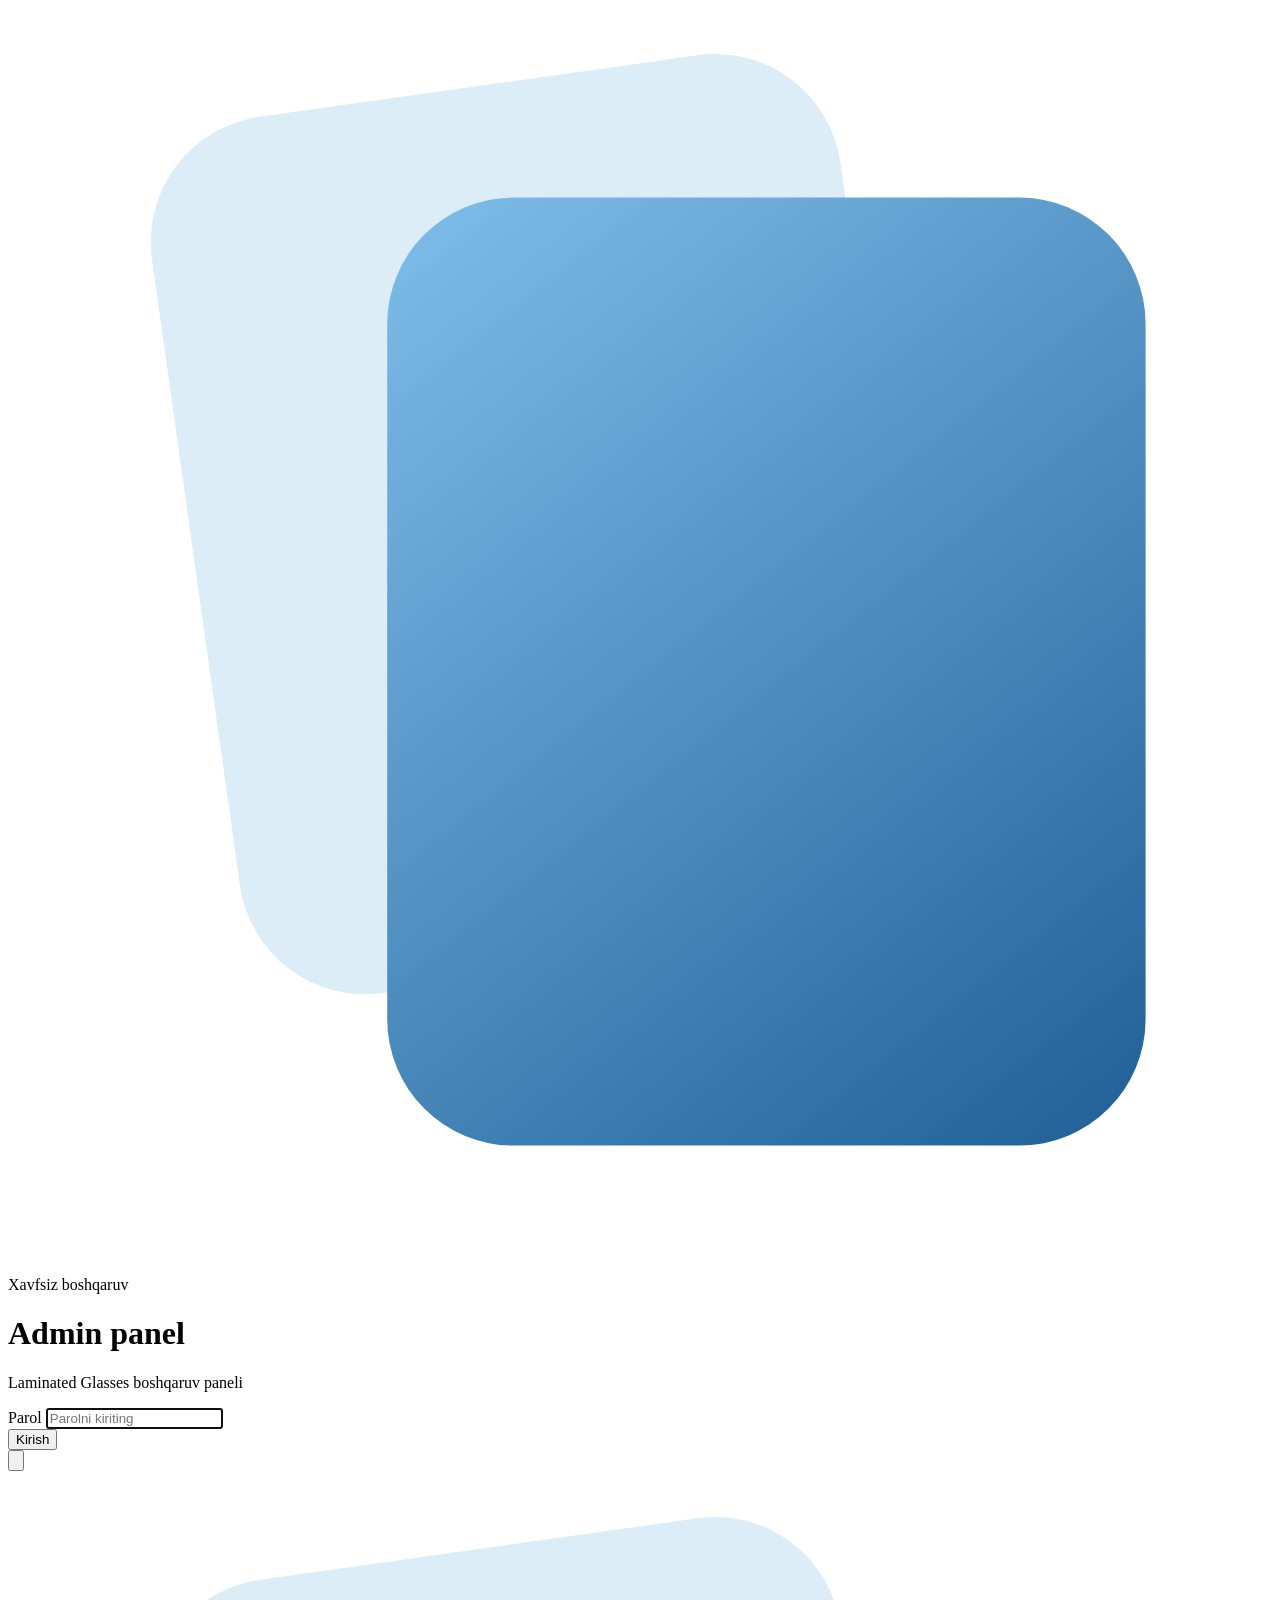
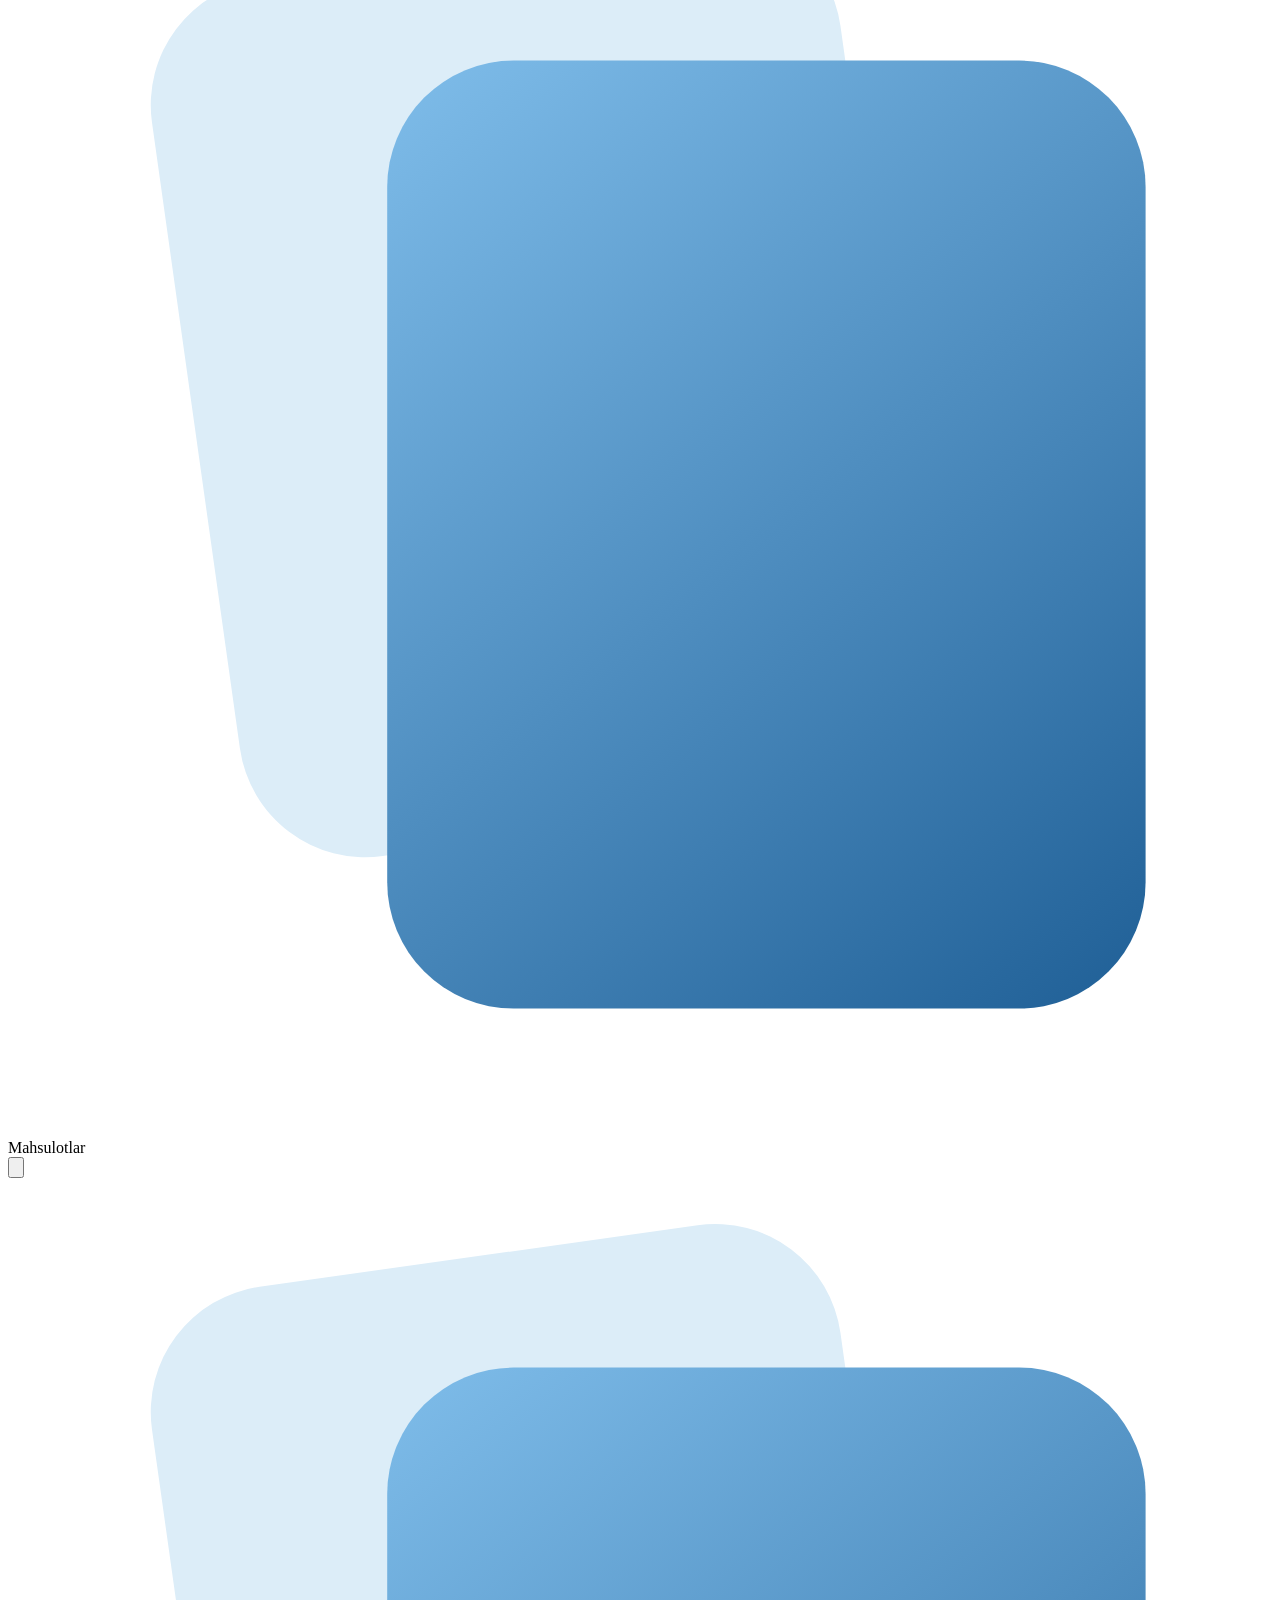
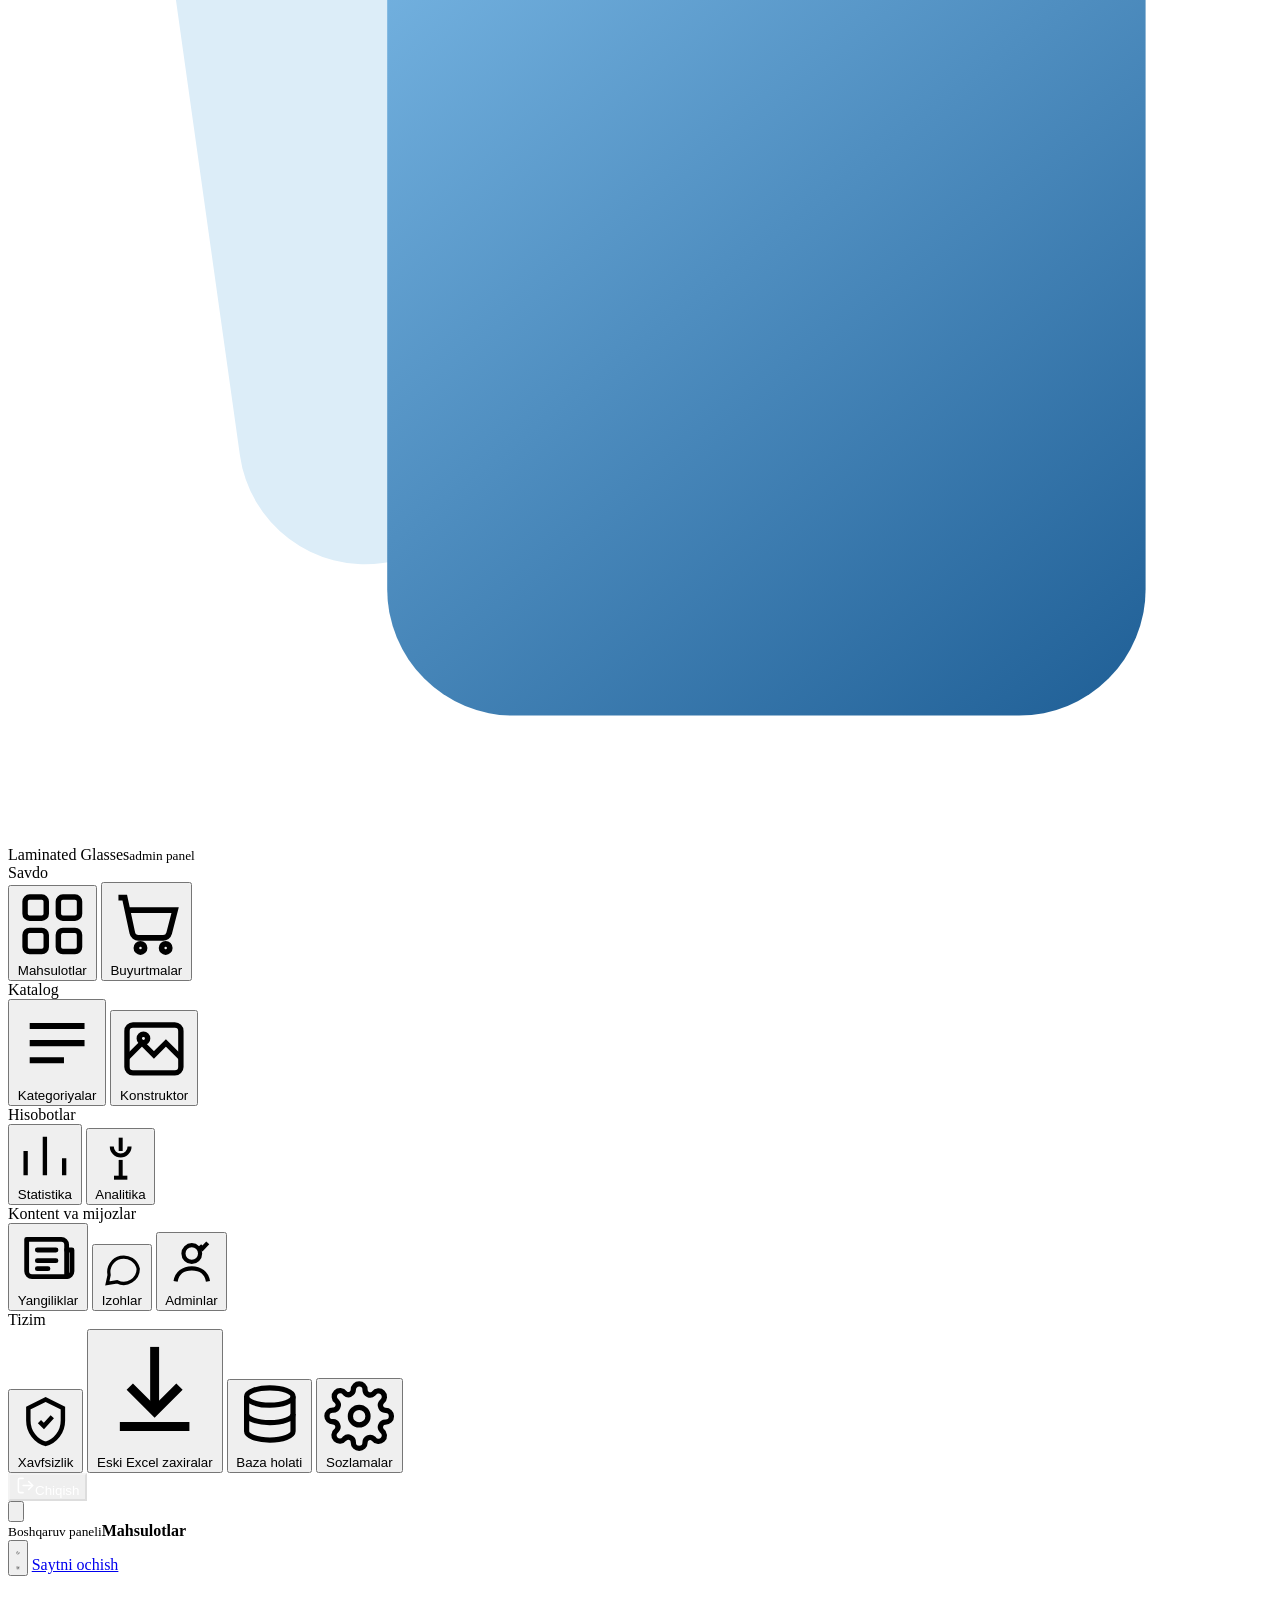
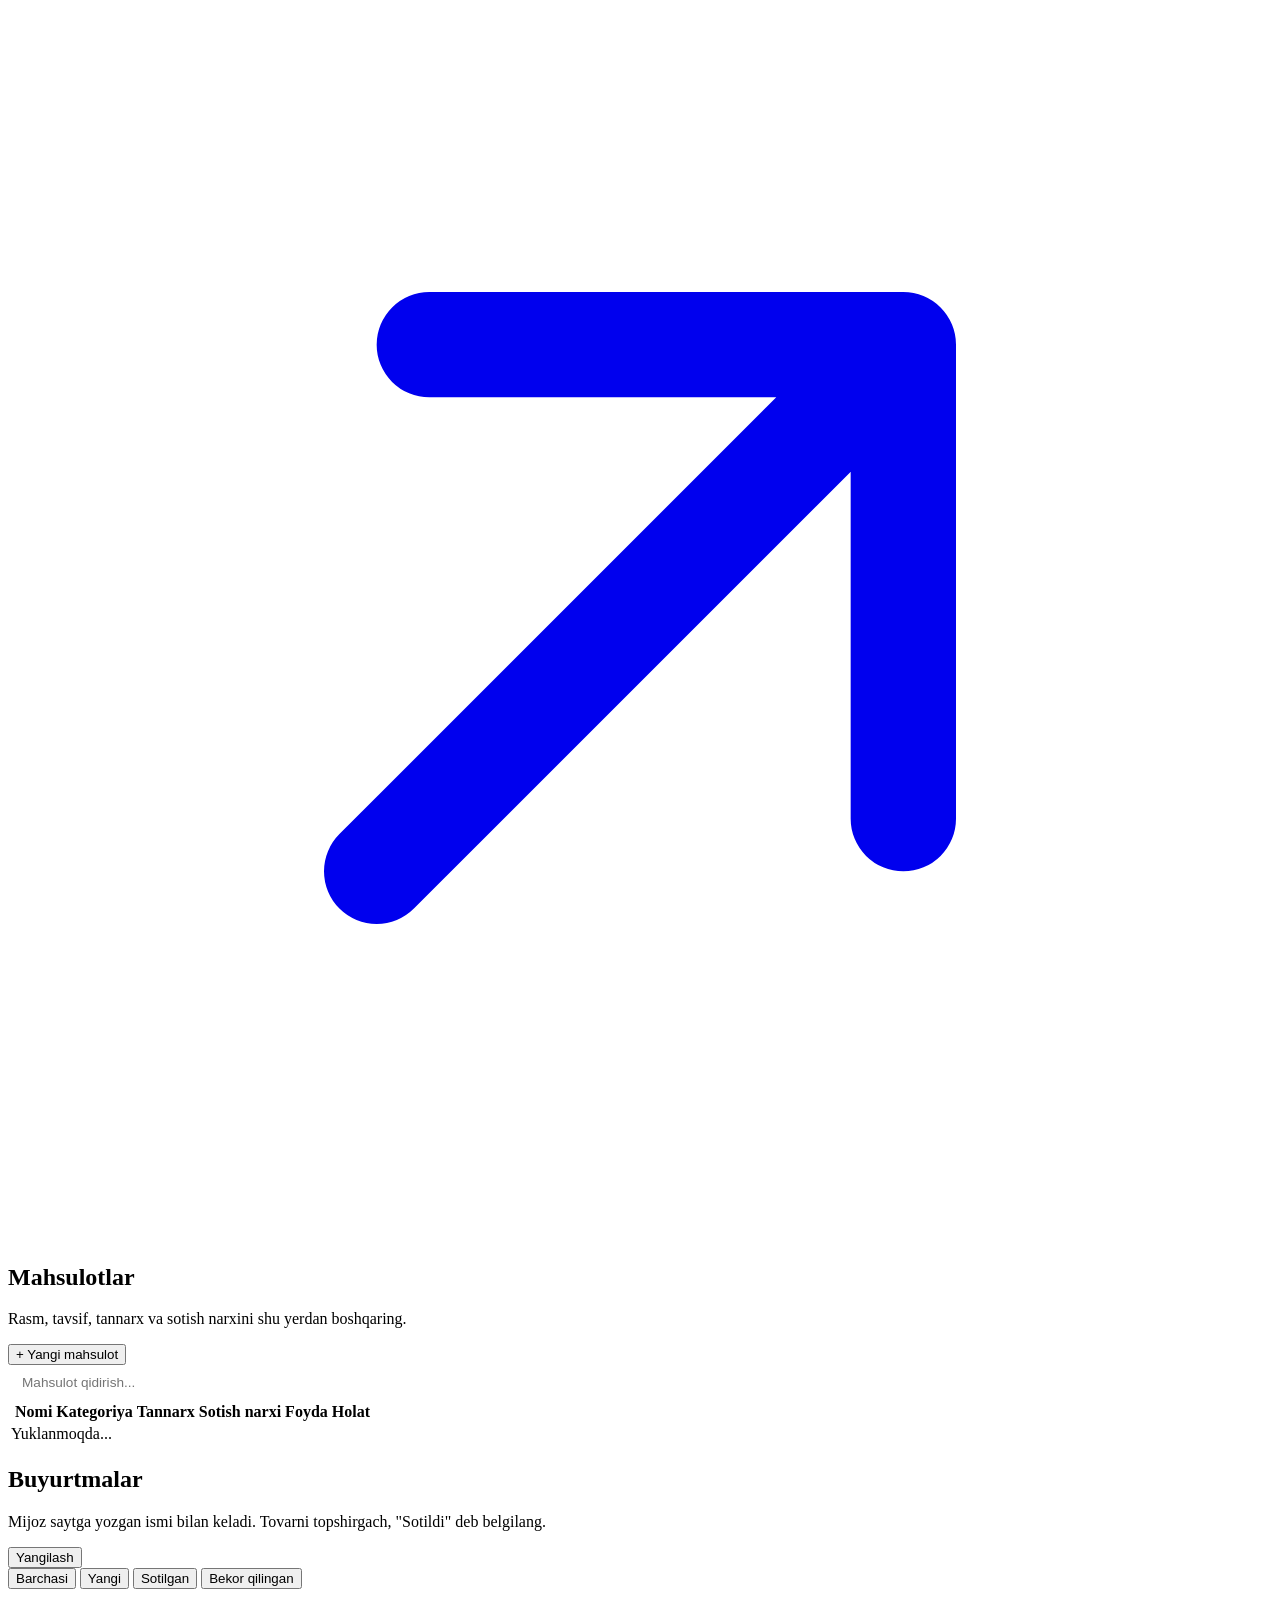
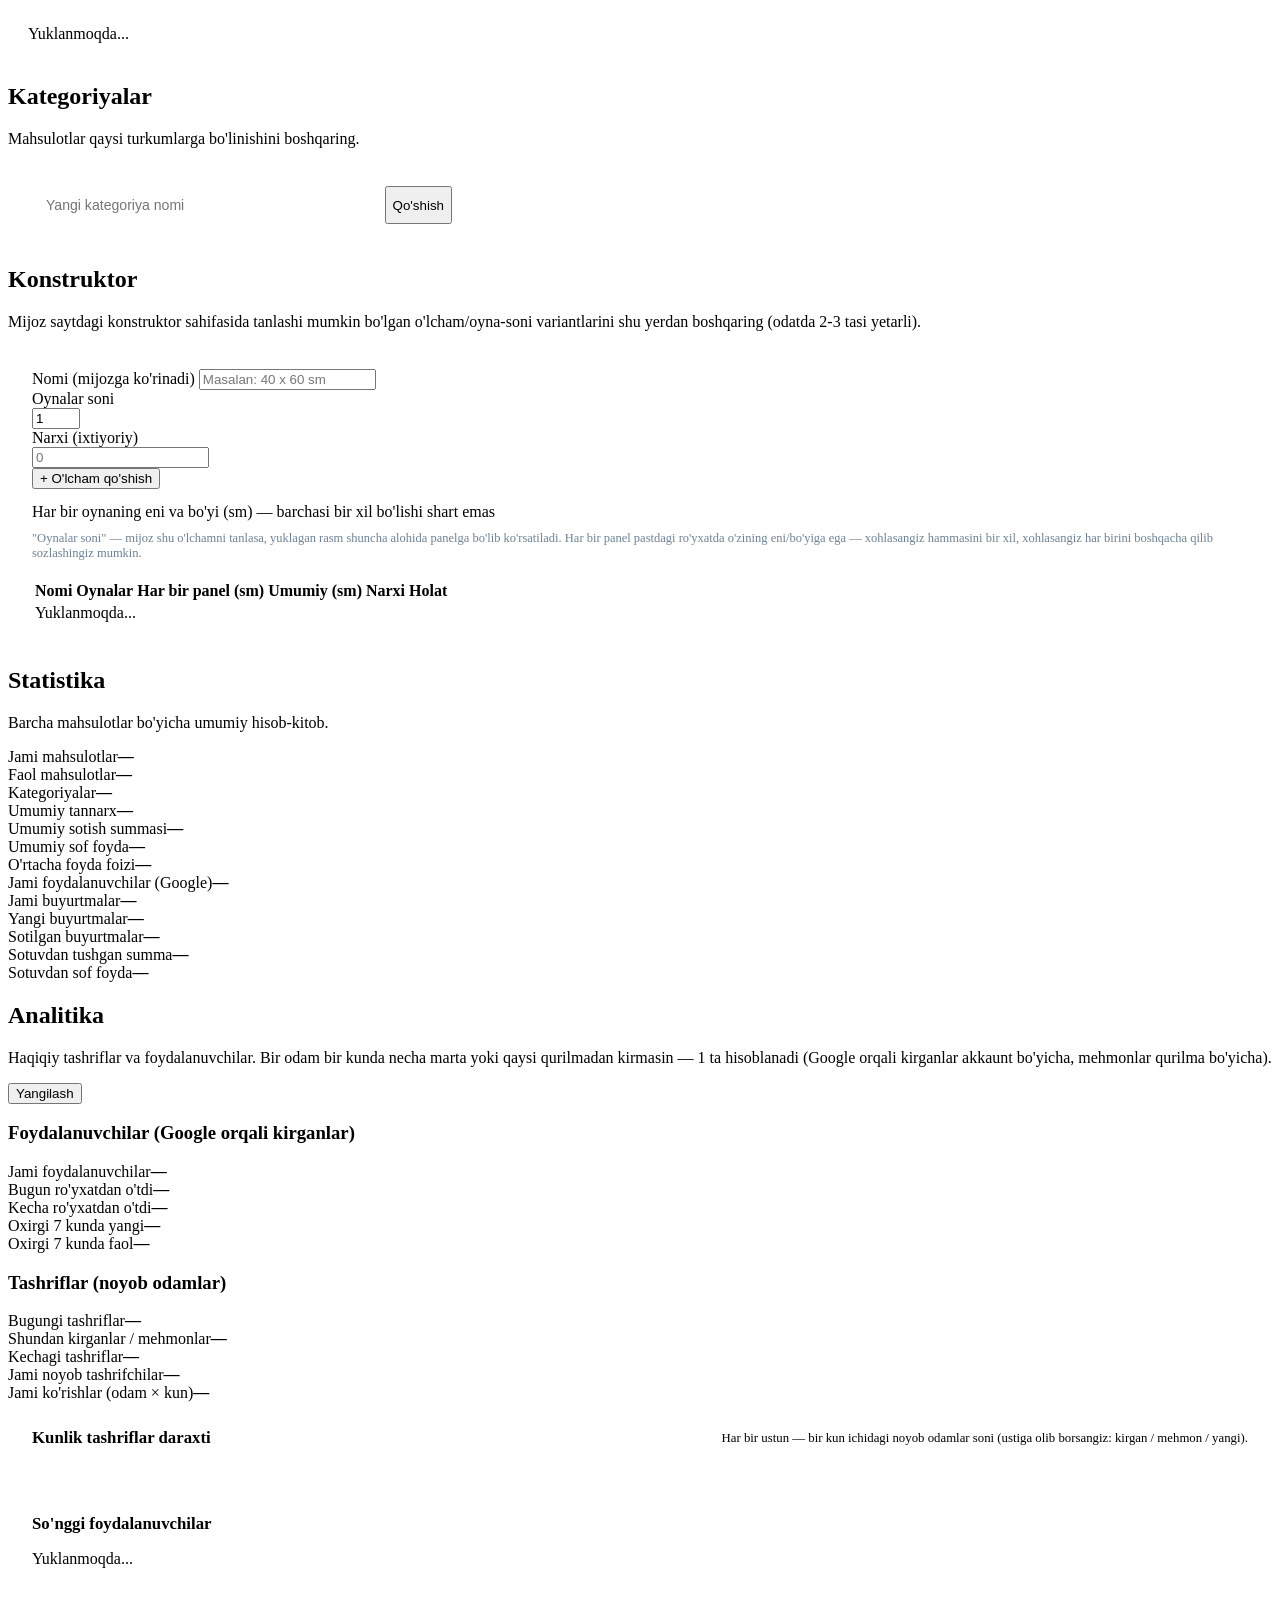
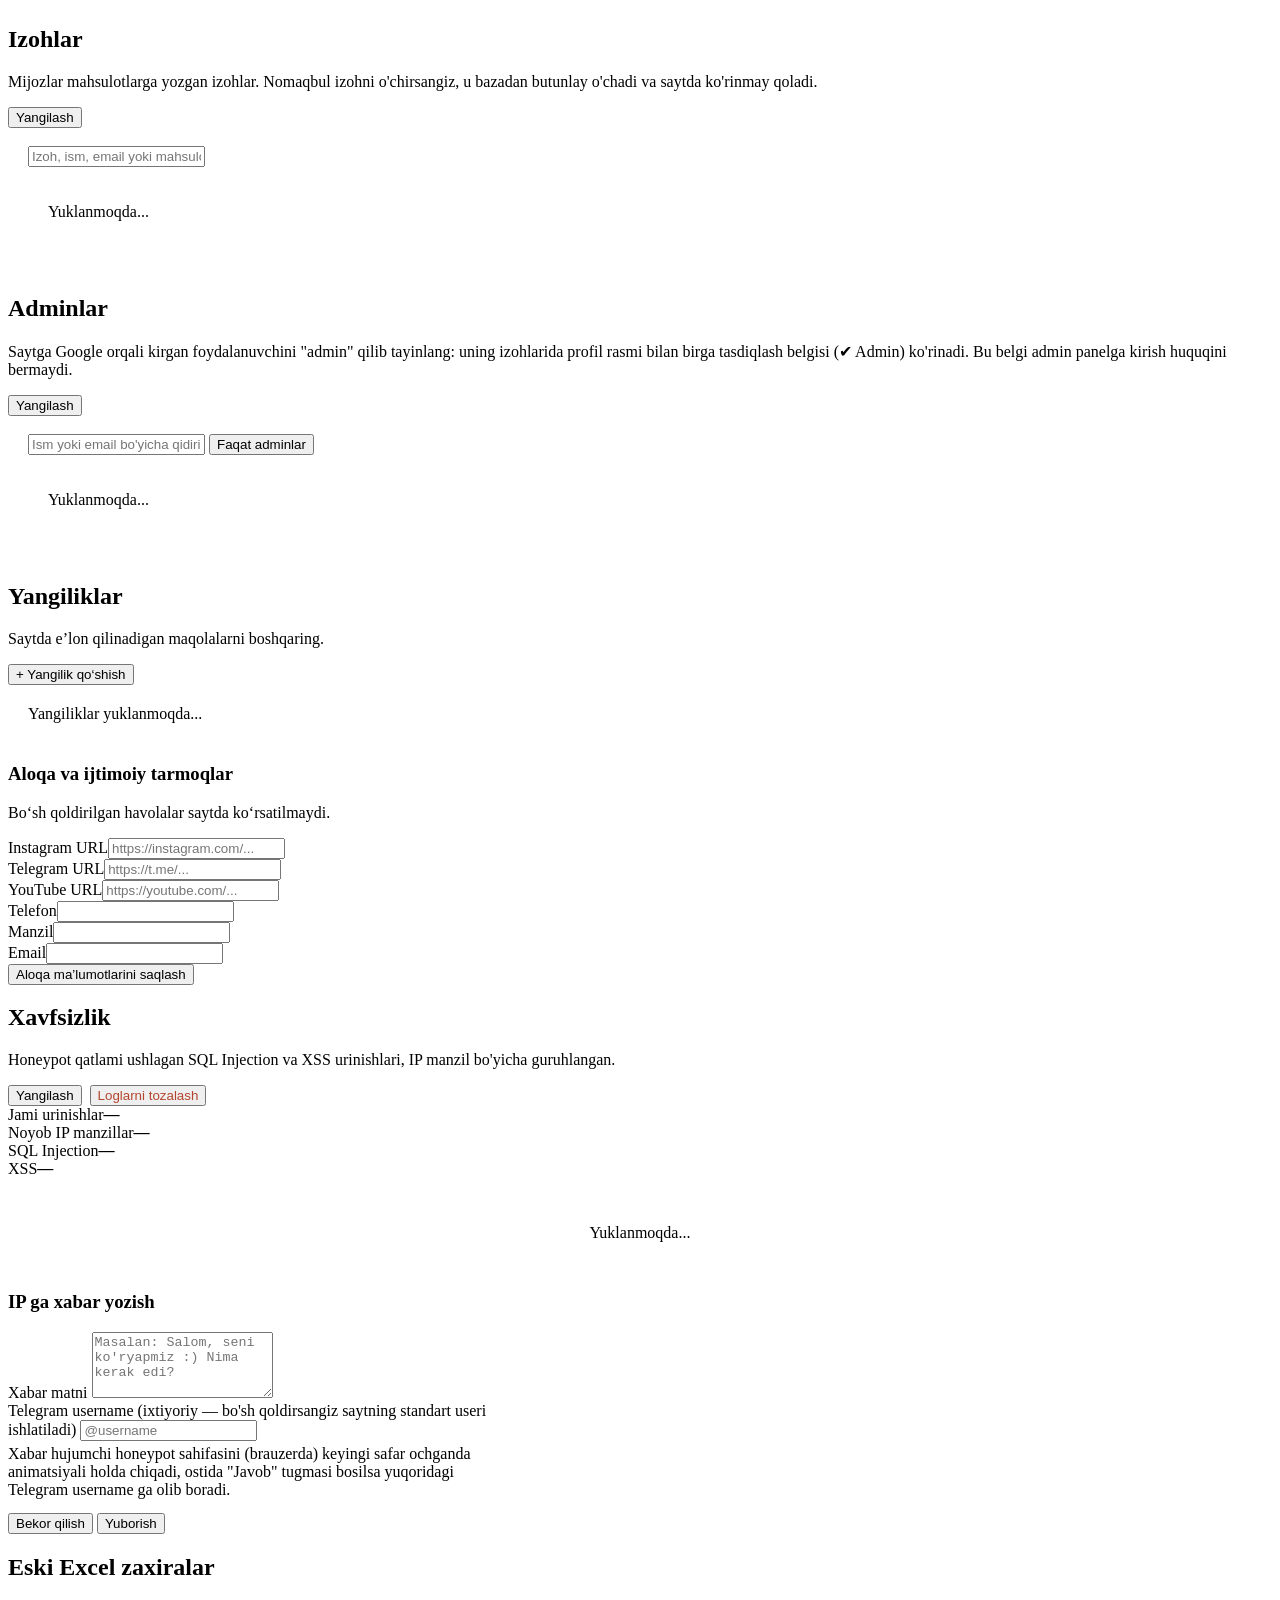
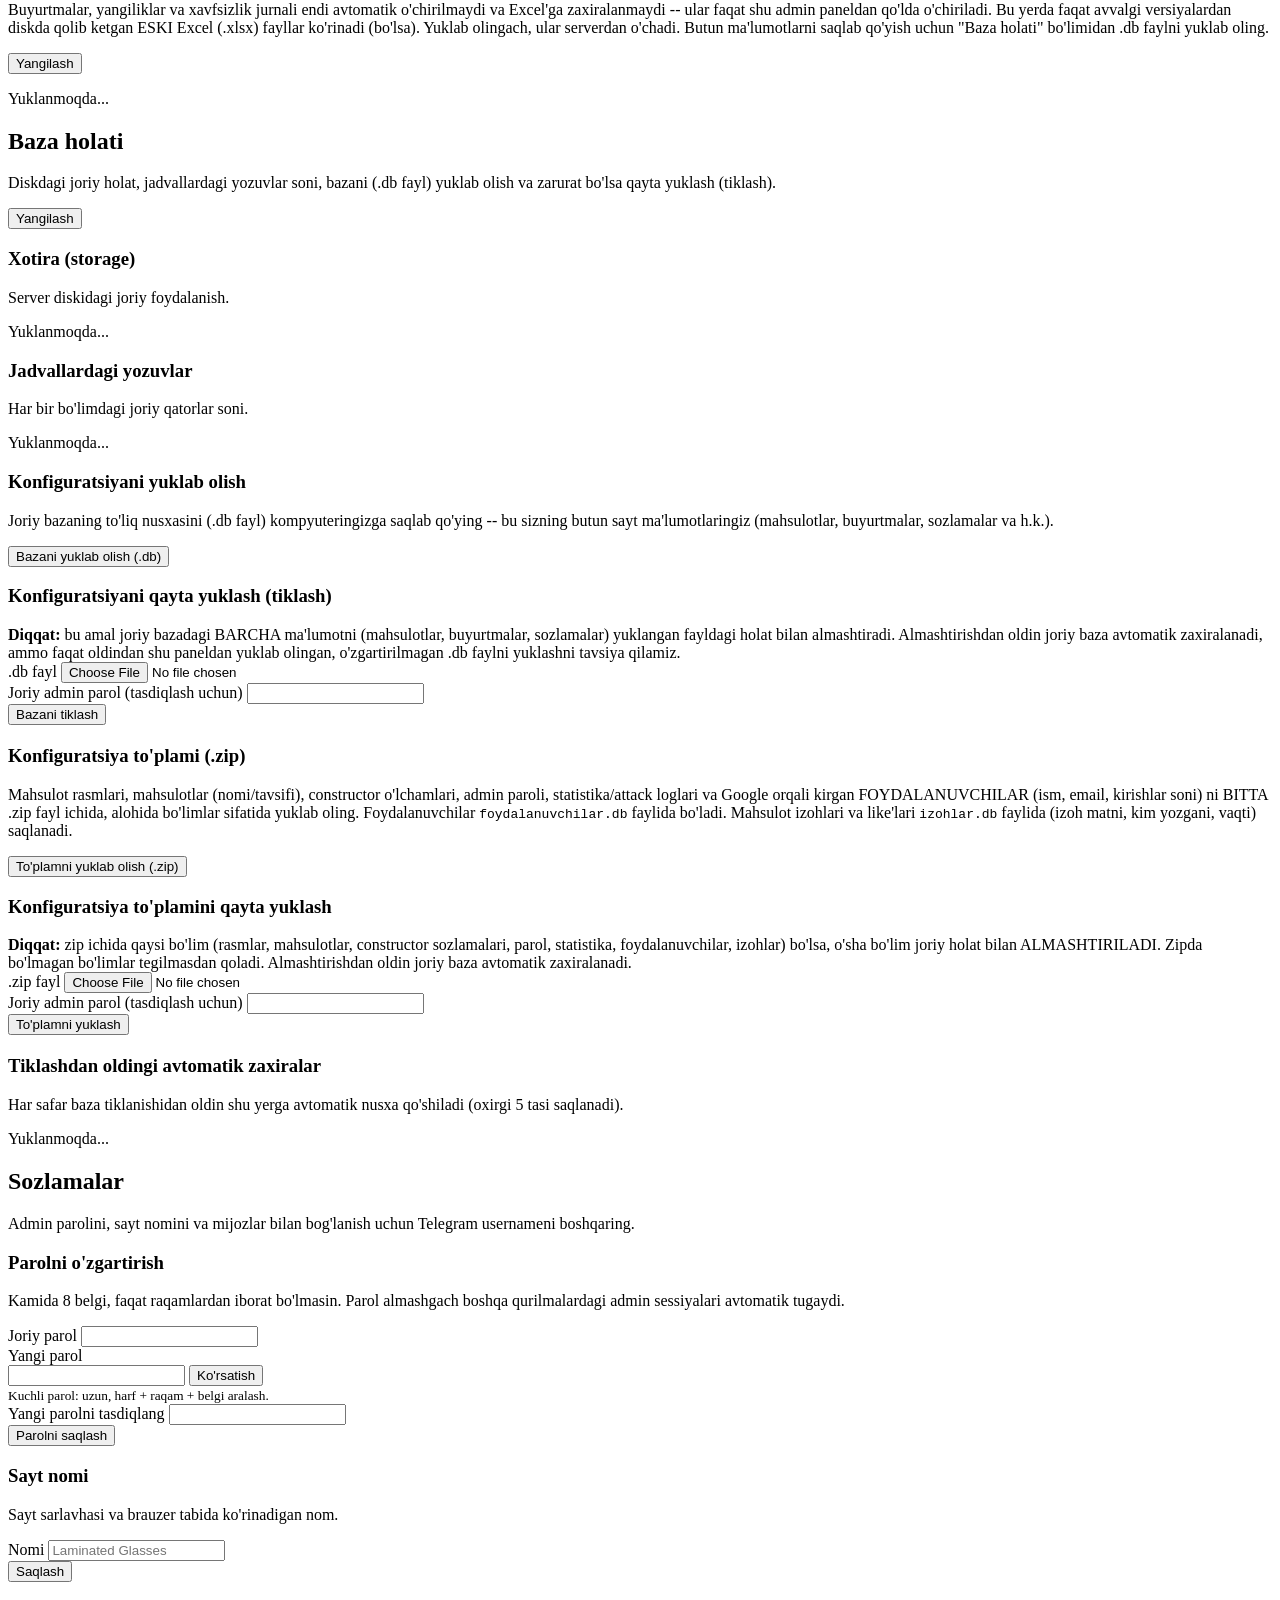
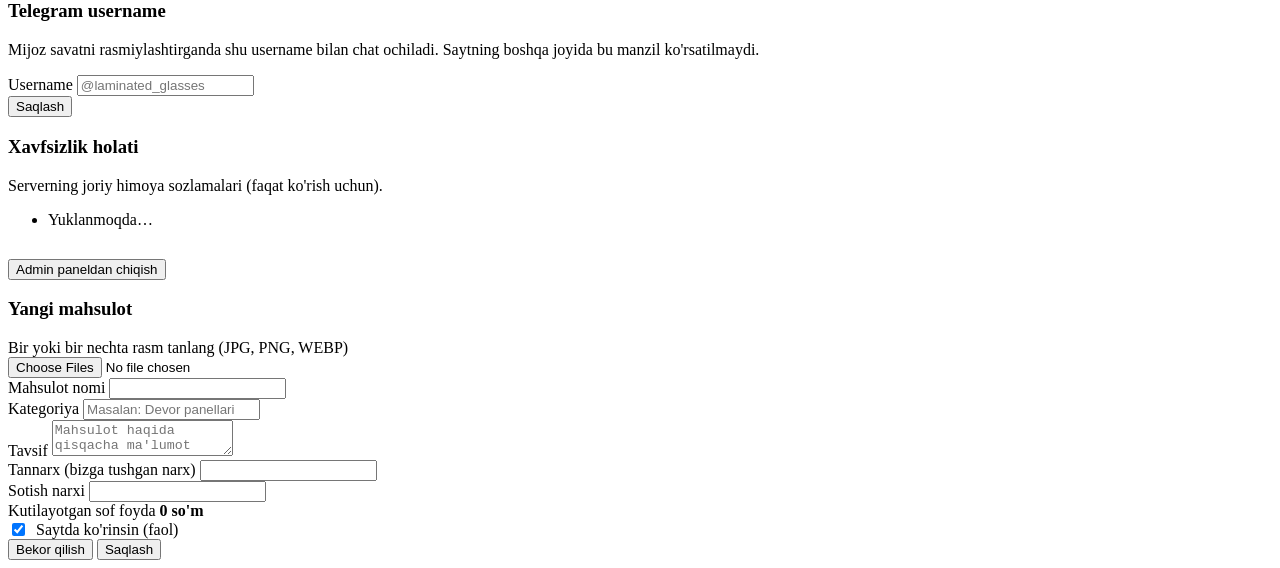
==== laminated_glasses/frontend/admin.html @ d3bf2f87 "4.6v Takomillashgan constructor" ====
<!DOCTYPE html>
<html lang="uz">
<head>
<meta charset="UTF-8" />
<meta name="viewport" content="width=device-width, initial-scale=1.0, viewport-fit=cover" />
<title>Admin panel — Laminated Glasses</title>
<meta name="robots" content="noindex, nofollow" />
<link rel="icon" href="data:image/svg+xml,<svg xmlns=%22http://www.w3.org/2000/svg%22 viewBox=%220 0 100 100%22><text y=%22.9em%22 font-size=%2290%22>🔐</text></svg>" />
<link rel="preconnect" href="https://fonts.googleapis.com" />
<link rel="preconnect" href="https://fonts.gstatic.com" crossorigin />
<link href="https://fonts.googleapis.com/css2?family=Fraunces:opsz,wght@9..144,500;9..144,600&family=Manrope:wght@400;500;600;700&display=swap" rel="stylesheet" />
<link rel="stylesheet" href="/css/style.css" />
<link rel="stylesheet" href="/css/dialogs.css" />
<link rel="stylesheet" href="/css/admin.css" />
<link rel="stylesheet" href="/css/admin-pro.css" />
</head>
<body class="admin-body">
<script>try{if(localStorage.getItem("lg_admin_theme")==="dark")document.body.setAttribute("data-atheme","dark")}catch(e){}</script>

<!-- ============ LOGIN ============ -->
<div class="login-screen" id="loginScreen">
  <div class="login-card">
    <svg class="brand-mark" viewBox="0 0 40 40" fill="none" xmlns="http://www.w3.org/2000/svg">
      <rect x="4" y="4" width="22" height="28" rx="4" transform="rotate(-8 4 4)" fill="#DCEDF8"/>
      <rect x="12" y="6" width="24" height="30" rx="4" fill="url(#gl)"/>
      <defs>
        <linearGradient id="gl" x1="12" y1="6" x2="36" y2="36" gradientUnits="userSpaceOnUse">
          <stop stop-color="#7FBDEA"/><stop offset="1" stop-color="#1F5F96"/>
        </linearGradient>
      </defs>
    </svg>
    <span class="login-chip"><i></i>Xavfsiz boshqaruv</span>
    <h1>Admin panel</h1>
    <p class="sub">Laminated Glasses boshqaruv paneli</p>
    <form id="loginForm">
      <div class="field">
        <label for="loginPassword">Parol</label>
        <input type="password" id="loginPassword" placeholder="Parolni kiriting" required autofocus />
      </div>
      <button type="submit" class="btn btn-primary btn-block" id="loginBtn">Kirish</button>
      <div class="field-error" id="loginError"></div>
    </form>
  </div>
</div>

<!-- ============ DASHBOARD ============ -->
<div class="dash-shell" id="dashShell">
  <div class="mobile-topbar">
    <button type="button" class="mobile-menu-btn" id="mobileMenuBtn" aria-label="Menyu">
      <svg viewBox="0 0 24 24" fill="none" stroke="currentColor" stroke-width="2" stroke-linecap="round"><path d="M4 7h16M4 12h16M4 17h16"/></svg>
    </button>
    <div class="mobile-topbar-brand">
      <svg class="brand-mark" viewBox="0 0 40 40" fill="none" xmlns="http://www.w3.org/2000/svg">
        <rect x="4" y="4" width="22" height="28" rx="4" transform="rotate(-8 4 4)" fill="#DCEDF8"/>
        <rect x="12" y="6" width="24" height="30" rx="4" fill="url(#gm)"/>
        <defs>
          <linearGradient id="gm" x1="12" y1="6" x2="36" y2="36" gradientUnits="userSpaceOnUse">
            <stop stop-color="#7FBDEA"/><stop offset="1" stop-color="#1F5F96"/>
          </linearGradient>
        </defs>
      </svg>
      <span id="mobileTopbarTitle">Mahsulotlar</span>
    </div>
    <button type="button" class="mobile-logout-btn" id="mobileLogoutBtn" aria-label="Chiqish">
      <svg viewBox="0 0 24 24" fill="none" stroke="currentColor" stroke-width="1.8" stroke-linecap="round" stroke-linejoin="round"><path d="M9 21H5a2 2 0 0 1-2-2V5a2 2 0 0 1 2-2h4"/><path d="M16 17l5-5-5-5"/><path d="M21 12H9"/></svg>
    </button>
  </div>
  <div class="sidebar-backdrop" id="sidebarBackdrop"></div>
  <aside class="sidebar" id="sidebarPanel">
    <div class="brand">
      <svg class="brand-mark" viewBox="0 0 40 40" fill="none" xmlns="http://www.w3.org/2000/svg">
        <rect x="4" y="4" width="22" height="28" rx="4" transform="rotate(-8 4 4)" fill="#DCEDF8"/>
        <rect x="12" y="6" width="24" height="30" rx="4" fill="url(#gs)"/>
        <defs>
          <linearGradient id="gs" x1="12" y1="6" x2="36" y2="36" gradientUnits="userSpaceOnUse">
            <stop stop-color="#7FBDEA"/><stop offset="1" stop-color="#1F5F96"/>
          </linearGradient>
        </defs>
      </svg>
      <span>Laminated Glasses<small>admin panel</small></span>
    </div>

    <nav class="side-nav" id="sideNav">
      <div class="nav-group">Savdo</div>
      <button data-view="products" data-title="Mahsulotlar" class="active">
        <svg viewBox="0 0 24 24" fill="none" stroke="currentColor" stroke-width="1.8"><rect x="3" y="3" width="7" height="7" rx="1.5"/><rect x="14" y="3" width="7" height="7" rx="1.5"/><rect x="3" y="14" width="7" height="7" rx="1.5"/><rect x="14" y="14" width="7" height="7" rx="1.5"/></svg>
        Mahsulotlar
      </button>
      <button data-view="orders" data-title="Buyurtmalar">
        <svg viewBox="0 0 24 24" fill="none" stroke="currentColor" stroke-width="1.8"><path d="M3 4h2l2.4 11.2a2 2 0 0 0 2 1.6h7.7a2 2 0 0 0 2-1.5L21 8H6"/><circle cx="10" cy="20" r="1.3"/><circle cx="18" cy="20" r="1.3"/></svg>
        Buyurtmalar
        <span class="order-badge" id="newOrdersBadge" style="display:none;margin-left:auto;background:#e0983a;color:#29190a;border-radius:999px;padding:1px 8px;font-size:0.72rem;font-weight:700;"></span>
      </button>
      <div class="nav-group">Katalog</div>
      <button data-view="categories" data-title="Kategoriyalar">
        <svg viewBox="0 0 24 24" fill="none" stroke="currentColor" stroke-width="1.8"><path d="M4 7h16M4 12h16M4 17h10"/></svg>
        Kategoriyalar
      </button>
      <button data-view="constructor" data-title="Konstruktor">
        <svg viewBox="0 0 24 24" fill="none" stroke="currentColor" stroke-width="1.8"><rect x="3" y="4" width="18" height="16" rx="2"/><path d="m3 15 5-5 4 4 4-4 5 5"/><circle cx="8.5" cy="8.5" r="1.4"/></svg>
        Konstruktor
      </button>
      <div class="nav-group">Hisobotlar</div>
      <button data-view="stats" data-title="Statistika">
        <svg viewBox="0 0 24 24" fill="none" stroke="currentColor" stroke-width="1.8"><path d="M4 20V10M12 20V4M20 20v-7"/></svg>
        Statistika
      </button>
      <button data-view="analytics" data-title="Analitika">
        <svg viewBox="0 0 24 24" fill="none" stroke="currentColor" stroke-width="1.8"><path d="M12 3v6"/><path d="M8 7c0 2.2 1.8 4 4 4s4-1.8 4-4"/><path d="M12 13v8"/><path d="M9 21h6"/></svg>
        Analitika
      </button>
      <div class="nav-group">Kontent va mijozlar</div>
      <button data-view="news" data-title="Yangiliklar">
        <svg viewBox="0 0 24 24" fill="none" stroke="currentColor" stroke-width="1.8" stroke-linecap="round" stroke-linejoin="round"><path d="M4 5h13a2 2 0 0 1 2 2v12H6a2 2 0 0 1-2-2V5z"/><path d="M19 9h2v8a2 2 0 0 1-2 2"/><path d="M8 9h7M8 13h7M8 16h4"/></svg>
        Yangiliklar
      </button>
      <button data-view="comments" data-title="Izohlar">
        <svg viewBox="0 0 24 24" fill="none" stroke="currentColor" stroke-width="1.8"><path d="M21 12a8 8 0 0 1-11.6 7.1L4 20l1-4.6A8 8 0 1 1 21 12z"/></svg>
        Izohlar
      </button>
      <button data-view="staff" data-title="Adminlar">
        <svg viewBox="0 0 24 24" fill="none" stroke="currentColor" stroke-width="1.8"><circle cx="12" cy="8" r="3.6"/><path d="M5 20c.6-3.6 3.4-5.6 7-5.6s6.4 2 7 5.6"/><path d="m15.4 4.6 1.2 1.2 2.3-2.4"/></svg>
        Adminlar
      </button>
      <div class="nav-group">Tizim</div>
      <button data-view="security" data-title="Xavfsizlik">
        <svg viewBox="0 0 24 24" fill="none" stroke="currentColor" stroke-width="1.8"><path d="M12 3l7 3.5v5c0 4.6-3 8.4-7 9.5-4-1.1-7-4.9-7-9.5v-5L12 3z"/><path d="M9.5 12l1.8 1.8L14.7 10"/></svg>
        Xavfsizlik
        <span class="order-badge" id="securityBadge" style="display:none;margin-left:auto;background:#e0483a;color:#fff;border-radius:999px;padding:1px 8px;font-size:0.72rem;font-weight:700;"></span>
      </button>
      <button data-view="backups" data-title="Eski Excel zaxiralar">
        <svg viewBox="0 0 24 24" fill="none" stroke="currentColor" stroke-width="1.8"><path d="M12 3v12"/><path d="m7 11 5 5 5-5"/><path d="M5 19h14"/></svg>
        Eski Excel zaxiralar
      </button>
      <button data-view="database" data-title="Baza holati">
        <svg viewBox="0 0 24 24" fill="none" stroke="currentColor" stroke-width="1.8"><ellipse cx="12" cy="5" rx="8" ry="3"/><path d="M4 5v6c0 1.7 3.6 3 8 3s8-1.3 8-3V5"/><path d="M4 11v6c0 1.7 3.6 3 8 3s8-1.3 8-3v-6"/></svg>
        Baza holati
      </button>
      <button data-view="settings" data-title="Sozlamalar">
        <svg viewBox="0 0 24 24" fill="none" stroke="currentColor" stroke-width="1.8"><circle cx="12" cy="12" r="3"/><path d="M19.4 15a1.7 1.7 0 0 0 .3 1.9l.1.1a2 2 0 1 1-2.8 2.8l-.1-.1a1.7 1.7 0 0 0-1.9-.3 1.7 1.7 0 0 0-1 1.5V21a2 2 0 1 1-4 0v-.1a1.7 1.7 0 0 0-1-1.6 1.7 1.7 0 0 0-1.9.3l-.1.1a2 2 0 1 1-2.8-2.8l.1-.1a1.7 1.7 0 0 0 .3-1.9 1.7 1.7 0 0 0-1.5-1H3a2 2 0 1 1 0-4h.1a1.7 1.7 0 0 0 1.6-1 1.7 1.7 0 0 0-.3-1.9l-.1-.1a2 2 0 1 1 2.8-2.8l.1.1a1.7 1.7 0 0 0 1.9.3H9a1.7 1.7 0 0 0 1-1.5V3a2 2 0 1 1 4 0v.1a1.7 1.7 0 0 0 1 1.5 1.7 1.7 0 0 0 1.9-.3l.1-.1a2 2 0 1 1 2.8 2.8l-.1.1a1.7 1.7 0 0 0-.3 1.9V9a1.7 1.7 0 0 0 1.5 1H21a2 2 0 1 1 0 4h-.1a1.7 1.7 0 0 0-1.5 1z"/></svg>
        Sozlamalar
      </button>
    </nav>

    <div class="sidebar-foot">
      <button id="logoutBtn" class="btn btn-ghost btn-block btn-sm" style="border-color:rgba(255,255,255,0.25);color:#fff;"><svg class="lo-ico" viewBox="0 0 24 24" fill="none" stroke="currentColor" stroke-width="1.9" stroke-linecap="round" stroke-linejoin="round" width="19" height="19"><path d="M9 21H5a2 2 0 0 1-2-2V5a2 2 0 0 1 2-2h4"/><path d="M16 17l5-5-5-5"/><path d="M21 12H9"/></svg><span>Chiqish</span></button>
    </div>
  </aside>

  <main class="dash-main">

    <header class="pro-bar">
      <button type="button" class="pro-bar-toggle" id="proSideBtn" aria-label="Yon panelni yig'ish / ochish" title="Yon panelni yig'ish">
        <svg viewBox="0 0 24 24" fill="none" stroke="currentColor" stroke-width="1.9" stroke-linecap="round"><path d="M4 6h16M4 12h10M4 18h16"/></svg>
      </button>
      <div class="pro-crumb"><small>Boshqaruv paneli</small><strong id="proCrumbTitle">Mahsulotlar</strong></div>
      <span class="pro-date" id="proDate"></span>
      <button type="button" class="pro-icon-btn" id="proThemeBtn" aria-label="Yorug' / tungi rejim" title="Yorug' / tungi rejim">
        <svg class="i-moon" viewBox="0 0 24 24" fill="none" stroke="currentColor" stroke-width="1.8" stroke-linecap="round" stroke-linejoin="round"><path d="M21 12.8A9 9 0 1 1 11.2 3a7 7 0 0 0 9.8 9.8z"/></svg>
        <svg class="i-sun" viewBox="0 0 24 24" fill="none" stroke="currentColor" stroke-width="1.8" stroke-linecap="round"><circle cx="12" cy="12" r="4"/><path d="M12 2v2M12 20v2M4.9 4.9l1.4 1.4M17.7 17.7l1.4 1.4M2 12h2M20 12h2M4.9 19.1l1.4-1.4M17.7 6.3l1.4-1.4"/></svg>
      </button>
      <a class="pro-site-link" href="/bosh-sahifa" target="_blank" rel="noopener">
        Saytni ochish
        <svg viewBox="0 0 24 24" fill="none" stroke="currentColor" stroke-width="2" stroke-linecap="round" stroke-linejoin="round"><path d="M7 17 17 7M8 7h9v9"/></svg>
      </a>
    </header>

    <!-- ---- Products view ---- -->
    <section class="view active" id="view-products">
      <div class="dash-topbar">
        <div>
          <h2>Mahsulotlar</h2>
          <p>Rasm, tavsif, tannarx va sotish narxini shu yerdan boshqaring.</p>
        </div>
        <button class="btn btn-primary" id="openAddProductBtn">+ Yangi mahsulot</button>
      </div>

      <div class="table-card">
        <div class="table-toolbar">
          <input type="text" id="productSearchAdmin" placeholder="Mahsulot qidirish..." style="max-width:260px;padding:10px 14px;border-radius:999px;border:1px solid var(--line);font-size:0.85rem;outline:none;" />
        </div>
        <div style="overflow-x:auto;">
          <table class="admin-table">
            <thead>
              <tr>
                <th></th>
                <th>Nomi</th>
                <th>Kategoriya</th>
                <th>Tannarx</th>
                <th>Sotish narxi</th>
                <th>Foyda</th>
                <th>Holat</th>
                <th></th>
              </tr>
            </thead>
            <tbody id="productsTableBody">
              <tr class="empty-row"><td colspan="8">Yuklanmoqda...</td></tr>
            </tbody>
          </table>
        </div>
      </div>
    </section>

    <!-- ---- Orders view ---- -->
    <section class="view" id="view-orders">
      <div class="dash-topbar">
        <div>
          <h2>Buyurtmalar</h2>
          <p>Mijoz saytga yozgan ismi bilan keladi. Tovarni topshirgach, "Sotildi" deb belgilang.</p>
        </div>
        <button class="btn btn-ghost btn-sm" id="refreshOrdersBtn">Yangilash</button>
      </div>

      <div class="order-filters" id="orderFilters">
        <button data-status="" class="active">Barchasi</button>
        <button data-status="new">Yangi</button>
        <button data-status="sold">Sotilgan</button>
        <button data-status="cancelled">Bekor qilingan</button>
      </div>

      <div id="ordersList"><p class="empty-row" style="padding:20px;">Yuklanmoqda...</p></div>
    </section>

    <!-- ---- Categories view ---- -->
    <section class="view" id="view-categories">
      <div class="dash-topbar">
        <div>
          <h2>Kategoriyalar</h2>
          <p>Mahsulotlar qaysi turkumlarga bo'linishini boshqaring.</p>
        </div>
      </div>
      <div class="table-card" style="padding:22px 24px;">
        <form id="addCategoryForm" style="display:flex;gap:10px;max-width:420px;">
          <input type="text" id="newCategoryName" placeholder="Yangi kategoriya nomi" required style="flex:1;padding:11px 14px;border-radius:var(--radius-sm);border:1px solid var(--line);font-size:0.88rem;outline:none;" />
          <button type="submit" class="btn btn-primary btn-sm">Qo'shish</button>
        </form>
        <div class="category-chip-list" id="categoryChipList"></div>
      </div>
    </section>

    <!-- ---- Constructor sizes view ---- -->
    <section class="view" id="view-constructor">
      <div class="dash-topbar">
        <div>
          <h2>Konstruktor</h2>
          <p>Mijoz saytdagi konstruktor sahifasida tanlashi mumkin bo'lgan o'lcham/oyna-soni variantlarini shu yerdan boshqaring (odatda 2-3 tasi yetarli).</p>
        </div>
      </div>

      <div class="table-card" style="padding:22px 24px;">
        <form id="addConstructorSizeForm" class="form-row" style="flex-wrap:wrap;align-items:flex-end;">
          <div class="field" style="min-width:170px;">
            <label for="newSizeLabel">Nomi (mijozga ko'rinadi)</label>
            <input type="text" id="newSizeLabel" placeholder="Masalan: 40 x 60 sm" required maxlength="120" />
          </div>
          <div class="field" style="max-width:130px;">
            <label for="newSizePaneCount">Oynalar soni</label>
            <input type="number" id="newSizePaneCount" min="1" max="20" step="1" value="1" required />
          </div>
          <div class="field" style="max-width:160px;">
            <label for="newSizePrice">Narxi (ixtiyoriy)</label>
            <input type="number" id="newSizePrice" min="0" step="1000" placeholder="0" />
          </div>
          <button type="submit" class="btn btn-primary btn-sm">+ O'lcham qo'shish</button>
        </form>

        <div class="field" style="max-width:640px;margin-top:14px;">
          <label>Har bir oynaning eni va bo'yi (sm) — barchasi bir xil bo'lishi shart emas</label>
          <div id="newSizePanesList" style="display:grid;gap:8px;"></div>
        </div>

        <div class="field-error" id="constructorSizeFormError"></div>
        <p style="font-size:12.5px;color:var(--muted,#6d8294);margin-top:10px;">
          "Oynalar soni" — mijoz shu o'lchamni tanlasa, yuklagan rasm shuncha alohida panelga bo'lib ko'rsatiladi.
          Har bir panel pastdagi ro'yxatda o'zining eni/bo'yiga ega — xohlasangiz hammasini bir xil,
          xohlasangiz har birini boshqacha qilib sozlashingiz mumkin.
        </p>

        <div style="overflow-x:auto;margin-top:18px;">
          <table class="admin-table">
            <thead>
              <tr>
                <th>Nomi</th>
                <th>Oynalar</th>
                <th>Har bir panel (sm)</th>
                <th>Umumiy (sm)</th>
                <th>Narxi</th>
                <th>Holat</th>
                <th></th>
              </tr>
            </thead>
            <tbody id="constructorSizesTableBody">
              <tr class="empty-row"><td colspan="7">Yuklanmoqda...</td></tr>
            </tbody>
          </table>
        </div>
      </div>
    </section>

    <!-- ---- Stats view ---- -->
    <section class="view" id="view-stats">
      <div class="dash-topbar">
        <div>
          <h2>Statistika</h2>
          <p>Barcha mahsulotlar bo'yicha umumiy hisob-kitob.</p>
        </div>
      </div>
      <div class="stat-grid" id="statsGrid">
        <div class="stat-card"><span>Jami mahsulotlar</span><strong id="statTotalProducts">—</strong></div>
        <div class="stat-card"><span>Faol mahsulotlar</span><strong id="statActiveProducts">—</strong></div>
        <div class="stat-card"><span>Kategoriyalar</span><strong id="statTotalCategories">—</strong></div>
        <div class="stat-card"><span>Umumiy tannarx</span><strong id="statTotalCost">—</strong></div>
        <div class="stat-card"><span>Umumiy sotish summasi</span><strong id="statTotalRevenue">—</strong></div>
        <div class="stat-card profit"><span>Umumiy sof foyda</span><strong id="statTotalProfit">—</strong></div>
        <div class="stat-card"><span>O'rtacha foyda foizi</span><strong id="statAvgMargin">—</strong></div>
        <div class="stat-card"><span>Jami foydalanuvchilar (Google)</span><strong id="statTotalUsersMain">—</strong></div>
        <div class="stat-card"><span>Jami buyurtmalar</span><strong id="statTotalOrders">—</strong></div>
        <div class="stat-card"><span>Yangi buyurtmalar</span><strong id="statNewOrders">—</strong></div>
        <div class="stat-card"><span>Sotilgan buyurtmalar</span><strong id="statSoldOrders">—</strong></div>
        <div class="stat-card"><span>Sotuvdan tushgan summa</span><strong id="statSoldRevenue">—</strong></div>
        <div class="stat-card profit"><span>Sotuvdan sof foyda</span><strong id="statSoldProfit">—</strong></div>
      </div>
    </section>

    <!-- ---- Analytics view ---- -->
    <section class="view" id="view-analytics">
      <div class="dash-topbar">
        <div>
          <h2>Analitika</h2>
          <p>Haqiqiy tashriflar va foydalanuvchilar. Bir odam bir kunda necha marta yoki qaysi qurilmadan kirmasin — 1 ta hisoblanadi (Google orqali kirganlar akkaunt bo'yicha, mehmonlar qurilma bo'yicha).</p>
        </div>
        <button class="btn btn-ghost btn-sm" id="refreshAnalyticsBtn">Yangilash</button>
      </div>

      <h3 class="analytics-subtitle">Foydalanuvchilar (Google orqali kirganlar)</h3>
      <div class="stat-grid">
        <div class="stat-card profit"><span>Jami foydalanuvchilar</span><strong id="statTotalUsers">—</strong></div>
        <div class="stat-card"><span>Bugun ro'yxatdan o'tdi</span><strong id="statNewUsersToday">—</strong></div>
        <div class="stat-card"><span>Kecha ro'yxatdan o'tdi</span><strong id="statNewUsersYesterday">—</strong></div>
        <div class="stat-card"><span>Oxirgi 7 kunda yangi</span><strong id="statNewUsers7d">—</strong></div>
        <div class="stat-card"><span>Oxirgi 7 kunda faol</span><strong id="statActiveUsers7d">—</strong></div>
      </div>

      <h3 class="analytics-subtitle">Tashriflar (noyob odamlar)</h3>
      <div class="stat-grid">
        <div class="stat-card"><span>Bugungi tashriflar</span><strong id="statTodayVisitors">—</strong></div>
        <div class="stat-card"><span>Shundan kirganlar / mehmonlar</span><strong id="statTodaySplit">—</strong></div>
        <div class="stat-card"><span>Kechagi tashriflar</span><strong id="statYesterdayVisitors">—</strong></div>
        <div class="stat-card"><span>Jami noyob tashrifchilar</span><strong id="statTotalDevices">—</strong></div>
        <div class="stat-card"><span>Jami ko'rishlar (odam × kun)</span><strong id="statTotalViews">—</strong></div>
      </div>

      <div class="table-card" style="padding:26px 24px 18px;">
        <div style="display:flex;align-items:center;justify-content:space-between;flex-wrap:wrap;gap:10px;margin-bottom:6px;">
          <h3 style="margin:0;font-family:var(--font-head);font-size:1.05rem;color:var(--navy);">Kunlik tashriflar daraxti</h3>
          <p style="margin:0;font-size:0.8rem;color:var(--navy-soft);">Har bir ustun — bir kun ichidagi noyob odamlar soni (ustiga olib borsangiz: kirgan / mehmon / yangi).</p>
        </div>
        <div id="visitsChart" class="visits-chart"></div>
      </div>

      <div class="table-card" style="padding:22px 24px;margin-top:20px;">
        <h3 style="margin:0 0 12px;font-family:var(--font-head);font-size:1.05rem;color:var(--navy);">So'nggi foydalanuvchilar</h3>
        <div id="recentUsers" class="recent-users"><p class="sub">Yuklanmoqda...</p></div>
      </div>
    </section>

    <!-- Yangiliklar boshqaruvi -->
    <section class="view" id="view-comments">
      <div class="dash-topbar">
        <div>
          <h2>Izohlar</h2>
          <p>Mijozlar mahsulotlarga yozgan izohlar. Nomaqbul izohni o'chirsangiz, u bazadan butunlay o'chadi va saytda ko'rinmay qoladi.</p>
        </div>
        <button class="btn btn-ghost btn-sm" id="refreshCommentsBtn">Yangilash</button>
      </div>
      <div class="table-card" style="padding:18px 20px;">
        <div class="comments-toolbar">
          <input type="text" id="commentSearch" placeholder="Izoh, ism, email yoki mahsulot bo'yicha qidirish..." />
          <span class="comments-total" id="commentsTotal"></span>
        </div>
        <div id="adminCommentsList"><p class="empty-row" style="padding:20px;">Yuklanmoqda...</p></div>
        <div class="comments-more"><button class="btn btn-ghost btn-sm" id="commentsMoreBtn" hidden>Yana yuklash</button></div>
      </div>
    </section>

    <!-- Adminlarni tayinlash -->
    <section class="view" id="view-staff">
      <div class="dash-topbar">
        <div>
          <h2>Adminlar</h2>
          <p>Saytga Google orqali kirgan foydalanuvchini "admin" qilib tayinlang: uning izohlarida profil rasmi bilan birga tasdiqlash belgisi (✔ Admin) ko'rinadi. Bu belgi admin panelga kirish huquqini bermaydi.</p>
        </div>
        <button class="btn btn-ghost btn-sm" id="refreshStaffBtn">Yangilash</button>
      </div>
      <div class="table-card" style="padding:18px 20px;">
        <div class="comments-toolbar">
          <input type="text" id="staffSearch" placeholder="Ism yoki email bo'yicha qidirish..." />
          <button class="btn btn-ghost btn-sm" id="staffOnlyBtn" type="button" aria-pressed="false">Faqat adminlar</button>
          <span class="comments-total" id="staffTotal"></span>
        </div>
        <div id="staffList"><p class="empty-row" style="padding:20px;">Yuklanmoqda...</p></div>
        <div class="comments-more"><button class="btn btn-ghost btn-sm" id="staffMoreBtn" hidden>Yana yuklash</button></div>
      </div>
    </section>

    <section class="view" id="view-news">
      <div class="dash-topbar"><div><h2>Yangiliklar</h2><p>Saytda e’lon qilinadigan maqolalarni boshqaring.</p></div><button class="btn btn-primary" id="addNewsBtn">+ Yangilik qo‘shish</button></div>
      <div class="table-card" style="padding:20px"><div id="adminNewsList">Yangiliklar yuklanmoqda...</div></div>
      <div class="settings-card" style="margin-top:20px"><h3>Aloqa va ijtimoiy tarmoqlar</h3><p class="sub">Bo‘sh qoldirilgan havolalar saytda ko‘rsatilmaydi.</p>
      <form id="siteLinksForm"><div class="form-row" style="flex-wrap:wrap">
      <div class="field"><label>Instagram URL</label><input id="linkInstagram" type="url" placeholder="https://instagram.com/..." /></div>
      <div class="field"><label>Telegram URL</label><input id="linkTelegram" type="url" placeholder="https://t.me/..." /></div>
      <div class="field"><label>YouTube URL</label><input id="linkYoutube" type="url" placeholder="https://youtube.com/..." /></div>
      <div class="field"><label>Telefon</label><input id="linkPhone" type="text" /></div><div class="field"><label>Manzil</label><input id="linkAddress" type="text" /></div><div class="field"><label>Email</label><input id="linkEmail" type="email" /></div>
      </div><button class="btn btn-primary" type="submit">Aloqa ma’lumotlarini saqlash</button></form></div>
    </section>

    <!-- ---- Security / honeypot view ---- -->
    <section class="view" id="view-security">
      <div class="dash-topbar">
        <div>
          <h2>Xavfsizlik</h2>
          <p>Honeypot qatlami ushlagan SQL Injection va XSS urinishlari, IP manzil bo'yicha guruhlangan.</p>
        </div>
        <div style="display:flex;gap:8px;">
          <button class="btn btn-ghost btn-sm" id="refreshSecurityBtn">Yangilash</button>
          <button class="btn btn-ghost btn-sm" id="clearSecurityLogsBtn" style="color:#b3452f;">Loglarni tozalash</button>
        </div>
      </div>

      <div class="stat-grid">
        <div class="stat-card"><span>Jami urinishlar</span><strong id="secTotal">—</strong></div>
        <div class="stat-card"><span>Noyob IP manzillar</span><strong id="secUniqueIps">—</strong></div>
        <div class="stat-card"><span>SQL Injection</span><strong id="secSqlCount">—</strong></div>
        <div class="stat-card"><span>XSS</span><strong id="secXssCount">—</strong></div>
      </div>

      <div class="ip-attack-list" id="securityIpList">
        <p class="empty-row" style="padding:30px 18px;text-align:center;">Yuklanmoqda...</p>
      </div>
    </section>

    <!-- ---- Honeypot message compose modal ---- -->
    <div class="admin-modal-overlay" id="honeypotMsgOverlay">
      <div class="admin-modal" style="max-width:480px;">
        <h3>IP <span id="honeypotMsgIp" style="font-family:monospace;"></span> ga xabar yozish</h3>
        <p class="sub" id="honeypotMsgExistingNote" style="display:none;margin:-12px 0 16px;color:#a3651f;"></p>
        <form id="honeypotMsgForm">
          <div class="field">
            <label for="honeypotMsgText">Xabar matni</label>
            <textarea id="honeypotMsgText" rows="4" maxlength="1000" required
              placeholder="Masalan: Salom, seni ko'ryapmiz :) Nima kerak edi?"></textarea>
          </div>
          <div class="field">
            <label for="honeypotMsgTelegram">Telegram username (ixtiyoriy — bo'sh qoldirsangiz saytning standart useri ishlatiladi)</label>
            <input type="text" id="honeypotMsgTelegram" placeholder="@username" />
          </div>
          <p class="sub" style="margin:4px 0 14px;">Xabar hujumchi honeypot sahifasini (brauzerda) keyingi safar ochganda animatsiyali holda chiqadi, ostida "Javob" tugmasi bosilsa yuqoridagi Telegram username ga olib boradi.</p>
          <div class="modal-actions">
            <button type="button" class="btn btn-ghost" id="cancelHoneypotMsgBtn">Bekor qilish</button>
            <button type="submit" class="btn btn-primary">Yuborish</button>
          </div>
        </form>
      </div>
    </div>

    <!-- ---- Backups view ---- -->
    <section class="view" id="view-backups">
      <div class="dash-topbar">
        <div>
          <h2>Eski Excel zaxiralar</h2>
          <p class="sub">
            Buyurtmalar, yangiliklar va xavfsizlik jurnali endi avtomatik o'chirilmaydi va
            Excel'ga zaxiralanmaydi -- ular faqat shu admin paneldan qo'lda o'chiriladi.
            Bu yerda faqat avvalgi versiyalardan diskda qolib ketgan ESKI Excel (.xlsx)
            fayllar ko'rinadi (bo'lsa). Yuklab olingach, ular serverdan o'chadi.
            Butun ma'lumotlarni saqlab qo'yish uchun "Baza holati" bo'limidan .db faylni
            yuklab oling.
          </p>
        </div>
        <button class="btn btn-ghost btn-sm" id="refreshBackupsBtn">Yangilash</button>
      </div>

      <div class="backups-list" id="backupsList">
        <p class="state-msg">Yuklanmoqda...</p>
      </div>
    </section>

    <!-- ---- Database status view ---- -->
    <section class="view" id="view-database">
      <div class="dash-topbar">
        <div>
          <h2>Baza holati</h2>
          <p class="sub">
            Diskdagi joriy holat, jadvallardagi yozuvlar soni, bazani (.db fayl)
            yuklab olish va zarurat bo'lsa qayta yuklash (tiklash).
          </p>
        </div>
        <button class="btn btn-ghost btn-sm" id="refreshDbStatusBtn">Yangilash</button>
      </div>

      <div class="db-status-grid">
        <div class="db-status-card">
          <h3>Xotira (storage)</h3>
          <p class="sub">Server diskidagi joriy foydalanish.</p>
          <div id="dbStorageBars"><p class="state-msg">Yuklanmoqda...</p></div>
        </div>
        <div class="db-status-card">
          <h3>Jadvallardagi yozuvlar</h3>
          <p class="sub">Har bir bo'limdagi joriy qatorlar soni.</p>
          <div class="db-table-counts" id="dbTableCounts"><p class="state-msg">Yuklanmoqda...</p></div>
        </div>
      </div>

      <div class="db-status-grid">
        <div class="db-status-card">
          <h3>Konfiguratsiyani yuklab olish</h3>
          <p class="sub">
            Joriy bazaning to'liq nusxasini (.db fayl) kompyuteringizga saqlab
            qo'ying -- bu sizning butun sayt ma'lumotlaringiz (mahsulotlar,
            buyurtmalar, sozlamalar va h.k.).
          </p>
          <button class="btn btn-primary" id="downloadDbBtn">Bazani yuklab olish (.db)</button>
        </div>
        <div class="db-status-card">
          <h3>Konfiguratsiyani qayta yuklash (tiklash)</h3>
          <div class="db-restore-warning">
            <strong>Diqqat:</strong> bu amal joriy bazadagi BARCHA ma'lumotni
            (mahsulotlar, buyurtmalar, sozlamalar) yuklangan fayldagi holat bilan
            almashtiradi. Almashtirishdan oldin joriy baza avtomatik zaxiralanadi,
            ammo faqat oldindan shu paneldan yuklab olingan, o'zgartirilmagan .db
            faylni yuklashni tavsiya qilamiz.
          </div>
          <form id="restoreDbForm">
            <div class="field">
              <label for="restoreDbFile">.db fayl</label>
              <input type="file" id="restoreDbFile" accept=".db" required />
            </div>
            <div class="field">
              <label for="restoreDbPassword">Joriy admin parol (tasdiqlash uchun)</label>
              <input type="password" id="restoreDbPassword" required autocomplete="current-password" />
            </div>
            <button type="submit" class="btn btn-danger" id="restoreDbBtn">Bazani tiklash</button>
          </form>
        </div>
      </div>

      <div class="db-status-grid" style="margin-top:20px;">
        <div class="db-status-card">
          <h3>Konfiguratsiya to'plami (.zip)</h3>
          <p class="sub">
            Mahsulot rasmlari, mahsulotlar (nomi/tavsifi), constructor
            o'lchamlari, admin paroli, statistika/attack loglari va
            Google orqali kirgan FOYDALANUVCHILAR (ism, email, kirishlar soni)
            ni BITTA .zip fayl ichida, alohida bo'limlar sifatida yuklab oling.
            Foydalanuvchilar <code>foydalanuvchilar.db</code> faylida bo'ladi.
            Mahsulot izohlari va like'lari <code>izohlar.db</code> faylida
            (izoh matni, kim yozgani, vaqti) saqlanadi.
          </p>
          <button class="btn btn-primary" id="downloadConfigBundleBtn">To'plamni yuklab olish (.zip)</button>
        </div>
        <div class="db-status-card">
          <h3>Konfiguratsiya to'plamini qayta yuklash</h3>
          <div class="db-restore-warning">
            <strong>Diqqat:</strong> zip ichida qaysi bo'lim (rasmlar,
            mahsulotlar, constructor sozlamalari, parol, statistika, foydalanuvchilar, izohlar) bo'lsa,
            o'sha bo'lim joriy holat bilan ALMASHTIRILADI. Zipda bo'lmagan
            bo'limlar tegilmasdan qoladi. Almashtirishdan oldin joriy baza
            avtomatik zaxiralanadi.
          </div>
          <form id="restoreConfigBundleForm">
            <div class="field">
              <label for="restoreConfigBundleFile">.zip fayl</label>
              <input type="file" id="restoreConfigBundleFile" accept=".zip" required />
            </div>
            <div class="field">
              <label for="restoreConfigBundlePassword">Joriy admin parol (tasdiqlash uchun)</label>
              <input type="password" id="restoreConfigBundlePassword" required autocomplete="current-password" />
            </div>
            <button type="submit" class="btn btn-danger" id="restoreConfigBundleBtn">To'plamni yuklash</button>
          </form>
          <div id="configBundleResult"></div>
        </div>
      </div>

      <div class="db-status-card" style="margin-top:20px;">
        <h3>Tiklashdan oldingi avtomatik zaxiralar</h3>
        <p class="sub">Har safar baza tiklanishidan oldin shu yerga avtomatik nusxa qo'shiladi (oxirgi 5 tasi saqlanadi).</p>
        <div class="backups-list" id="dbSnapshotsList"><p class="state-msg">Yuklanmoqda...</p></div>
      </div>
    </section>

    <!-- ---- Settings view ---- -->
    <section class="view" id="view-settings">
      <div class="dash-topbar">
        <div>
          <h2>Sozlamalar</h2>
          <p>Admin parolini, sayt nomini va mijozlar bilan bog'lanish uchun Telegram usernameni boshqaring.</p>
        </div>
      </div>

      <div class="settings-grid">
        <div class="settings-card">
          <h3>Parolni o'zgartirish</h3>
          <p class="sub">Kamida 8 belgi, faqat raqamlardan iborat bo'lmasin. Parol almashgach boshqa qurilmalardagi admin sessiyalari avtomatik tugaydi.</p>
          <form id="changePasswordForm" autocomplete="off">
            <div class="field">
              <label for="currentPassword">Joriy parol</label>
              <input type="password" id="currentPassword" autocomplete="current-password" required />
            </div>
            <div class="field">
              <label for="newPassword">Yangi parol</label>
              <div class="pw-wrap">
                <input type="password" id="newPassword" minlength="8" autocomplete="new-password" required />
                <button type="button" class="pw-toggle" id="pwToggle" aria-label="Parolni ko'rsatish">Ko'rsatish</button>
              </div>
              <div class="pw-meter" aria-hidden="true"><span id="pwMeterBar"></span></div>
              <small class="pw-hint" id="pwHint">Kuchli parol: uzun, harf + raqam + belgi aralash.</small>
            </div>
            <div class="field">
              <label for="confirmPassword">Yangi parolni tasdiqlang</label>
              <input type="password" id="confirmPassword" minlength="8" autocomplete="new-password" required />
            </div>
            <button type="submit" class="btn btn-primary">Parolni saqlash</button>
            <div class="field-error" id="passwordError"></div>
            <div class="settings-success" id="passwordSuccess"></div>
          </form>
        </div>

        <div class="settings-card">
          <h3>Sayt nomi</h3>
          <p class="sub">Sayt sarlavhasi va brauzer tabida ko'rinadigan nom.</p>
          <form id="siteForm">
            <div class="field">
              <label for="siteTitleInput">Nomi</label>
              <input type="text" id="siteTitleInput" maxlength="200" placeholder="Laminated Glasses" required />
            </div>
            <button type="submit" class="btn btn-primary">Saqlash</button>
            <div class="field-error" id="siteError"></div>
            <div class="settings-success" id="siteSuccess"></div>
          </form>
        </div>

        <div class="settings-card">
          <h3>Telegram username</h3>
          <p class="sub">Mijoz savatni rasmiylashtirganda shu username bilan chat ochiladi. Saytning boshqa joyida bu manzil ko'rsatilmaydi.</p>
          <form id="telegramForm">
            <div class="field">
              <label for="telegramUsername">Username</label>
              <input type="text" id="telegramUsername" placeholder="@laminated_glasses" required />
            </div>
            <button type="submit" class="btn btn-primary">Saqlash</button>
            <div class="field-error" id="telegramError"></div>
            <div class="settings-success" id="telegramSuccess"></div>
          </form>
        </div>

        <div class="settings-card">
          <h3>Xavfsizlik holati</h3>
          <p class="sub">Serverning joriy himoya sozlamalari (faqat ko'rish uchun).</p>
          <ul class="sec-list" id="securityChecks"><li class="sec-item">Yuklanmoqda…</li></ul>
          <button type="button" class="btn btn-ghost" id="logoutAdminBtn" style="margin-top:14px">Admin paneldan chiqish</button>
        </div>
      </div>
    </section>

  </main>
</div>

<!-- ============ Product add/edit modal ============ -->
<div class="admin-modal-overlay" id="productFormOverlay">
  <div class="admin-modal">
    <h3 id="productFormTitle">Yangi mahsulot</h3>
    <form id="productForm">
      <input type="hidden" id="productId" />

      <label class="image-drop" id="imageDropLabel">
        <img id="imagePreview" style="display:none;" />
        <span id="imageDropText">Bir yoki bir nechta rasm tanlang (JPG, PNG, WEBP)</span><div id="imagePreviews" class="image-previews"></div>
        <input type="file" id="productImage" accept=".jpg,.jpeg,.png,.webp" multiple />
      </label>

      <div class="field">
        <label for="productName">Mahsulot nomi</label>
        <input type="text" id="productName" required maxlength="200" />
      </div>

      <div class="field">
        <label for="productCategory">Kategoriya</label>
        <input type="text" id="productCategory" list="categoryOptions" required maxlength="120" placeholder="Masalan: Devor panellari" />
        <datalist id="categoryOptions"></datalist>
      </div>

      <div class="field">
        <label for="productDescription">Tavsif</label>
        <textarea id="productDescription" maxlength="4000" placeholder="Mahsulot haqida qisqacha ma'lumot"></textarea>
      </div>

      <div class="form-row">
        <div class="field">
          <label for="productCostPrice">Tannarx (bizga tushgan narx)</label>
          <input type="number" id="productCostPrice" min="0" step="1000" required />
        </div>
        <div class="field">
          <label for="productSalePrice">Sotish narxi</label>
          <input type="number" id="productSalePrice" min="0" step="1000" required />
        </div>
      </div>

      <div class="profit-preview">
        <span>Kutilayotgan sof foyda</span>
        <strong id="profitPreviewValue">0 so'm</strong>
      </div>

      <div class="field">
        <label style="display:flex;align-items:center;gap:8px;font-weight:500;">
          <input type="checkbox" id="productActive" checked style="width:auto;" />
          Saytda ko'rinsin (faol)
        </label>
      </div>

      <div class="field-error" id="productFormError"></div>

      <div class="modal-actions">
        <button type="button" class="btn btn-ghost" id="cancelProductFormBtn">Bekor qilish</button>
        <button type="submit" class="btn btn-primary" id="saveProductBtn">Saqlash</button>
      </div>
    </form>
  </div>
</div>

<div class="admin-modal-overlay" id="newsFormOverlay" style="display:none;position:fixed;inset:0;z-index:1000;background:#071629a8;overflow:auto;padding:24px;align-items:center;justify-content:center">
 <div class="admin-modal" style="width:min(760px,100%);max-height:92vh;overflow:auto;background:#fff;border-radius:20px;padding:28px">
  <div class="dash-topbar"><div><h2 id="newsFormHeading">Yangi yangilik</h2><p class="sub">Yangilikni shu sahifada to‘ldiring va saqlang.</p></div><button type="button" class="btn btn-ghost" id="closeNewsFormBtn">✕</button></div>
  <form id="newsForm"><input type="hidden" id="newsEditId" />
   <div class="field"><label for="newsTitle">Sarlavha *</label><input id="newsTitle" required minlength="2" maxlength="180" placeholder="Yangilik sarlavhasi" /></div>
   <div class="field"><label for="newsExcerpt">Qisqa tavsif</label><textarea id="newsExcerpt" rows="3" placeholder="Qisqacha mazmun"></textarea></div>
   <div class="field"><label for="newsBody">To‘liq matn *</label><textarea id="newsBody" rows="8" required placeholder="Yangilik matnini kiriting"></textarea></div>
   <div class="field"><label for="newsImage">Rasm URL (ixtiyoriy)</label><input id="newsImage" type="url" placeholder="https://..." /></div>
   <label style="display:flex;gap:10px;align-items:center;margin:16px 0"><input type="checkbox" id="newsPublished" checked style="width:auto"/> Saytda e’lon qilinsin</label>
   <div class="modal-actions"><button type="button" class="btn btn-ghost" id="cancelNewsFormBtn">Bekor qilish</button><button type="submit" class="btn btn-primary" id="saveNewsBtn">Yangilikni saqlash</button></div>
  </form>
 </div>
</div>

<div class="toast" id="toast"></div>

<script src="/js/dialogs.js"></script>
<script src="/js/admin.js"></script>
<script src="/js/admin-pro.js"></script>
</body>
</html>
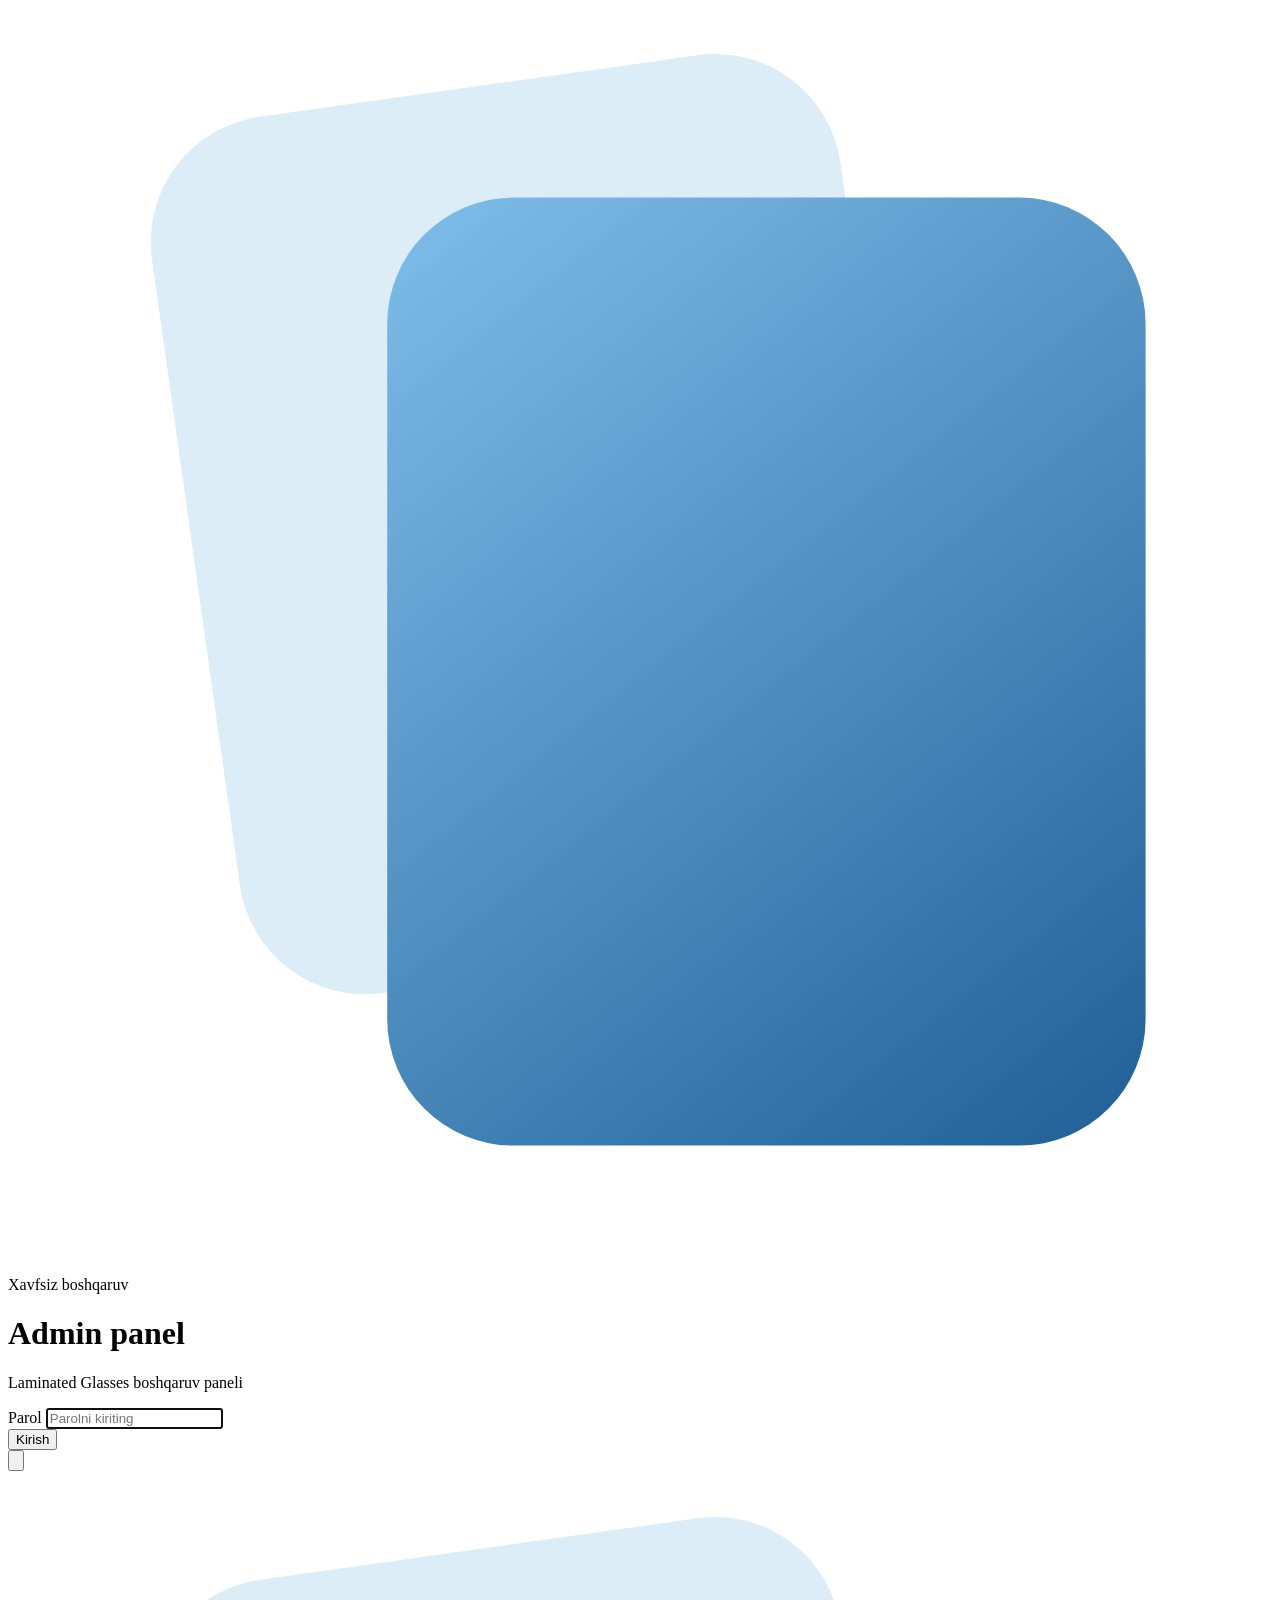
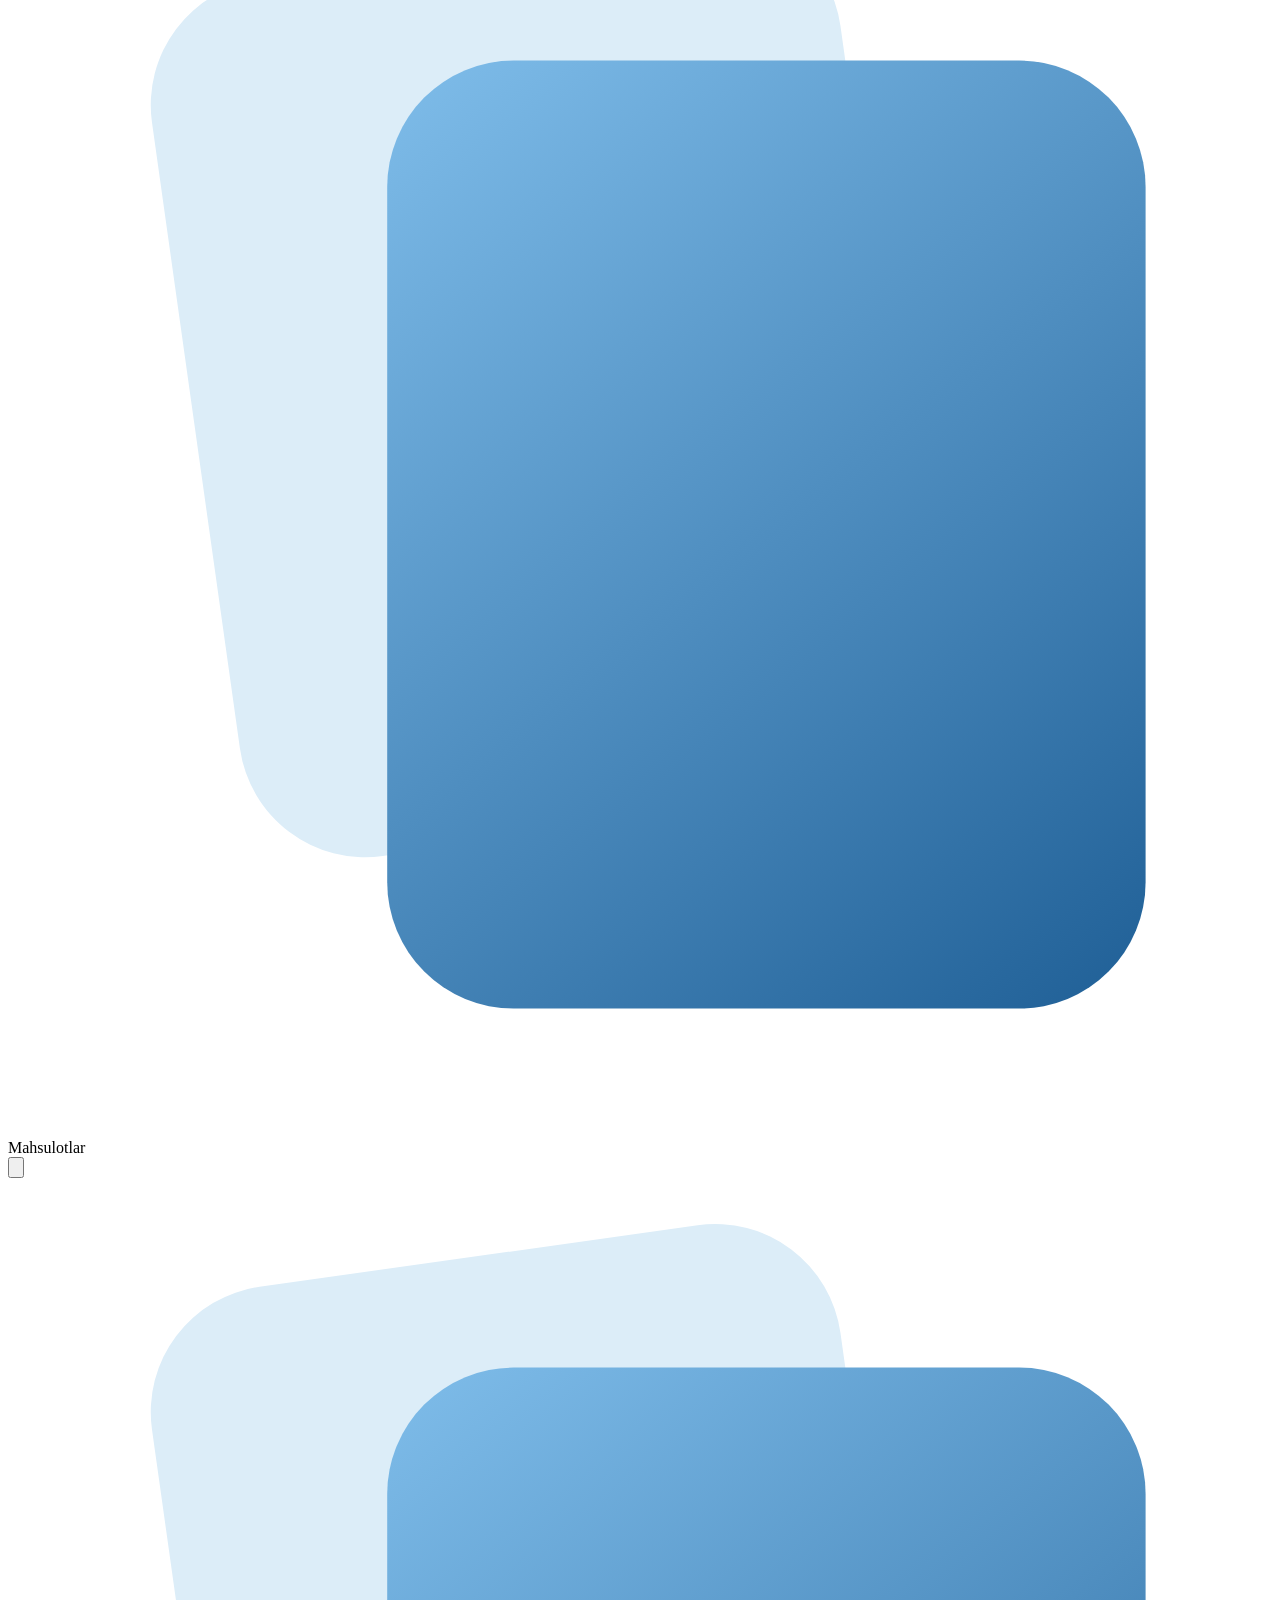
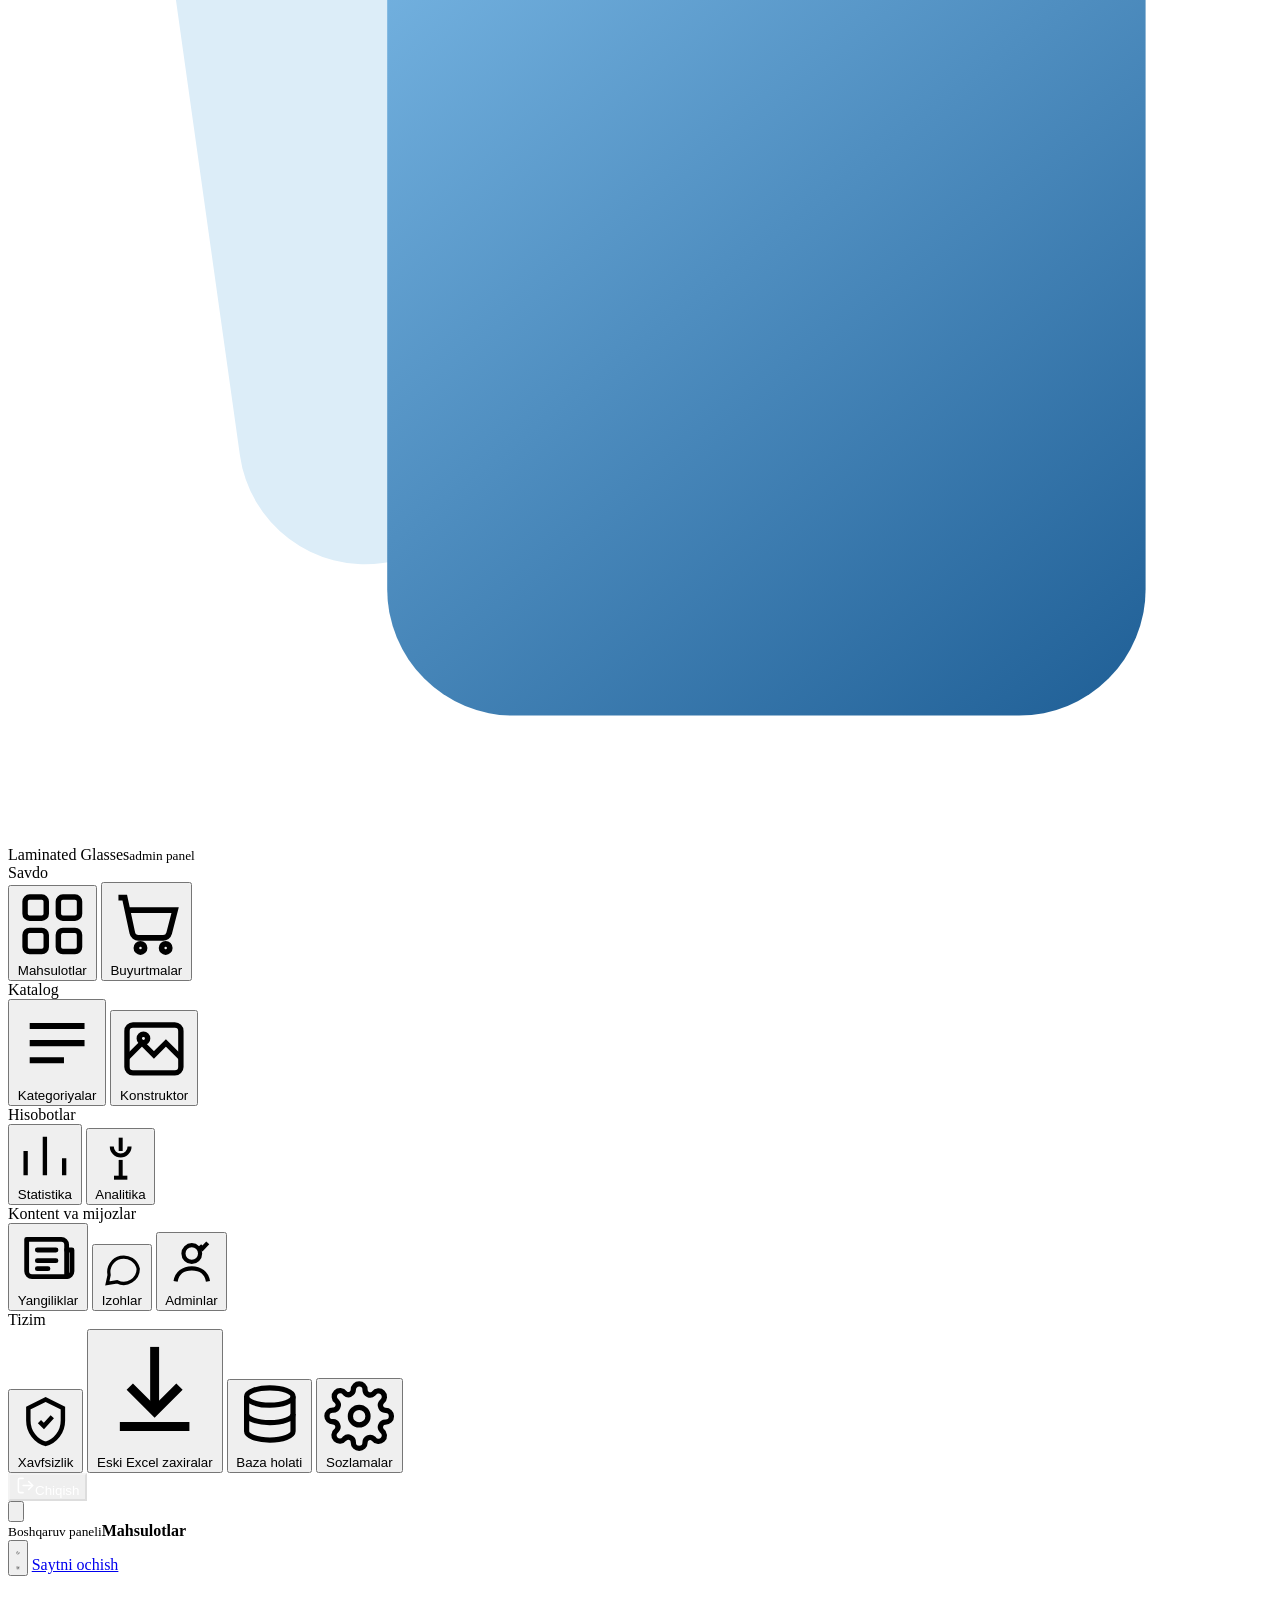
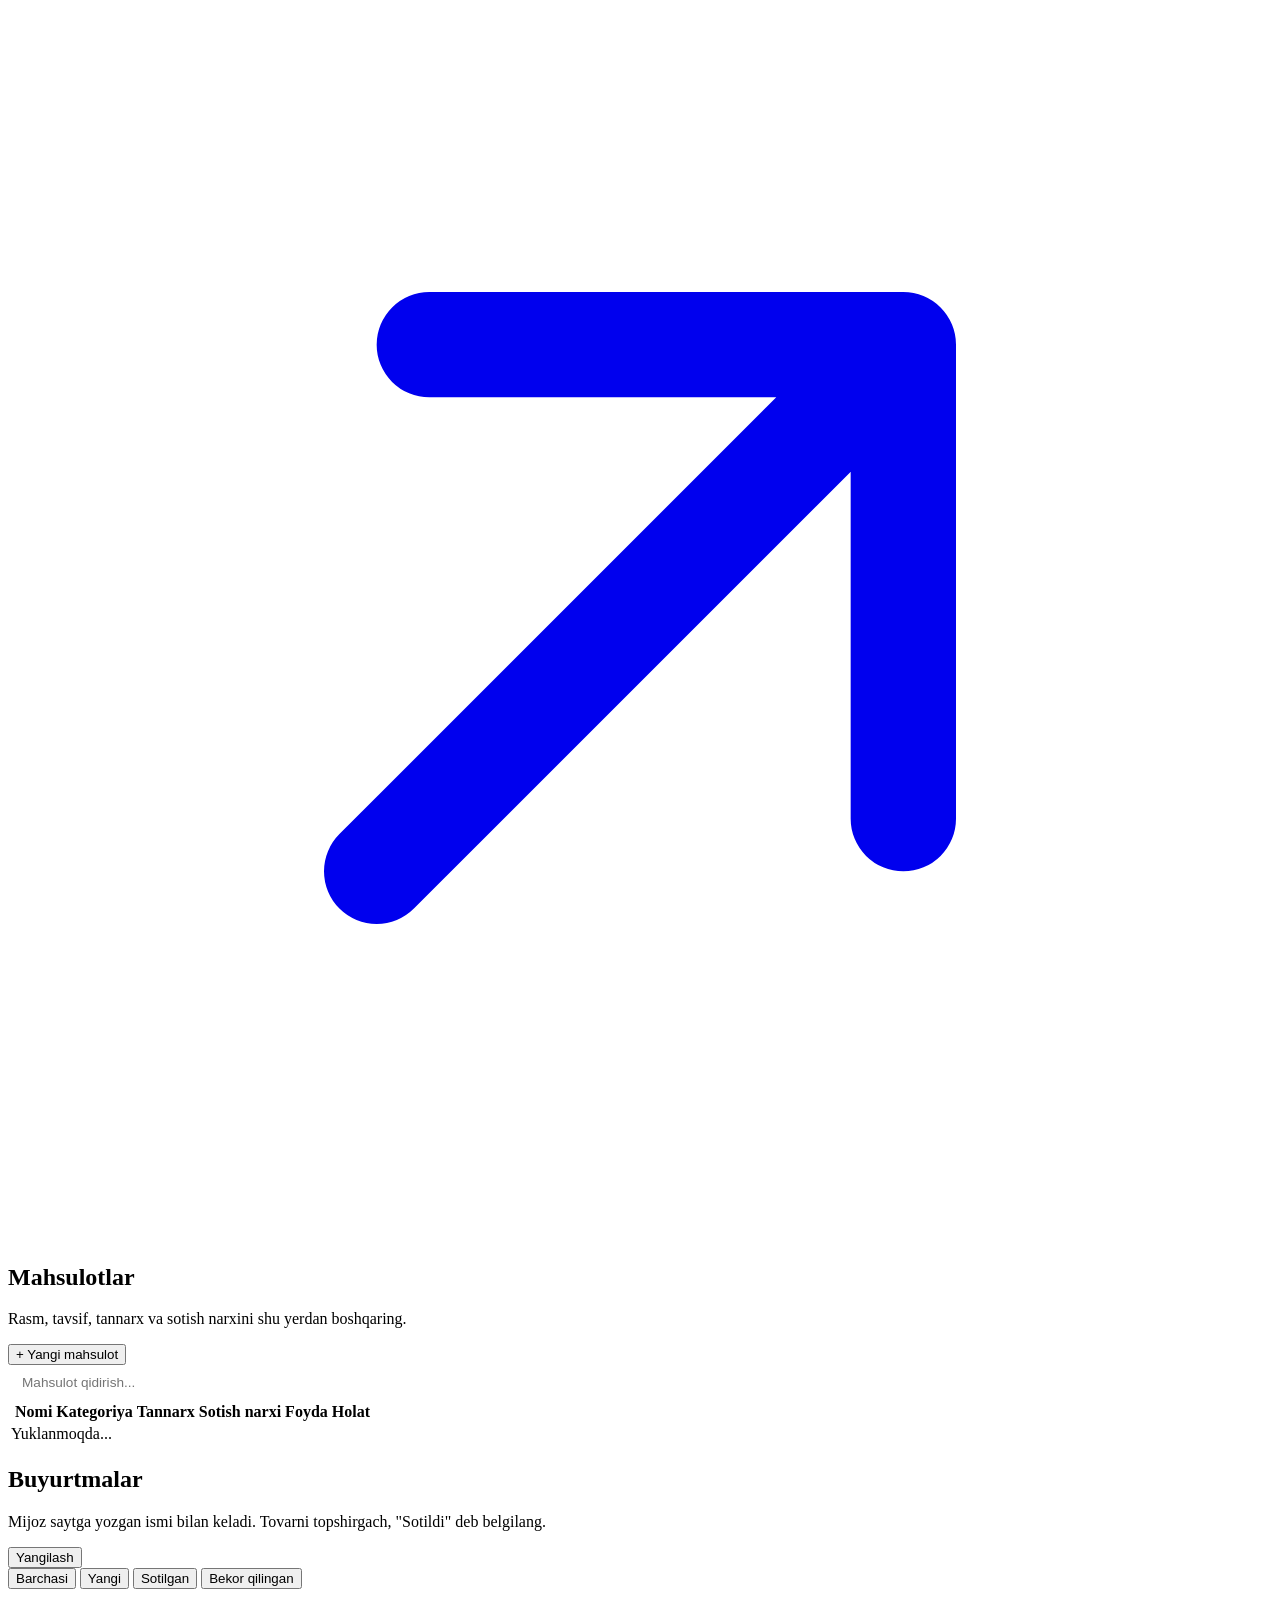
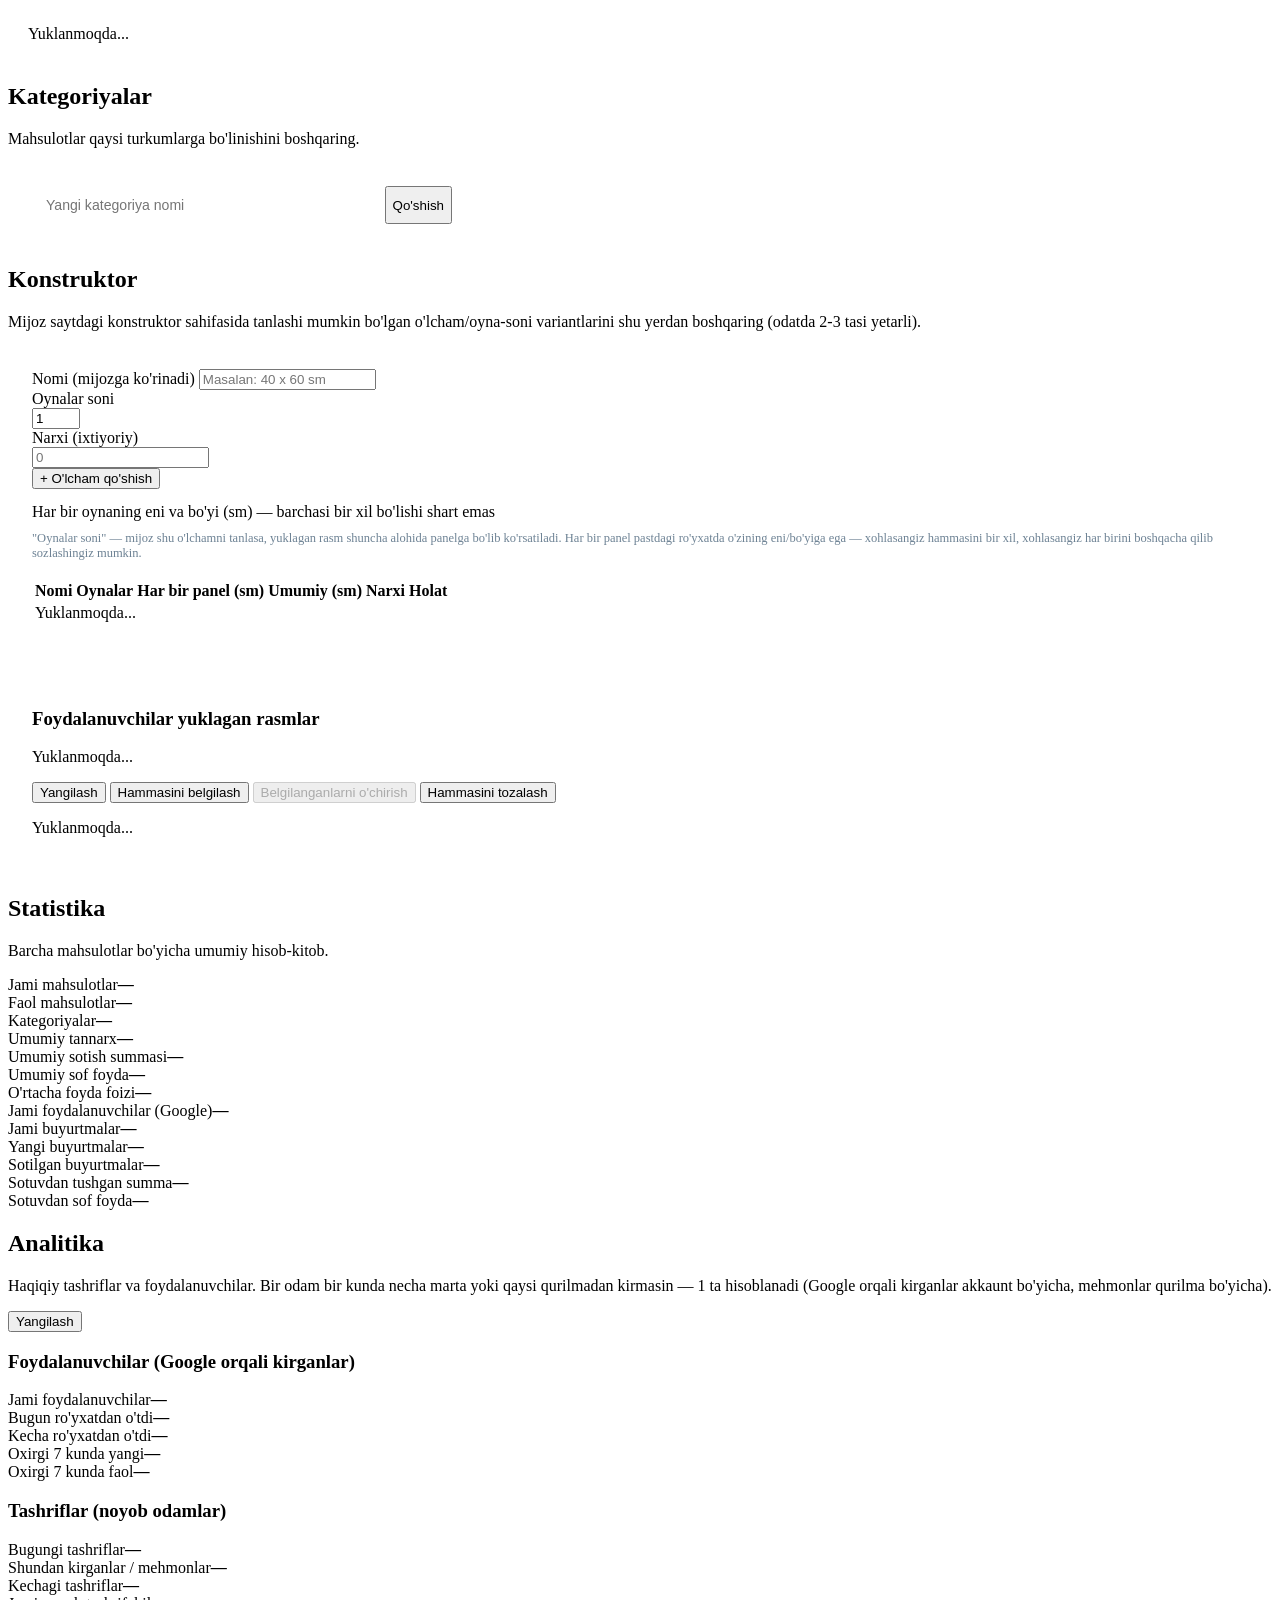
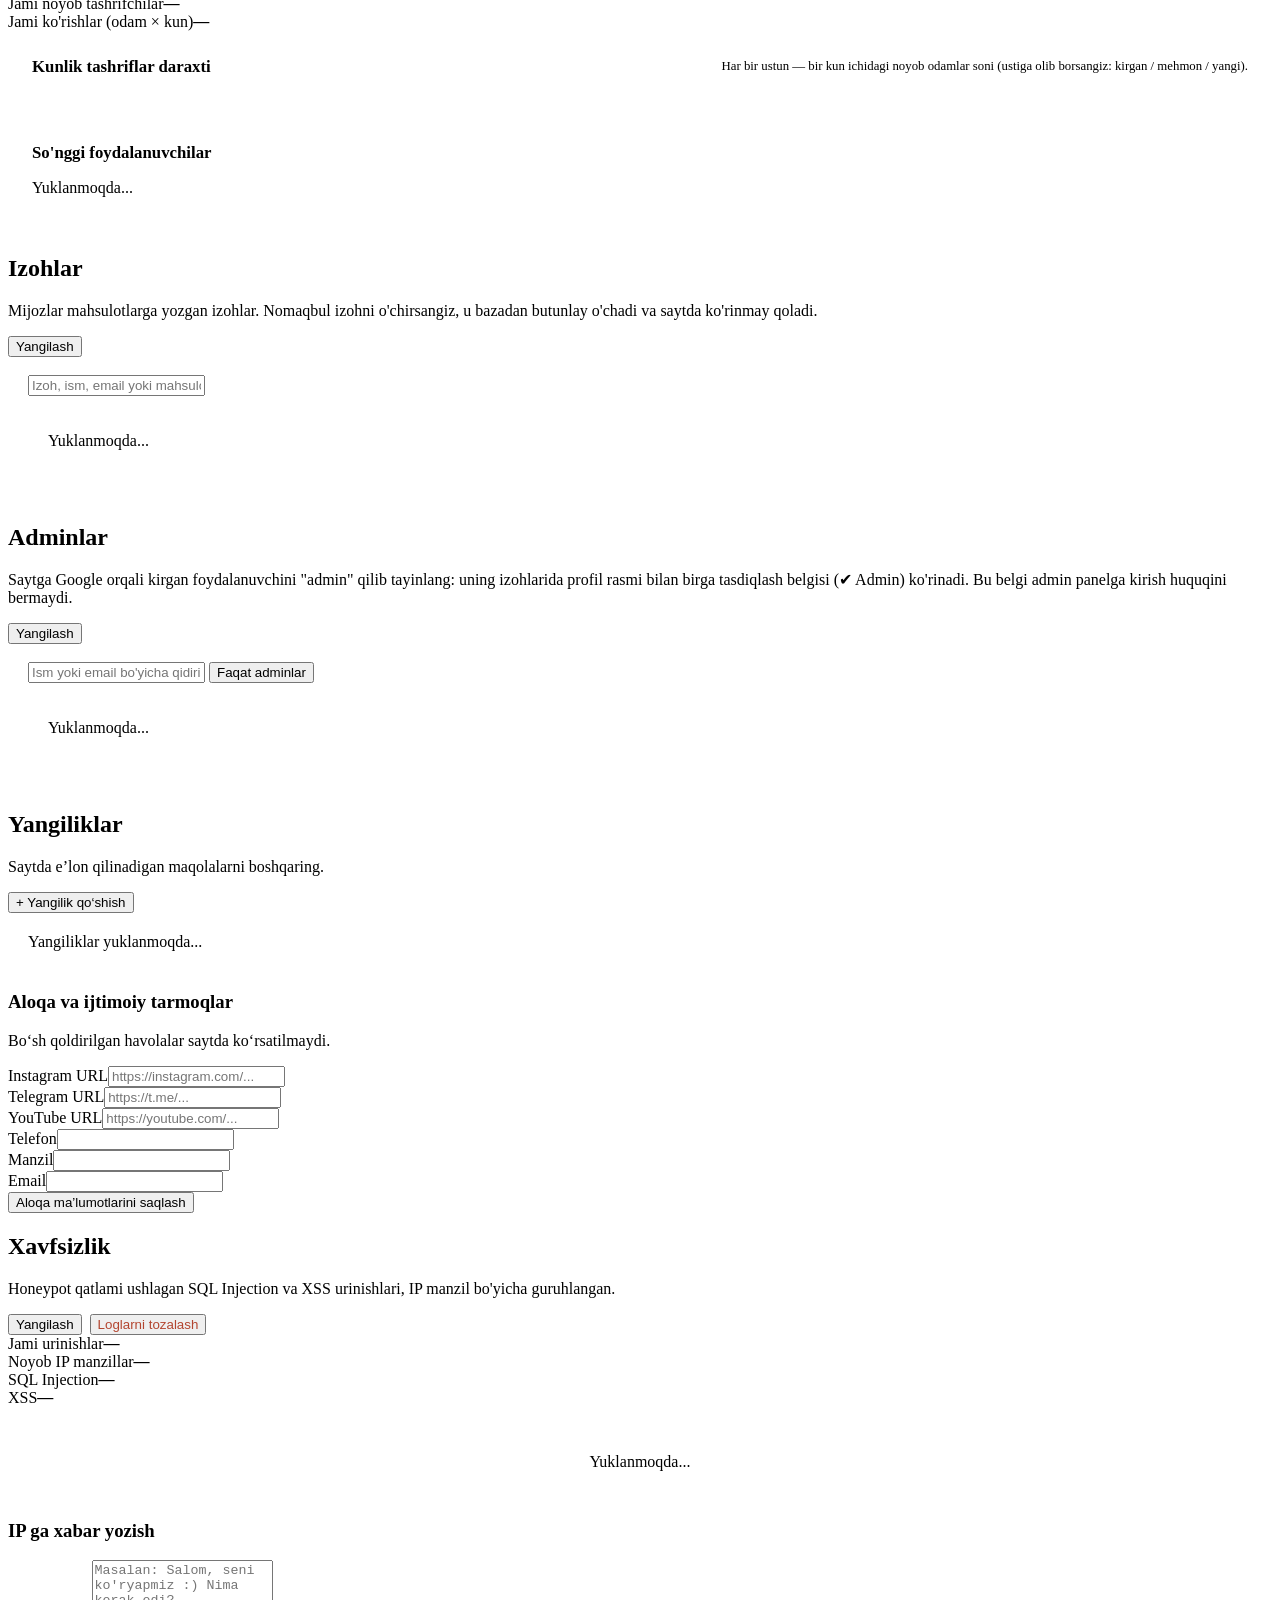
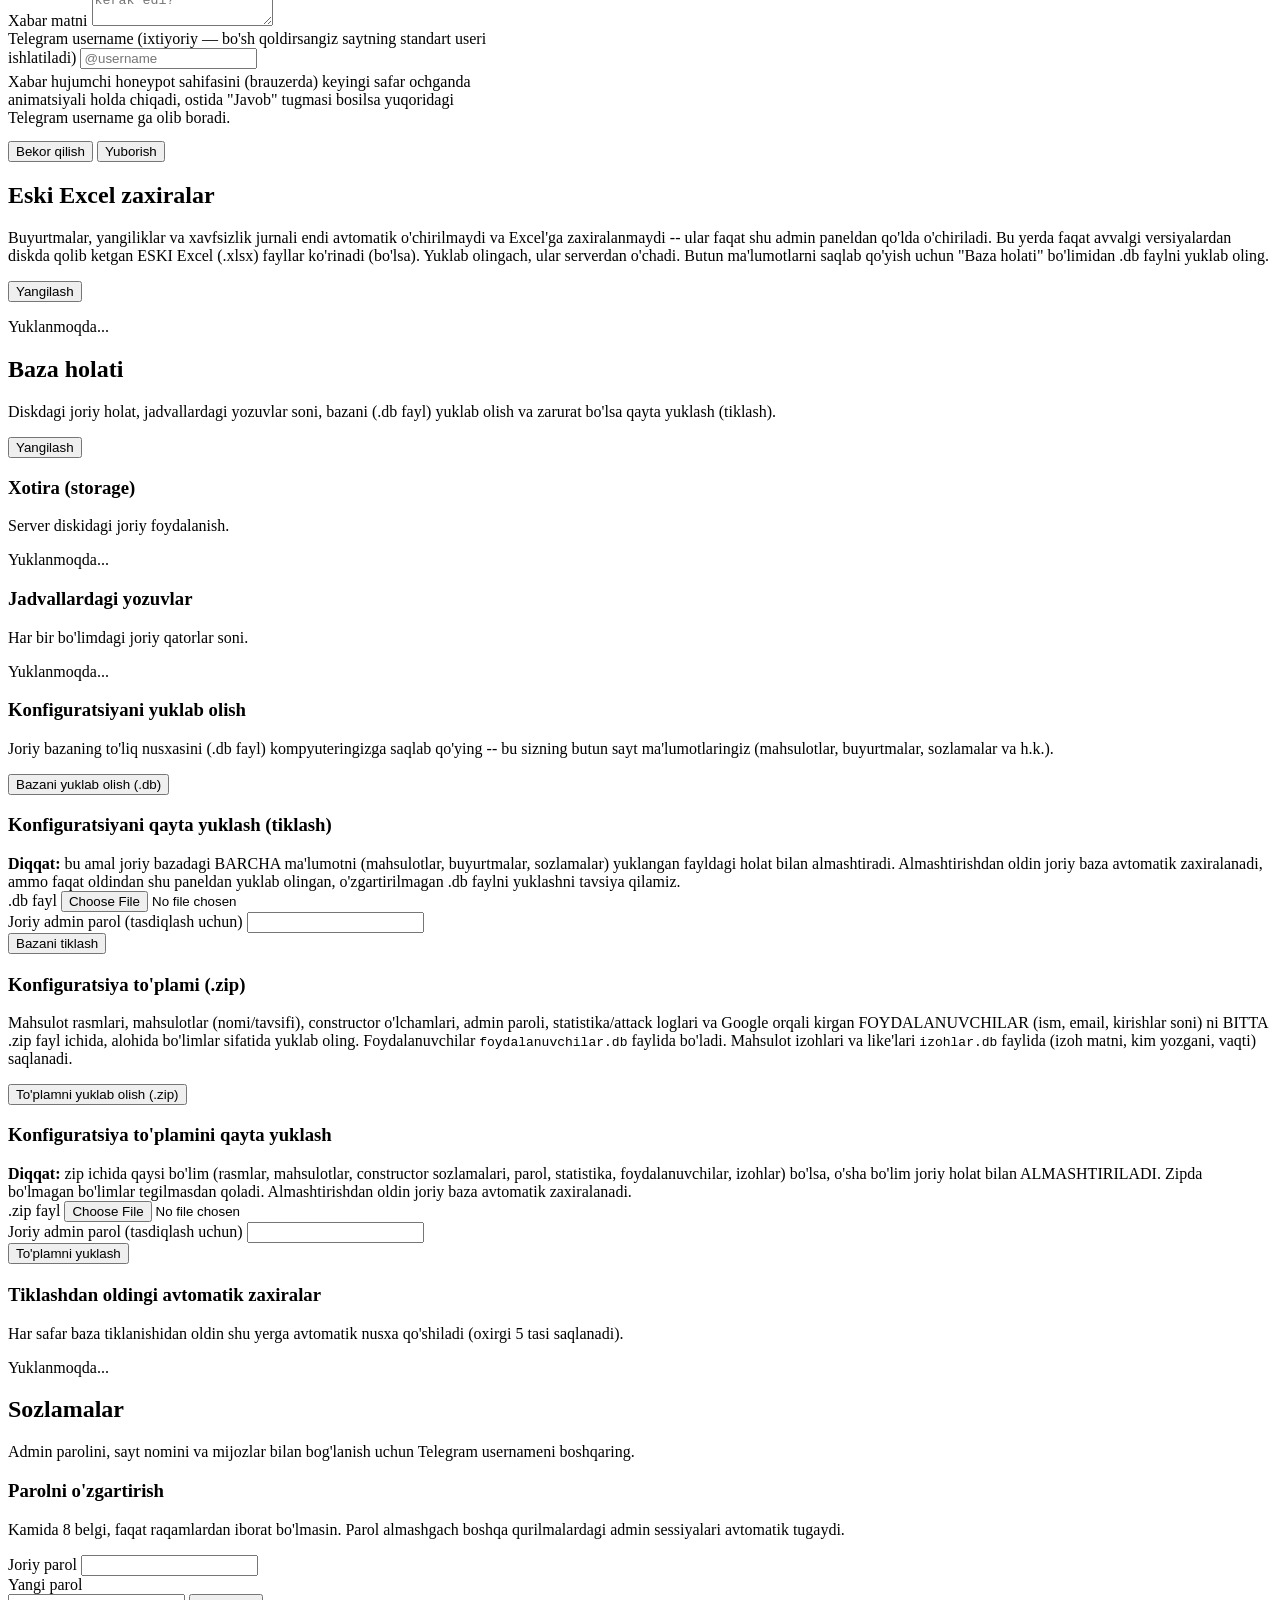
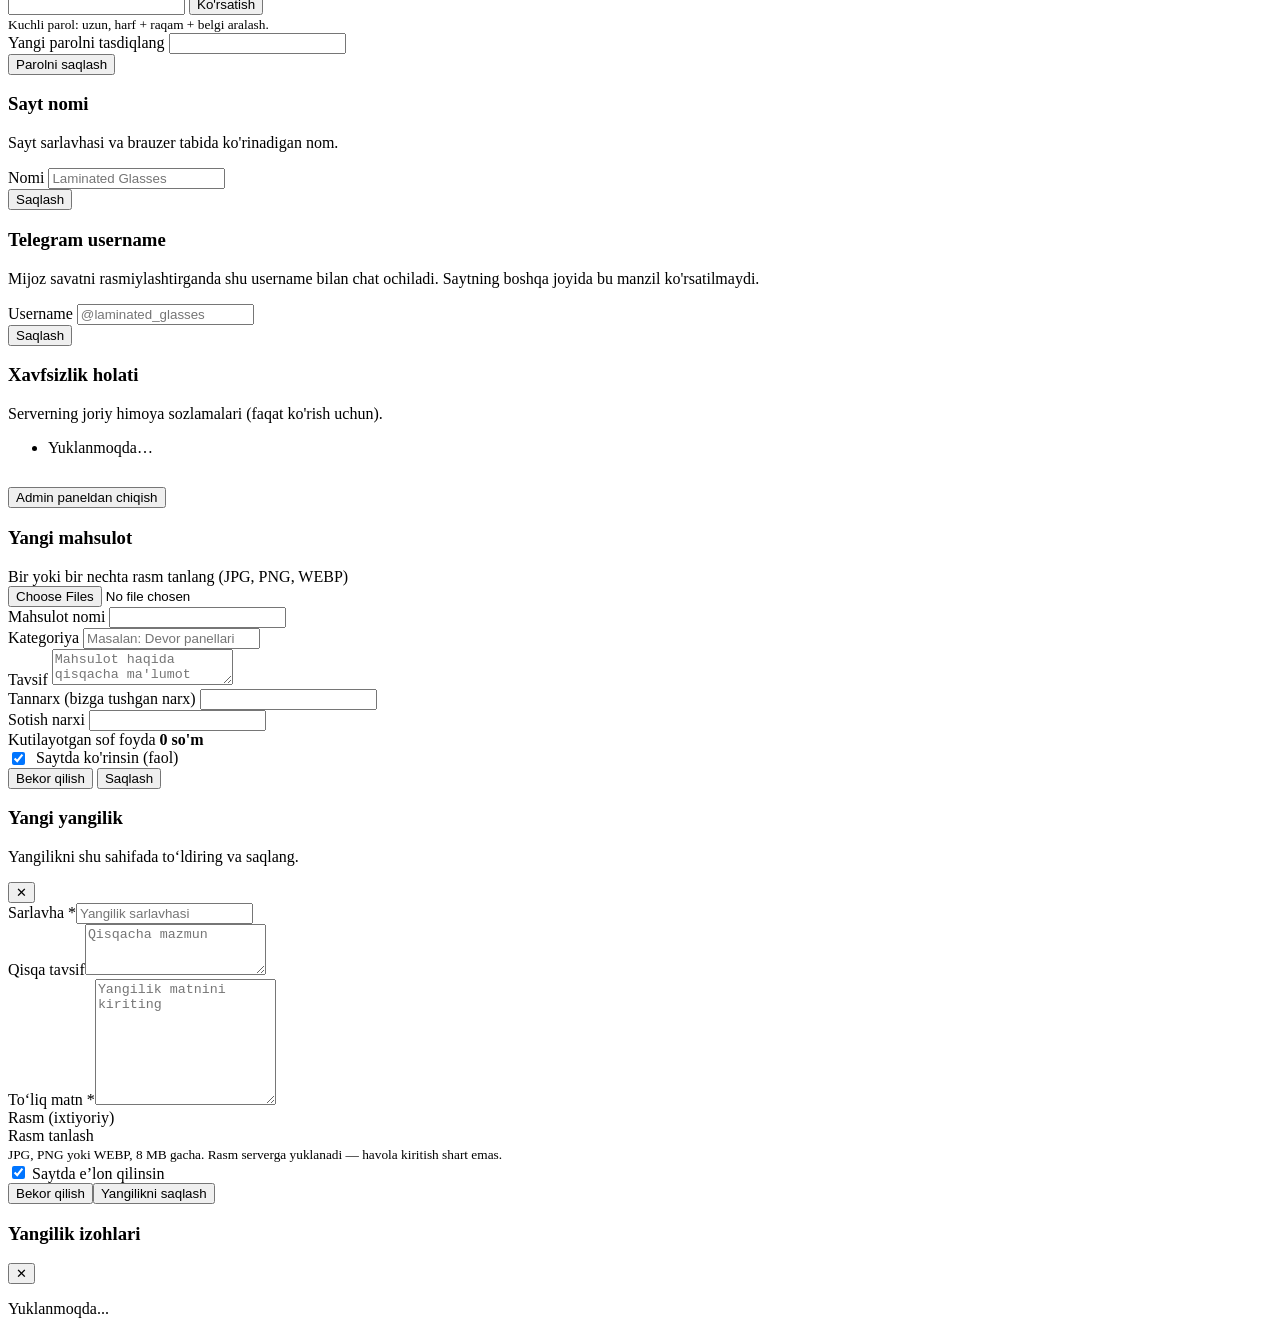
==== commit 8f4b578f: "4.7 versiya admin panel va hatolar tuzatuvi" ====
--- a/laminated_glasses/frontend/admin.html
+++ b/laminated_glasses/frontend/admin.html
@@ -295,6 +295,22 @@
           </table>
         </div>
       </div>
+
+      <div class="table-card ctor-uploads-card" style="padding:22px 24px;margin-top:20px;">
+        <div class="ctor-uploads-head">
+          <div>
+            <h3>Foydalanuvchilar yuklagan rasmlar</h3>
+            <p class="sub" id="ctorUploadsInfo">Yuklanmoqda...</p>
+          </div>
+          <div class="ctor-uploads-tools">
+            <button type="button" class="btn btn-ghost btn-sm" id="ctorUploadsRefresh">Yangilash</button>
+            <button type="button" class="btn btn-ghost btn-sm" id="ctorUploadsSelectAll">Hammasini belgilash</button>
+            <button type="button" class="btn btn-danger btn-sm" id="ctorUploadsDeleteSel" disabled>Belgilanganlarni o'chirish</button>
+            <button type="button" class="btn btn-ghost btn-sm ctor-danger-ghost" id="ctorUploadsDeleteAll">Hammasini tozalash</button>
+          </div>
+        </div>
+        <div class="ctor-uploads-grid" id="ctorUploadsGrid"><p class="state-msg">Yuklanmoqda...</p></div>
+      </div>
     </section>
 
     <!-- ---- Stats view ---- -->
@@ -729,17 +745,42 @@
   </div>
 </div>
 
-<div class="admin-modal-overlay" id="newsFormOverlay" style="display:none;position:fixed;inset:0;z-index:1000;background:#071629a8;overflow:auto;padding:24px;align-items:center;justify-content:center">
- <div class="admin-modal" style="width:min(760px,100%);max-height:92vh;overflow:auto;background:#fff;border-radius:20px;padding:28px">
-  <div class="dash-topbar"><div><h2 id="newsFormHeading">Yangi yangilik</h2><p class="sub">Yangilikni shu sahifada to‘ldiring va saqlang.</p></div><button type="button" class="btn btn-ghost" id="closeNewsFormBtn">✕</button></div>
+<div class="admin-modal-overlay news-overlay" id="newsFormOverlay">
+ <div class="admin-modal admin-modal-wide" role="dialog" aria-modal="true" aria-labelledby="newsFormHeading">
+  <div class="news-modal-head">
+   <div><h3 id="newsFormHeading">Yangi yangilik</h3><p class="sub">Yangilikni shu sahifada to‘ldiring va saqlang.</p></div>
+   <button type="button" class="btn btn-ghost btn-sm" id="closeNewsFormBtn" aria-label="Yopish">✕</button>
+  </div>
   <form id="newsForm"><input type="hidden" id="newsEditId" />
    <div class="field"><label for="newsTitle">Sarlavha *</label><input id="newsTitle" required minlength="2" maxlength="180" placeholder="Yangilik sarlavhasi" /></div>
-   <div class="field"><label for="newsExcerpt">Qisqa tavsif</label><textarea id="newsExcerpt" rows="3" placeholder="Qisqacha mazmun"></textarea></div>
-   <div class="field"><label for="newsBody">To‘liq matn *</label><textarea id="newsBody" rows="8" required placeholder="Yangilik matnini kiriting"></textarea></div>
-   <div class="field"><label for="newsImage">Rasm URL (ixtiyoriy)</label><input id="newsImage" type="url" placeholder="https://..." /></div>
-   <label style="display:flex;gap:10px;align-items:center;margin:16px 0"><input type="checkbox" id="newsPublished" checked style="width:auto"/> Saytda e’lon qilinsin</label>
+   <div class="field"><label for="newsExcerpt">Qisqa tavsif</label><textarea id="newsExcerpt" rows="3" maxlength="1000" placeholder="Qisqacha mazmun"></textarea></div>
+   <div class="field"><label for="newsBody">To‘liq matn *</label><textarea id="newsBody" rows="8" required maxlength="12000" placeholder="Yangilik matnini kiriting"></textarea></div>
+   <div class="field">
+    <label>Rasm (ixtiyoriy)</label>
+    <div class="news-image-box" id="newsImageBox">
+     <img id="newsImagePreview" alt="" hidden />
+     <div class="news-image-actions">
+      <label class="btn btn-ghost btn-sm news-image-pick" for="newsImageFile" id="newsImagePickLabel">Rasm tanlash</label>
+      <input type="file" id="newsImageFile" accept=".jpg,.jpeg,.png,.webp,image/jpeg,image/png,image/webp" hidden />
+      <button type="button" class="btn btn-ghost btn-sm" id="newsImageRemove" hidden>Rasmni olib tashlash</button>
+     </div>
+     <small class="news-image-hint" id="newsImageHint">JPG, PNG yoki WEBP, 8 MB gacha. Rasm serverga yuklanadi — havola kiritish shart emas.</small>
+    </div>
+    <input type="hidden" id="newsImage" />
+   </div>
+   <label class="news-check"><input type="checkbox" id="newsPublished" checked /> Saytda e’lon qilinsin</label>
    <div class="modal-actions"><button type="button" class="btn btn-ghost" id="cancelNewsFormBtn">Bekor qilish</button><button type="submit" class="btn btn-primary" id="saveNewsBtn">Yangilikni saqlash</button></div>
   </form>
+ </div>
+</div>
+
+<div class="admin-modal-overlay news-overlay" id="newsCommentsOverlay">
+ <div class="admin-modal admin-modal-wide" role="dialog" aria-modal="true" aria-labelledby="newsCommentsHeading">
+  <div class="news-modal-head">
+   <div><h3 id="newsCommentsHeading">Yangilik izohlari</h3><p class="sub" id="newsCommentsSub"></p></div>
+   <button type="button" class="btn btn-ghost btn-sm" id="closeNewsCommentsBtn" aria-label="Yopish">✕</button>
+  </div>
+  <div id="newsCommentsList" class="news-comments-list"><p class="state-msg">Yuklanmoqda...</p></div>
  </div>
 </div>
 
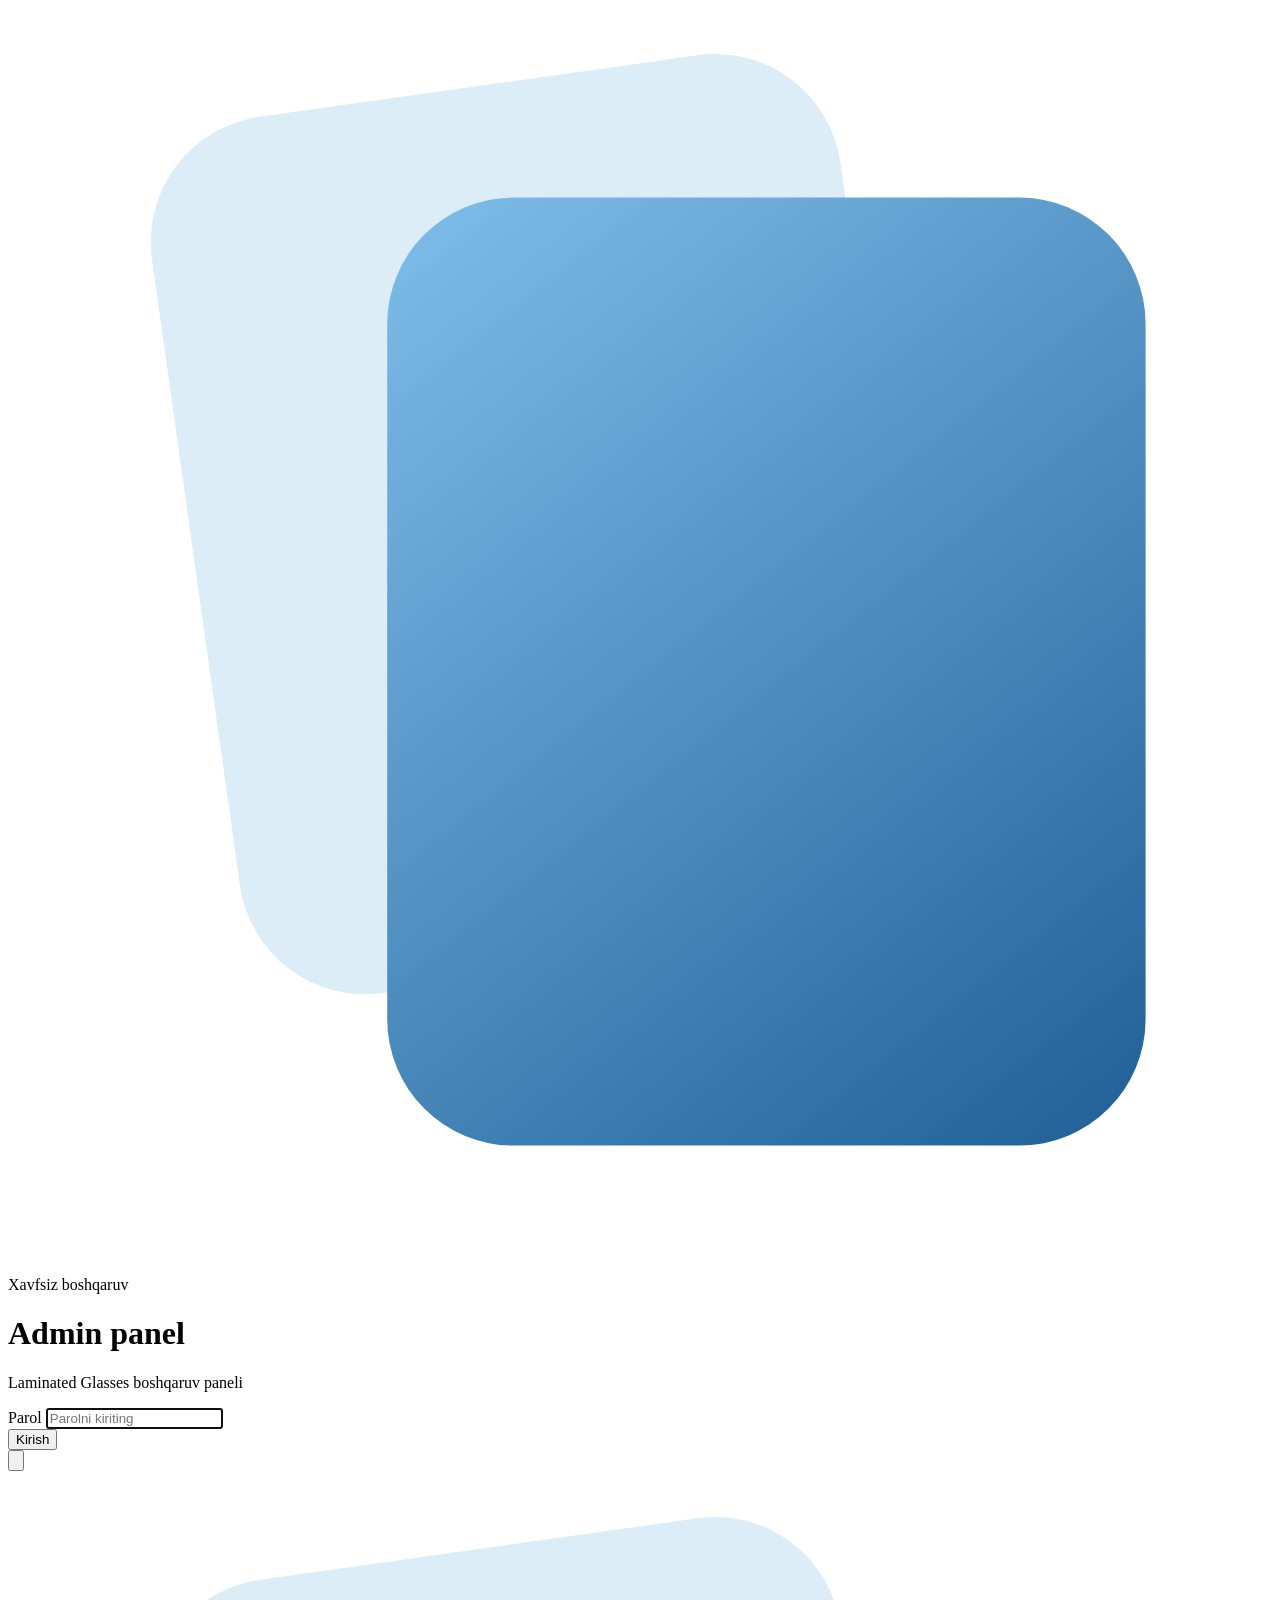
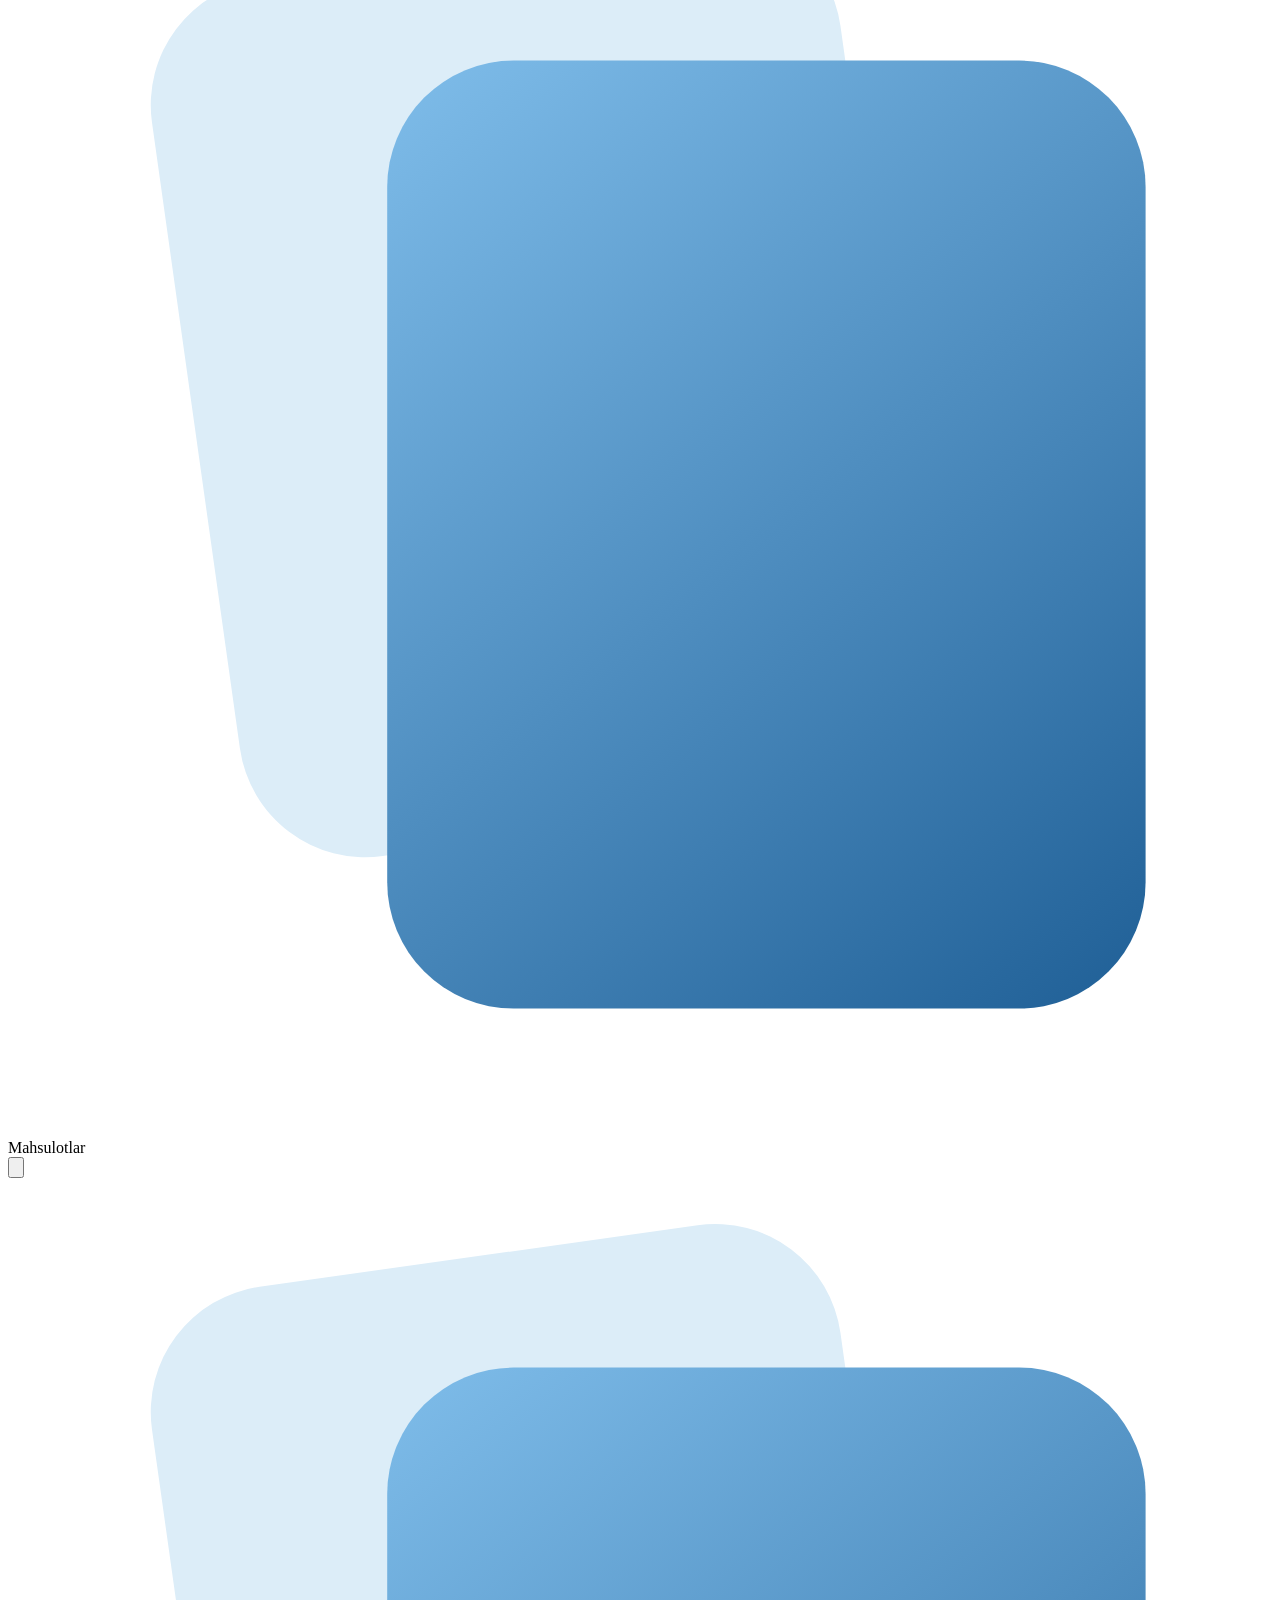
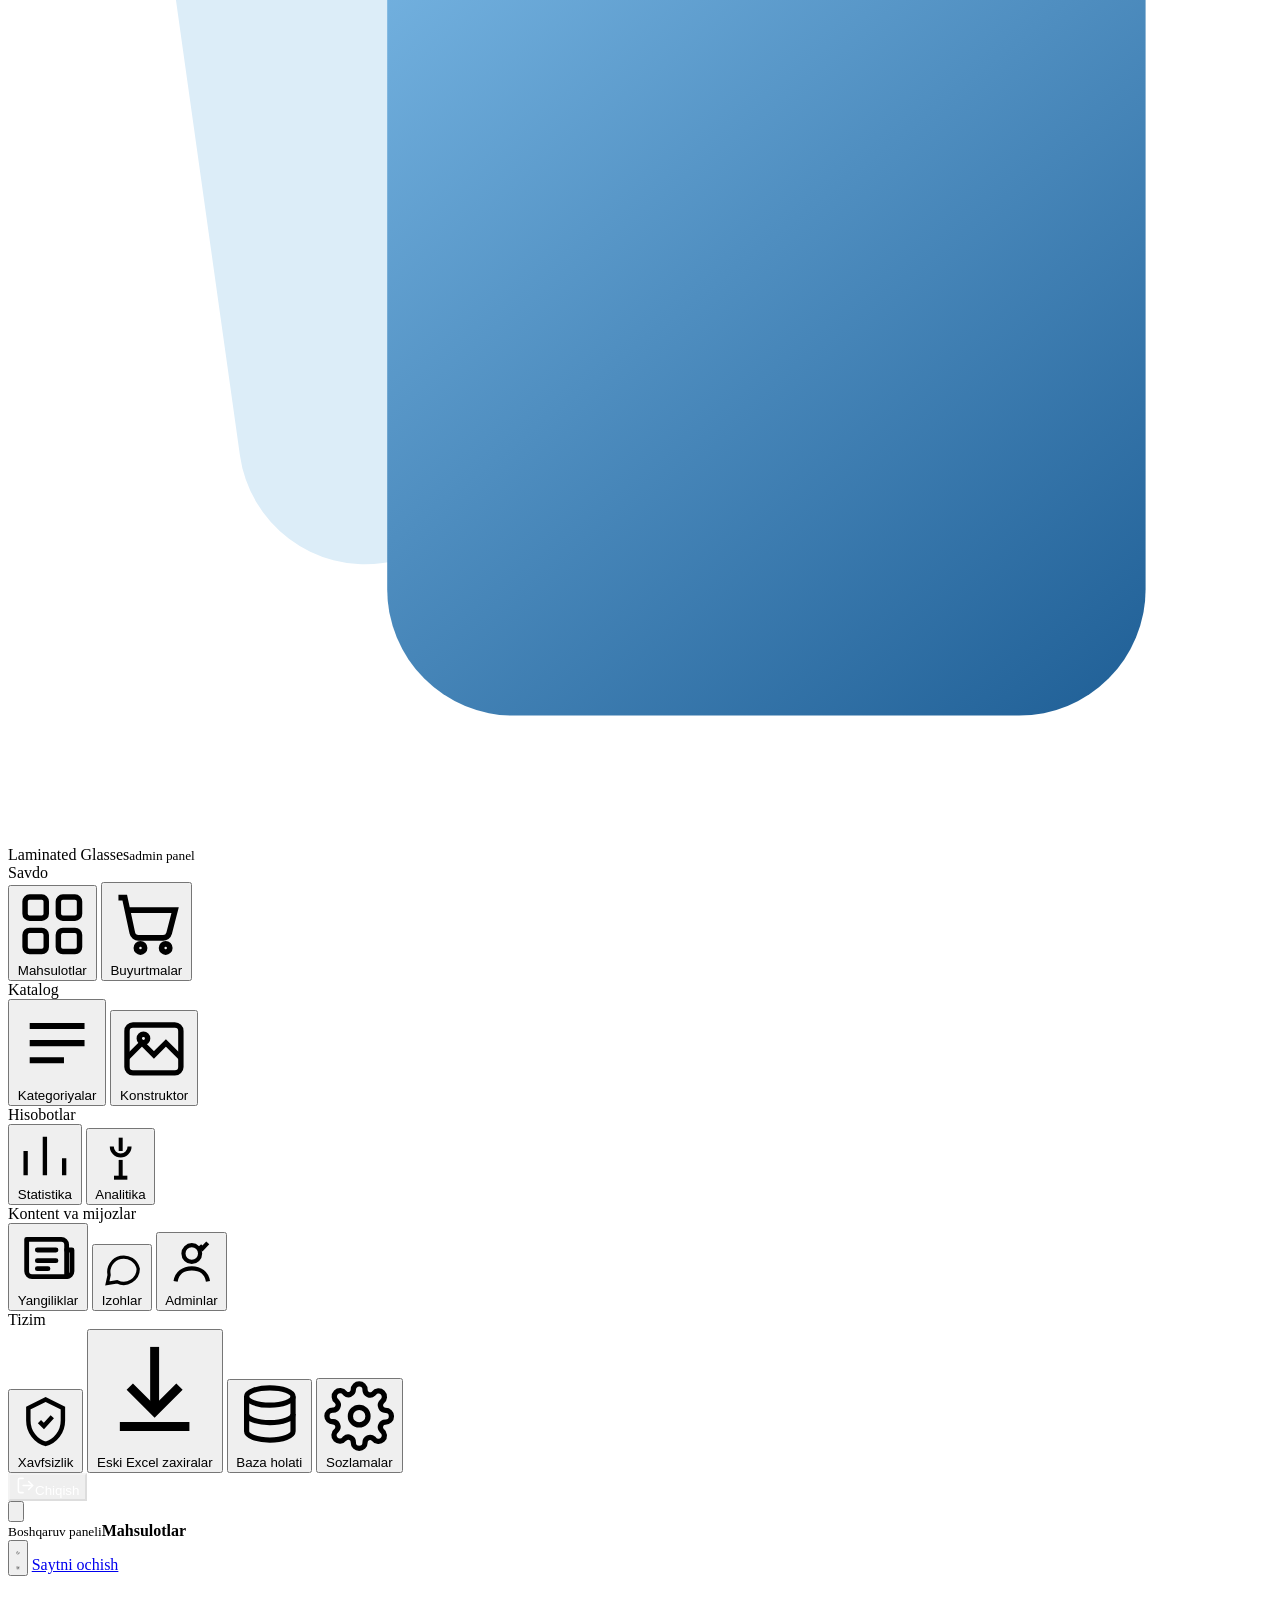
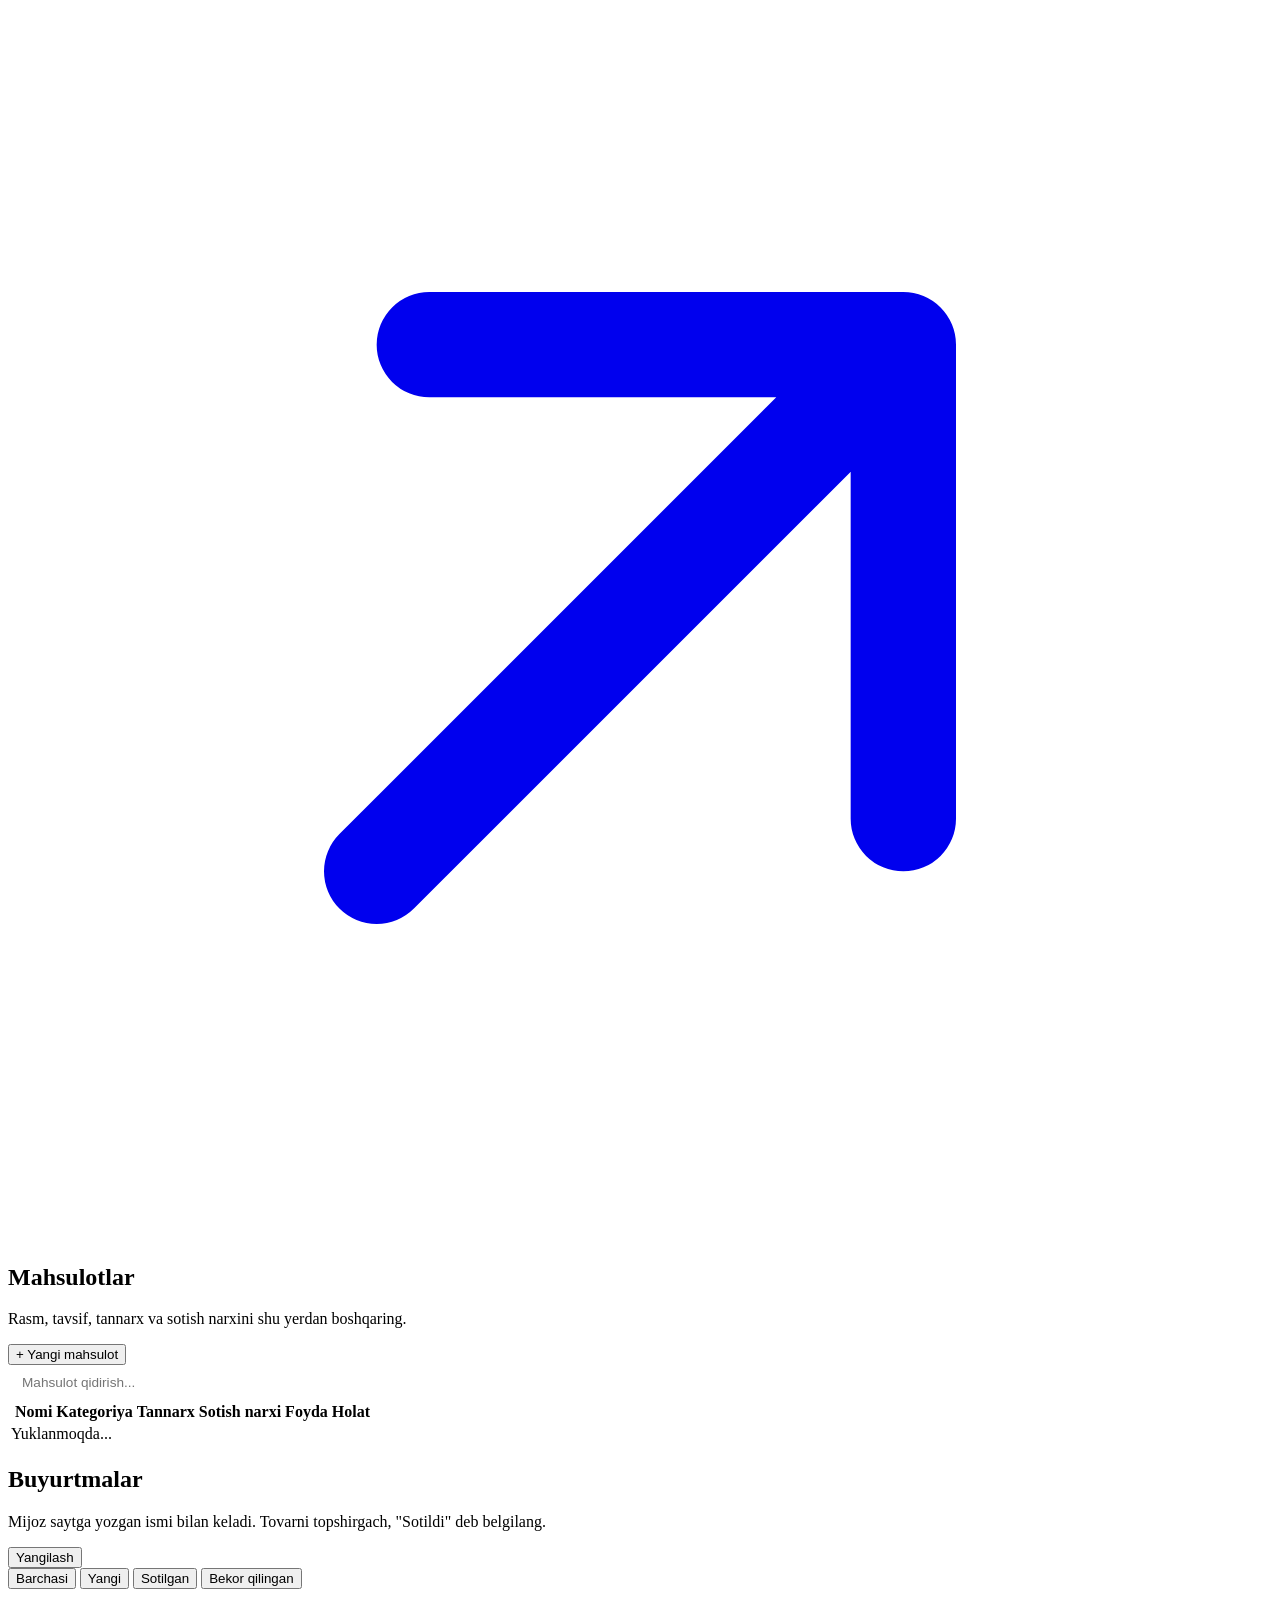
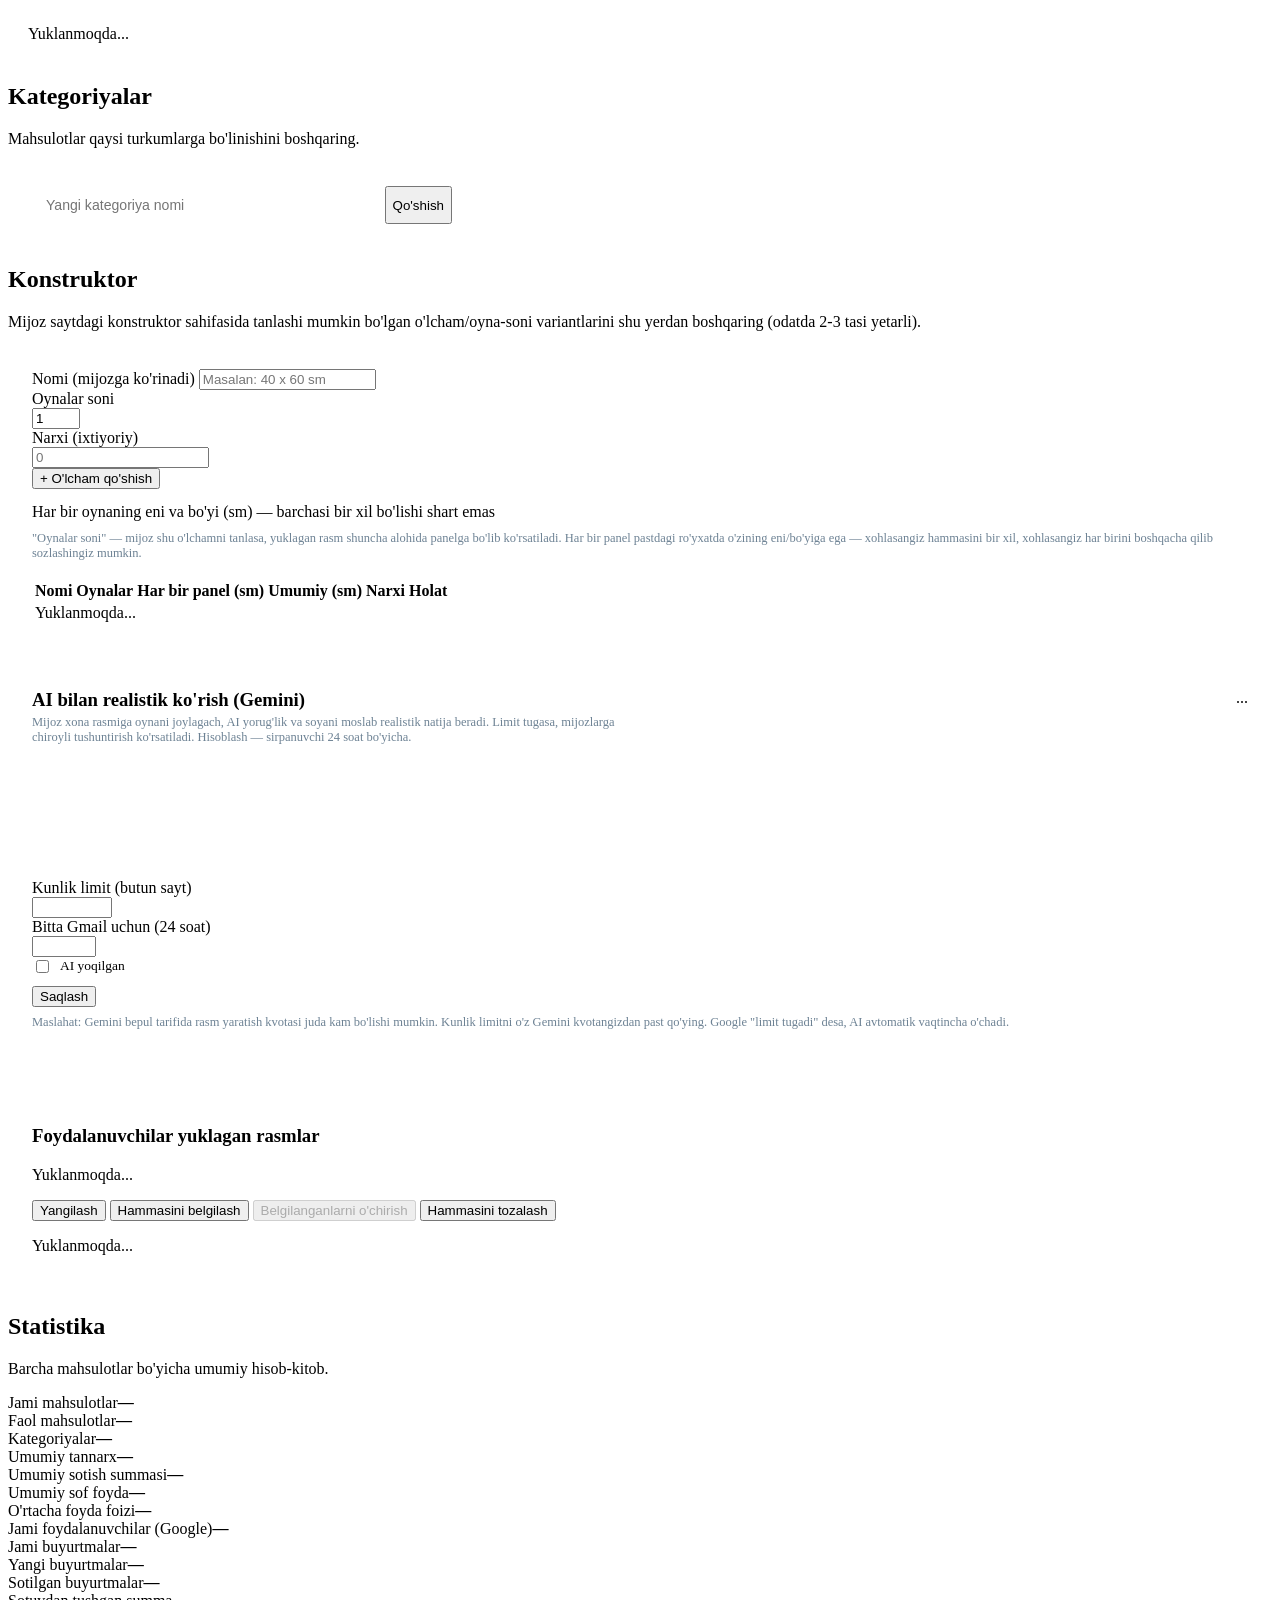
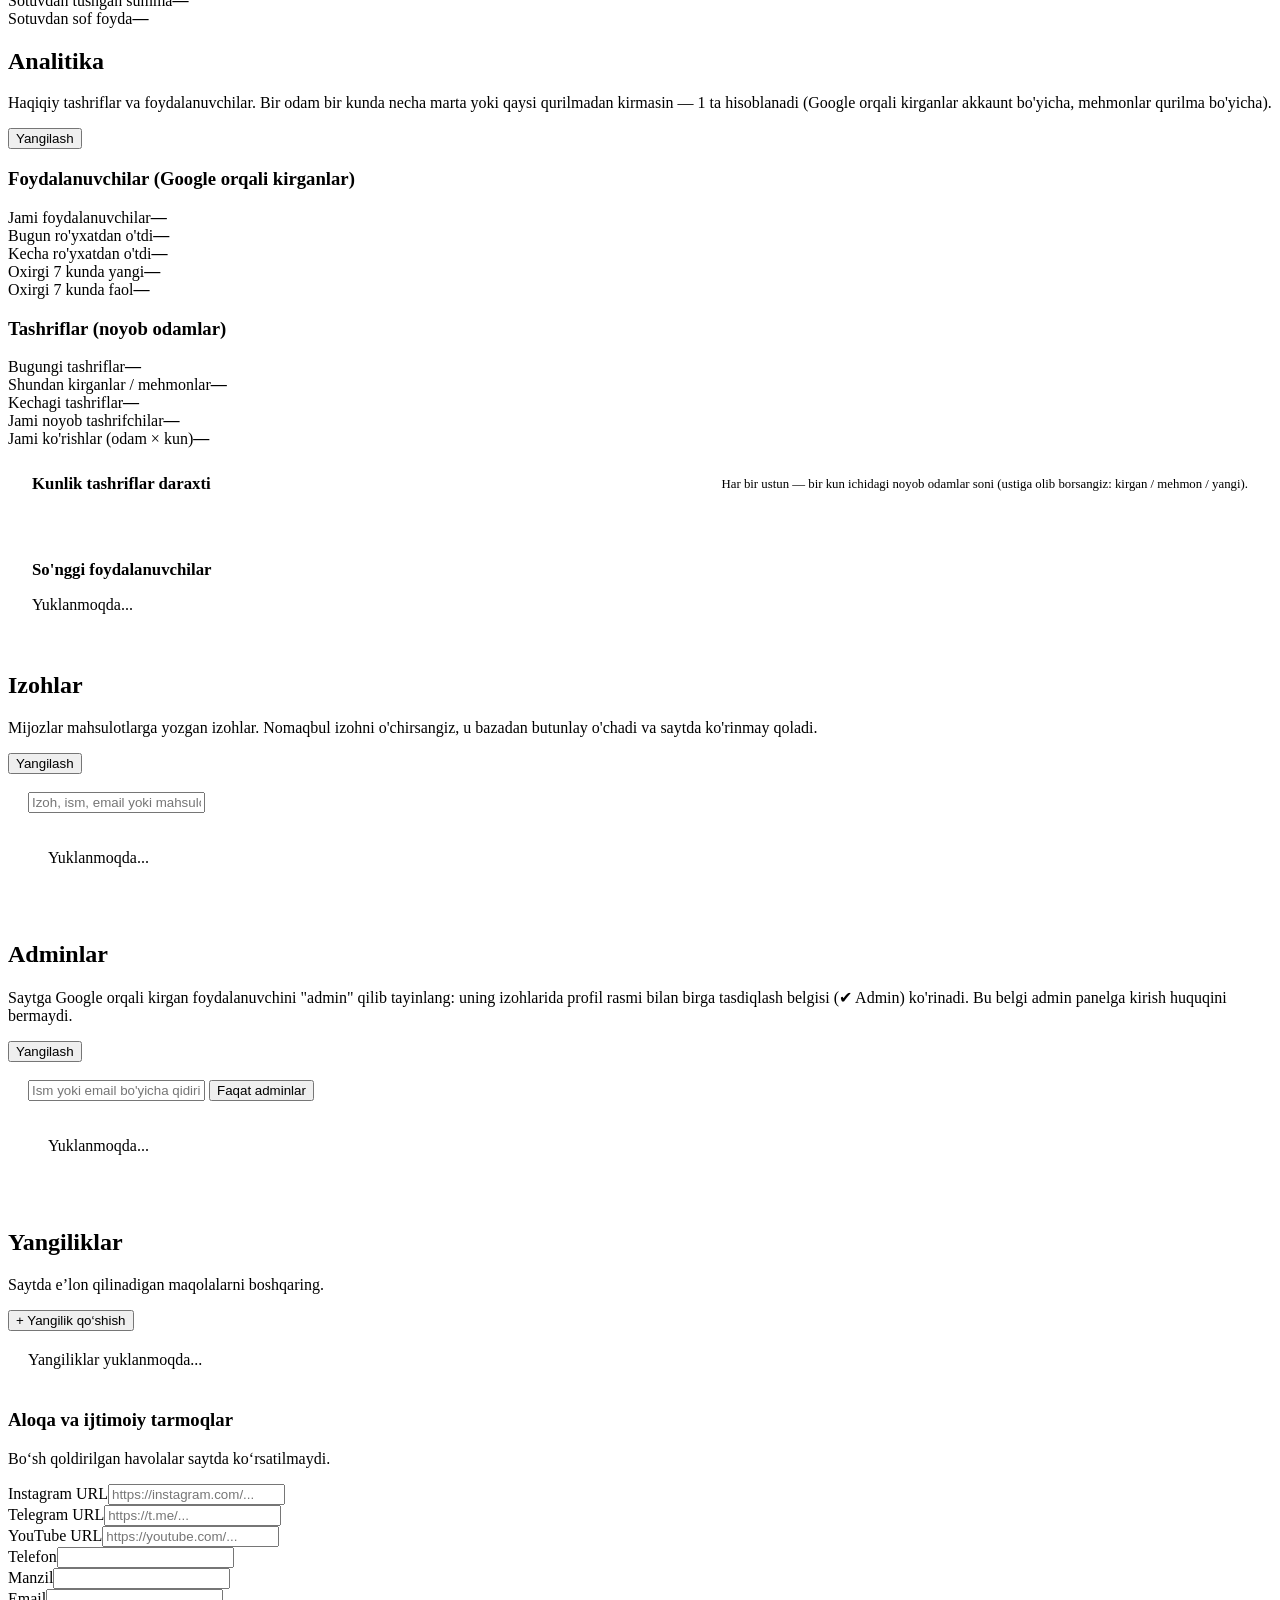
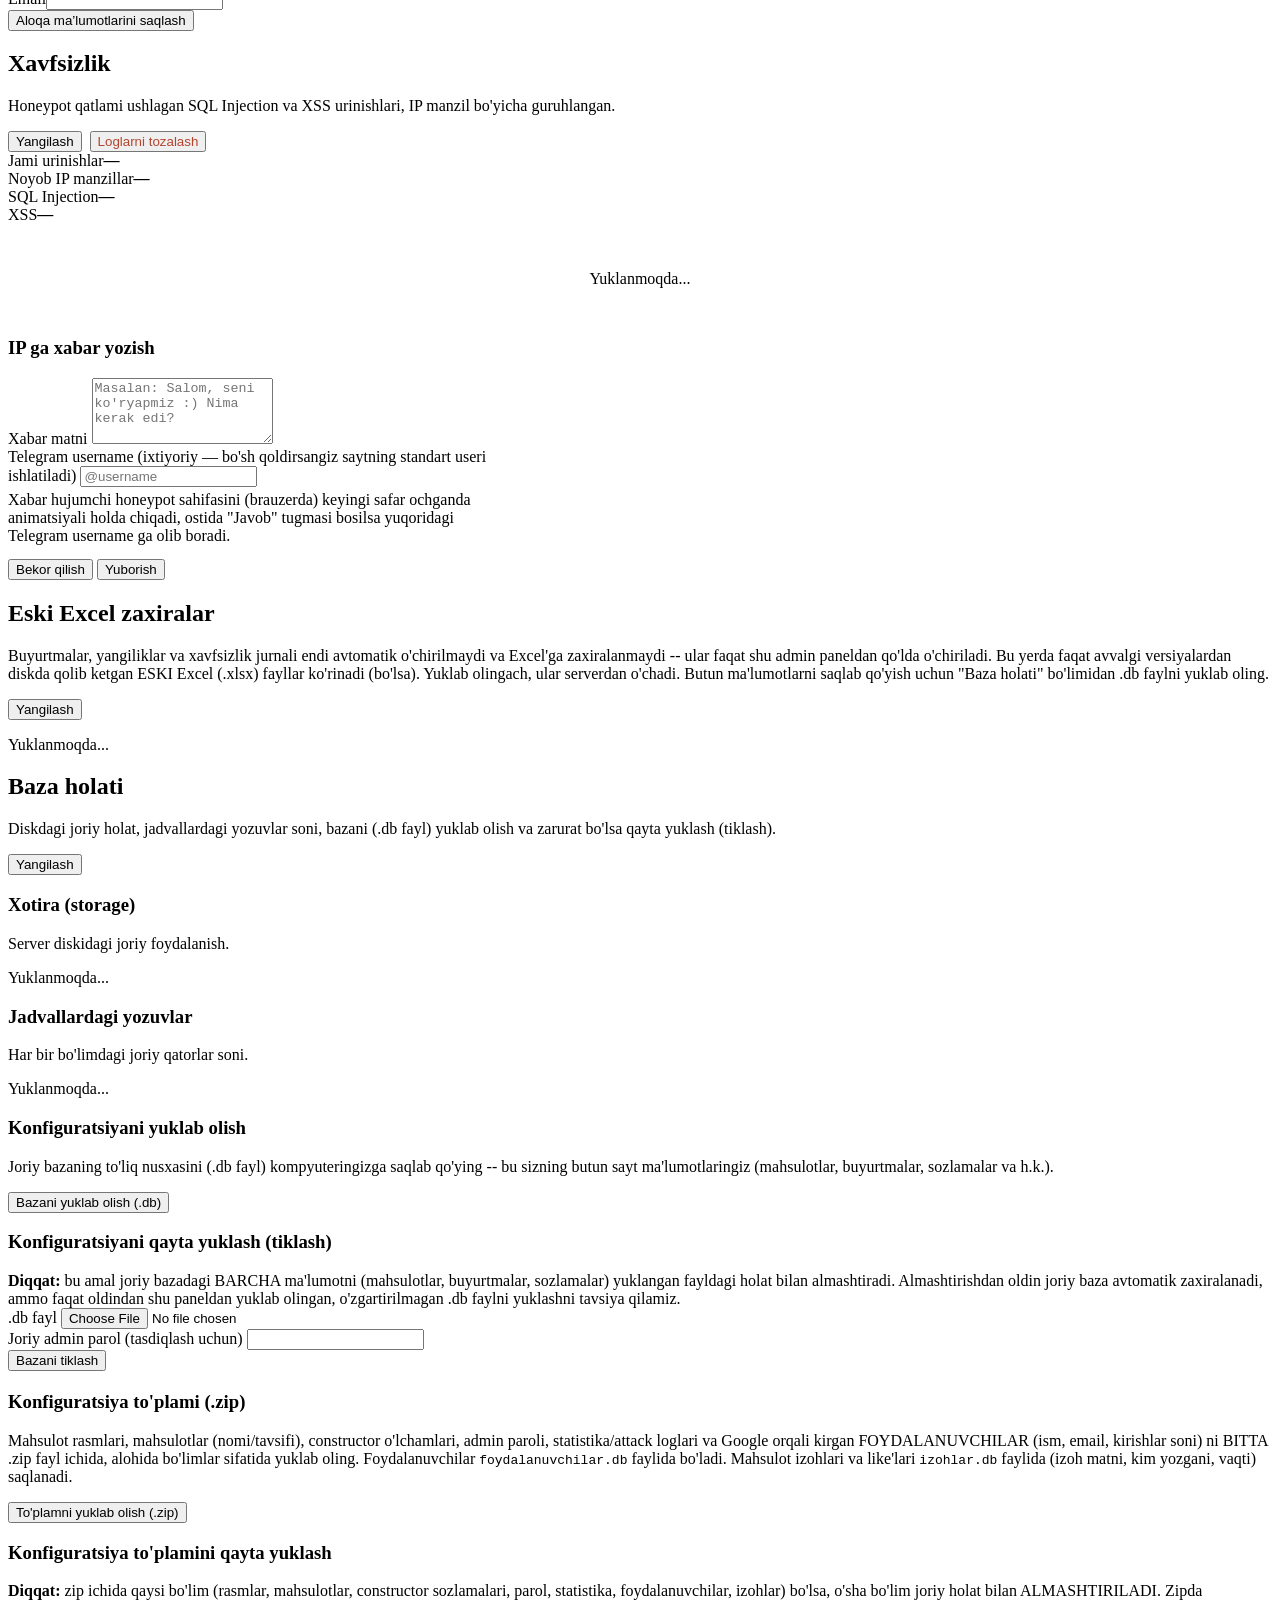
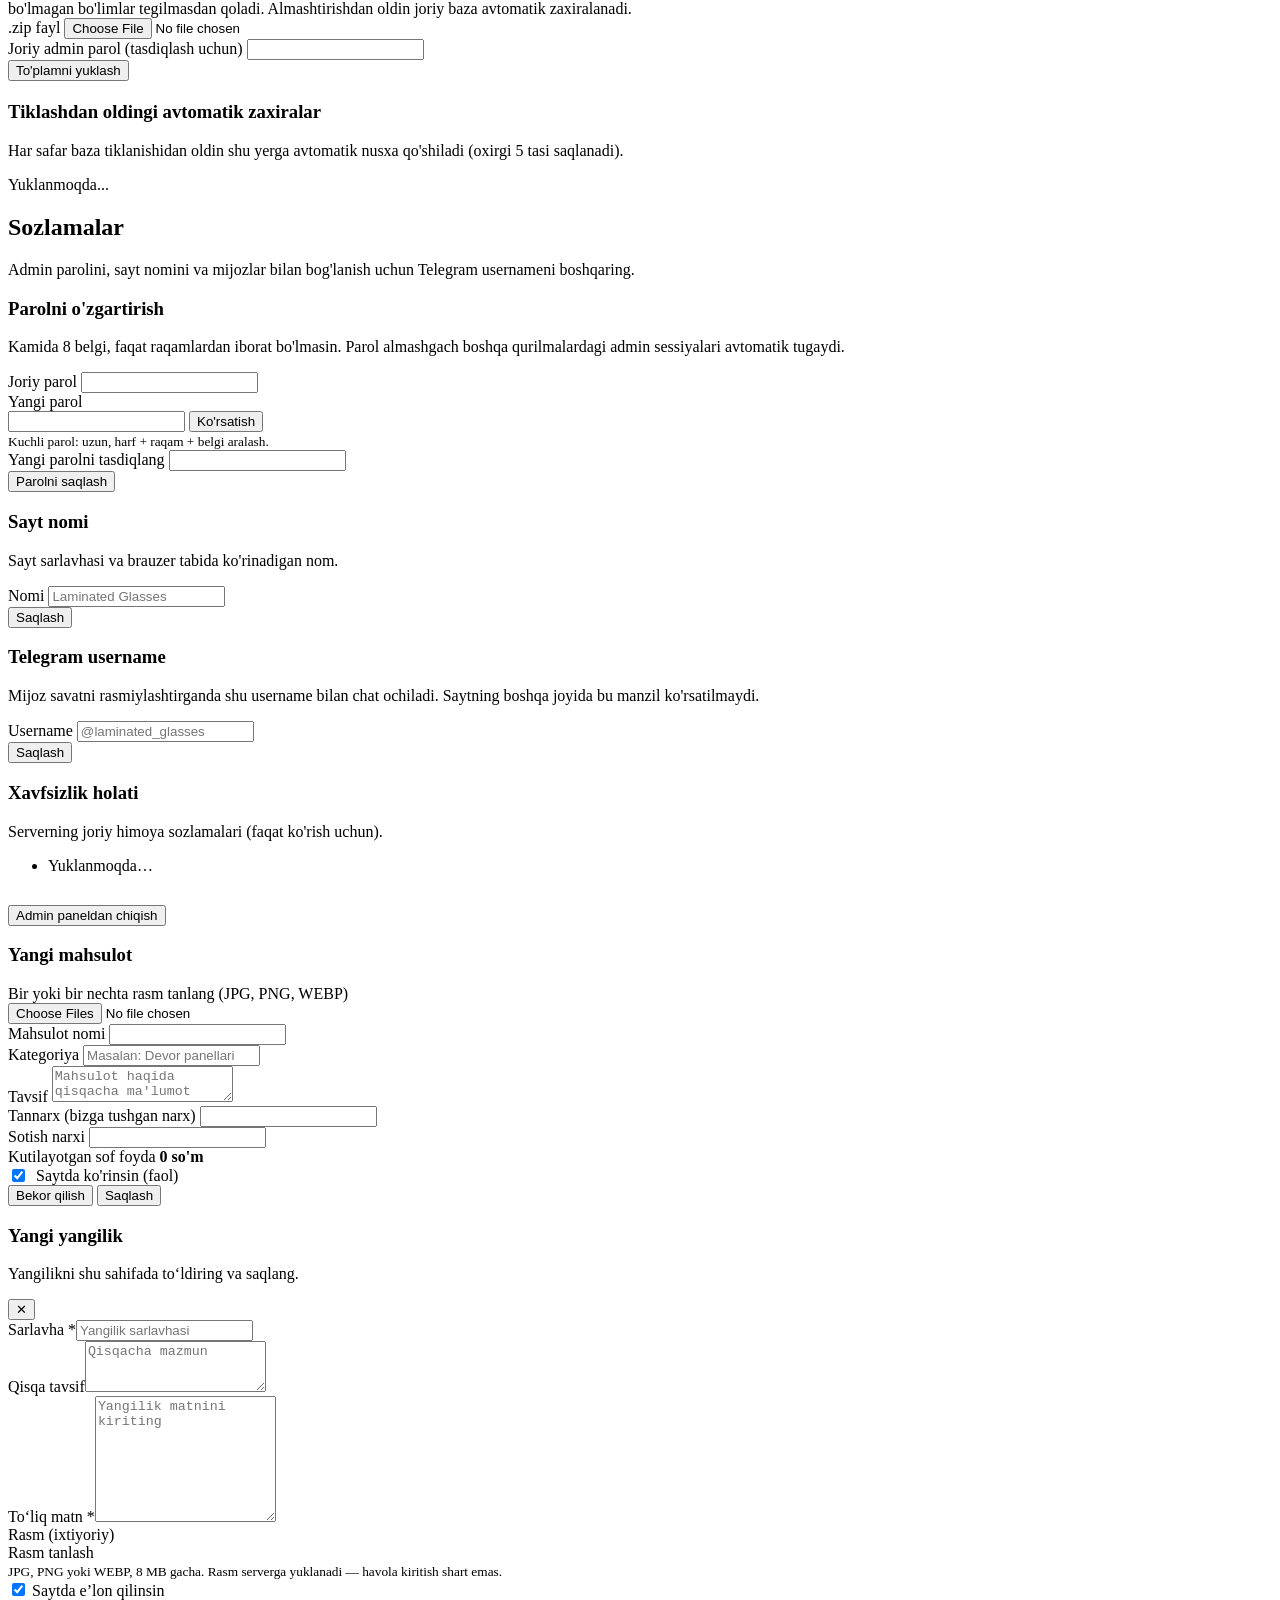
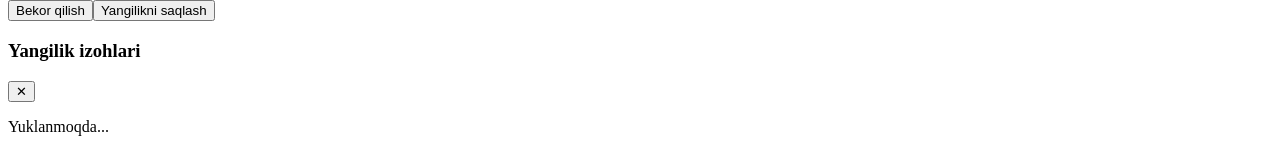
==== commit 00557377: "5.3v AI constructor" ====
--- a/laminated_glasses/frontend/admin.html
+++ b/laminated_glasses/frontend/admin.html
@@ -296,6 +296,46 @@
         </div>
       </div>
 
+      <div class="table-card" id="aiAdminCard" style="padding:22px 24px;margin-top:20px;">
+        <div style="display:flex;align-items:flex-start;justify-content:space-between;gap:12px;flex-wrap:wrap;">
+          <div>
+            <h3 style="margin:0 0 4px;">AI bilan realistik ko'rish (Gemini)</h3>
+            <p style="margin:0;font-size:12.5px;color:var(--muted,#6d8294);max-width:620px;">
+              Mijoz xona rasmiga oynani joylagach, AI yorug'lik va soyani moslab realistik natija beradi.
+              Limit tugasa, mijozlarga chiroyli tushuntirish ko'rsatiladi. Hisoblash — sirpanuvchi 24 soat bo'yicha.
+            </p>
+          </div>
+          <span id="aiAdminBadge" class="status-pill" style="white-space:nowrap;">...</span>
+        </div>
+
+        <div id="aiAdminWarn" style="display:none;margin-top:14px;padding:10px 14px;border-radius:10px;background:#fff4e0;color:#7a4d00;font-size:13px;"></div>
+
+        <div id="aiAdminStats" style="display:grid;grid-template-columns:repeat(auto-fit,minmax(130px,1fr));gap:10px;margin-top:16px;"></div>
+
+        <div id="aiAdminWeek" style="display:flex;align-items:flex-end;gap:8px;height:84px;margin-top:16px;"></div>
+
+        <form id="aiAdminForm" class="form-row" style="flex-wrap:wrap;align-items:flex-end;margin-top:18px;">
+          <div class="field" style="max-width:190px;">
+            <label for="aiDailyLimit">Kunlik limit (butun sayt)</label>
+            <input type="number" id="aiDailyLimit" min="0" max="100000" step="1" required />
+          </div>
+          <div class="field" style="max-width:190px;">
+            <label for="aiPerUserLimit">Bitta Gmail uchun (24 soat)</label>
+            <input type="number" id="aiPerUserLimit" min="0" max="1000" step="1" required />
+          </div>
+          <label class="ar-check-admin" style="display:flex;align-items:center;gap:8px;font-size:13.5px;padding-bottom:10px;">
+            <input type="checkbox" id="aiEnabled" /> AI yoqilgan
+          </label>
+          <button type="submit" class="btn btn-primary btn-sm">Saqlash</button>
+          <button type="button" class="btn btn-ghost btn-sm" id="aiUnblockBtn" style="display:none;">Google to'xtatishini bekor qilish</button>
+        </form>
+        <div class="field-error" id="aiAdminError"></div>
+        <p style="font-size:12.5px;color:var(--muted,#6d8294);margin-top:8px;">
+          Maslahat: Gemini bepul tarifida rasm yaratish kvotasi juda kam bo'lishi mumkin. Kunlik limitni o'z Gemini
+          kvotangizdan past qo'ying. Google "limit tugadi" desa, AI avtomatik vaqtincha o'chadi.
+        </p>
+      </div>
+
       <div class="table-card ctor-uploads-card" style="padding:22px 24px;margin-top:20px;">
         <div class="ctor-uploads-head">
           <div>
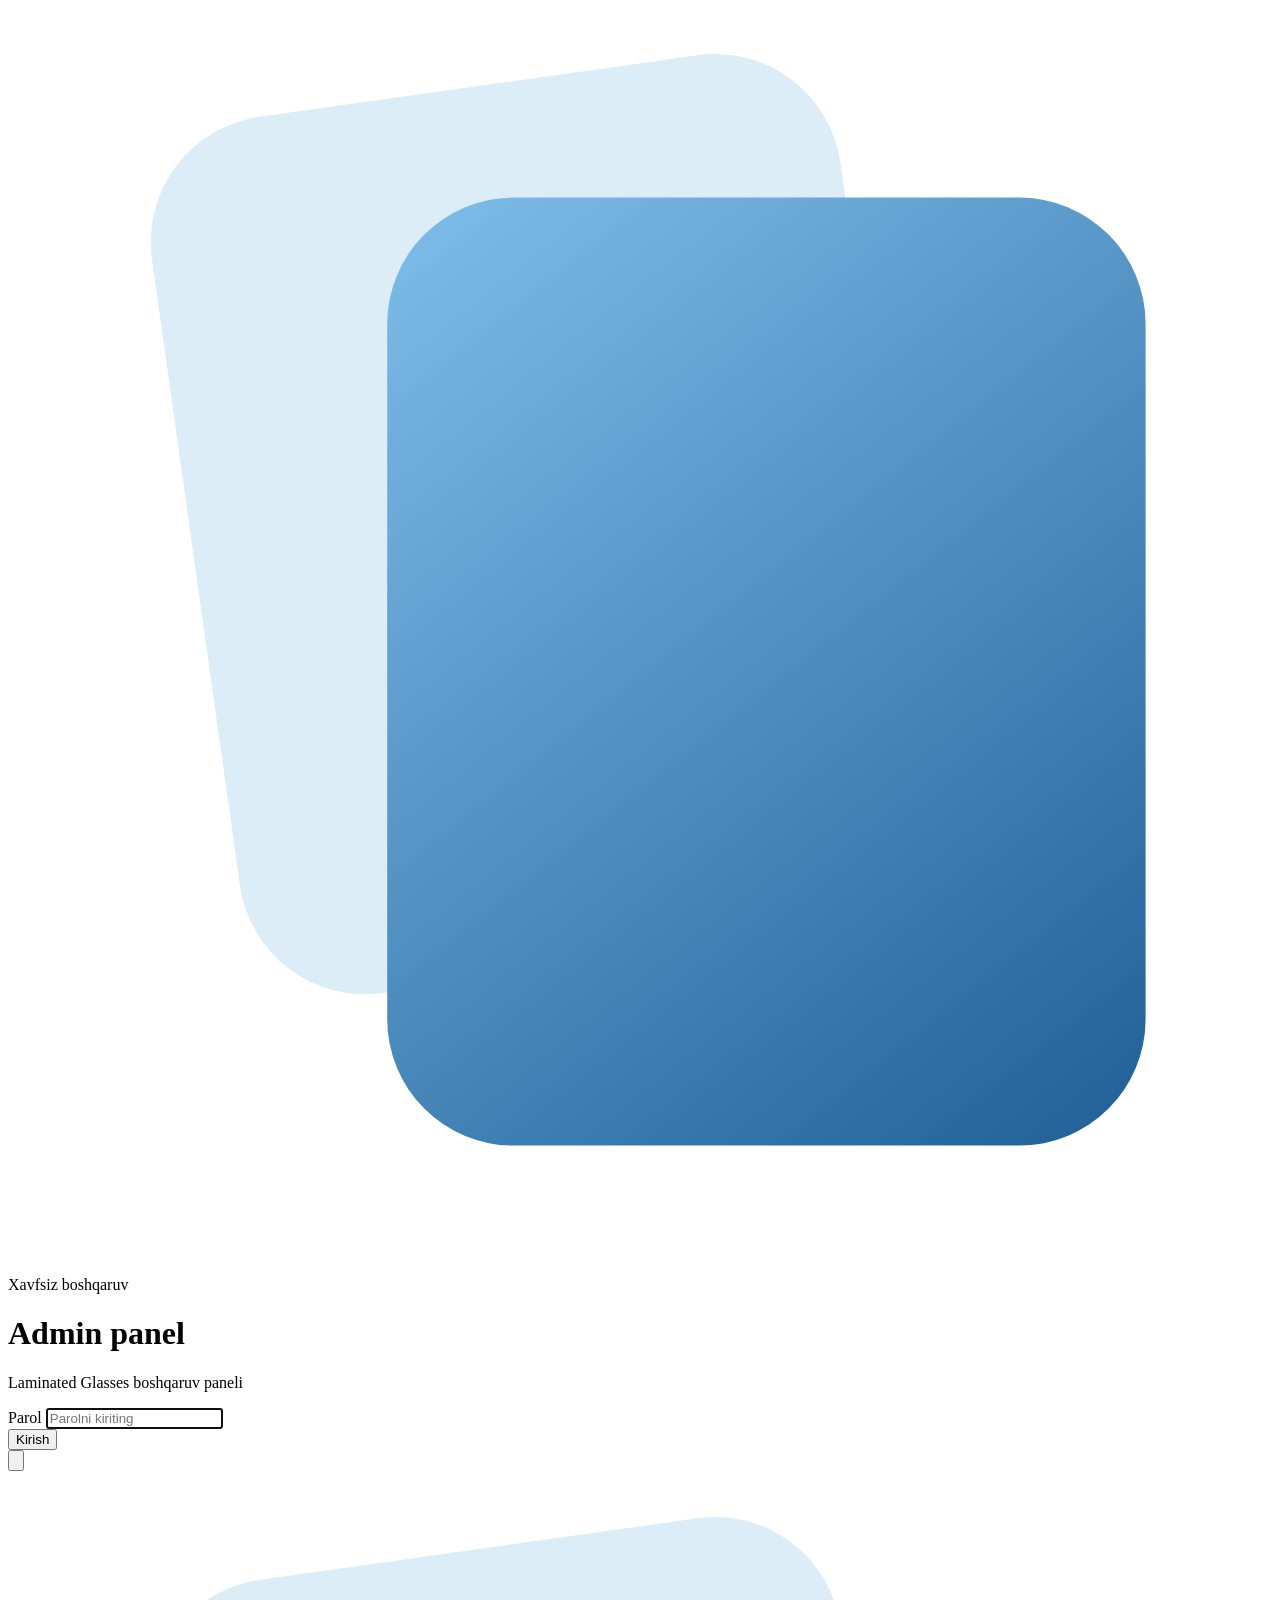
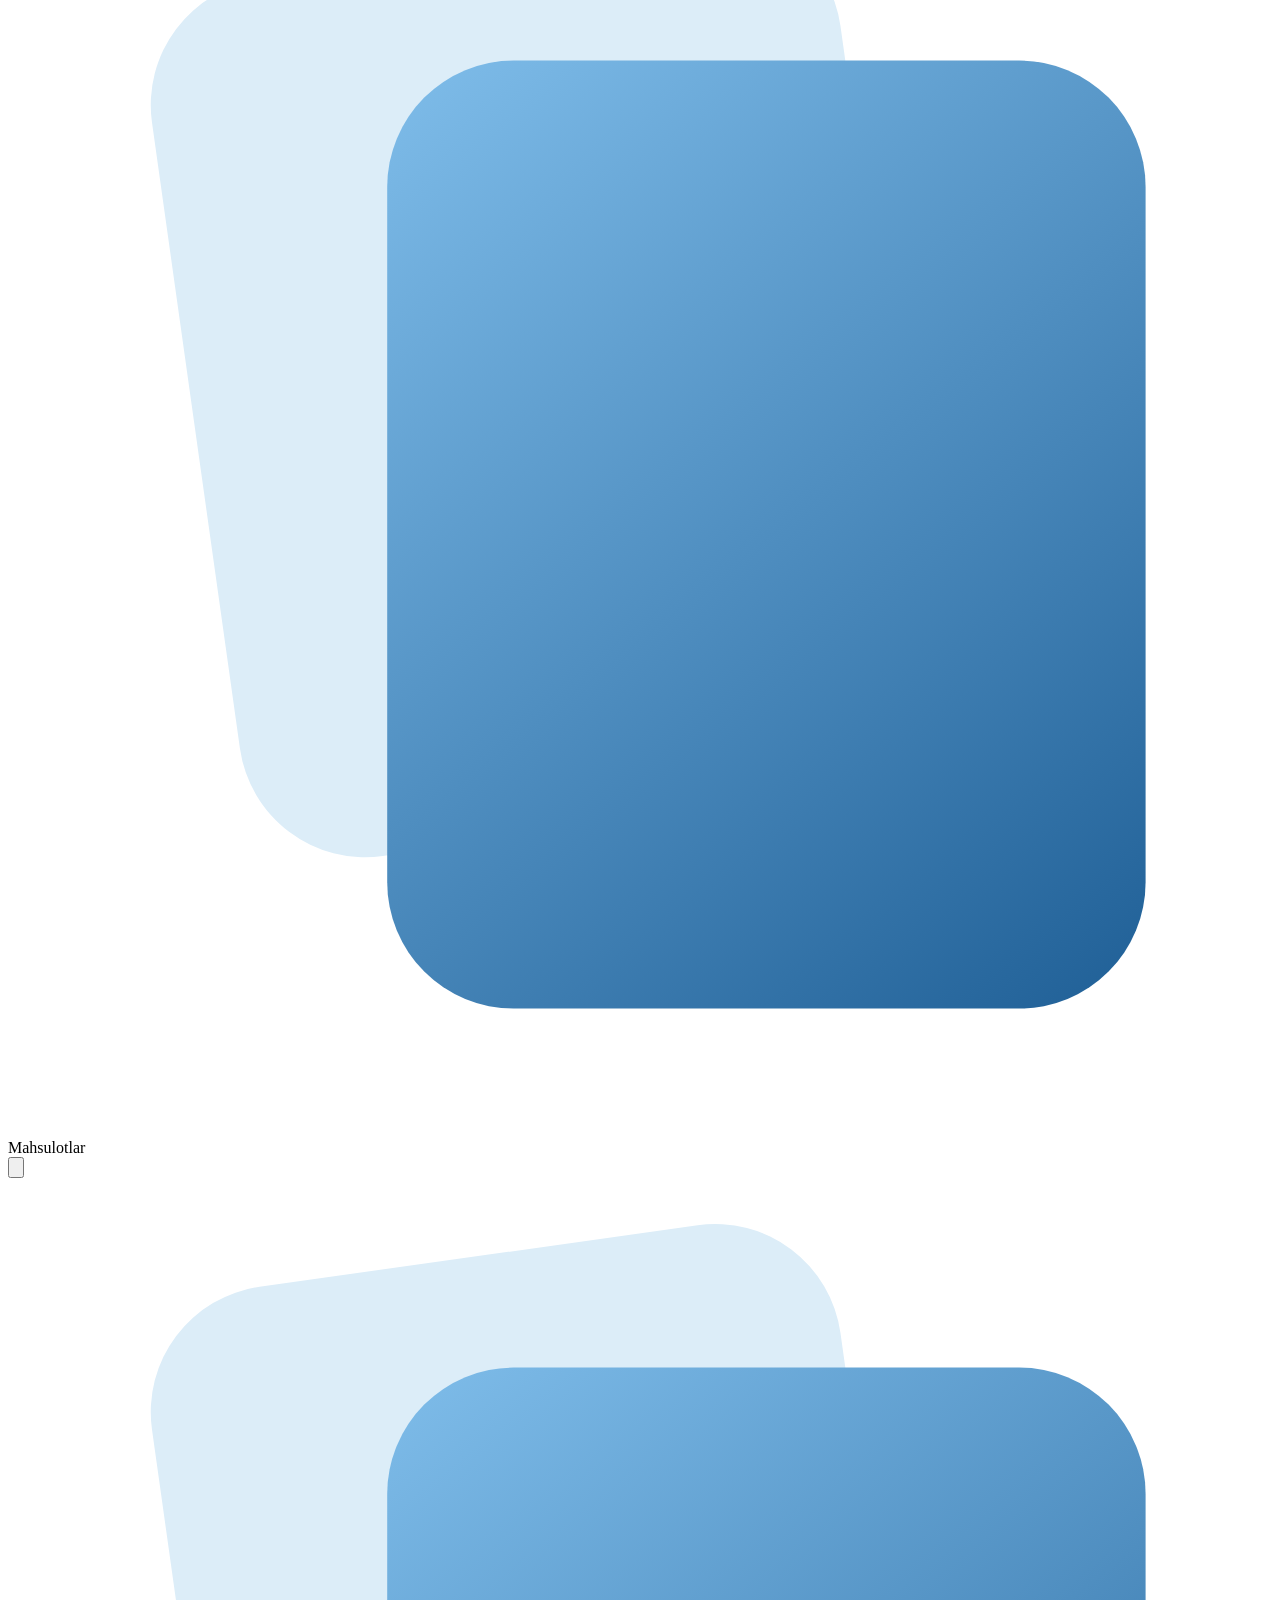
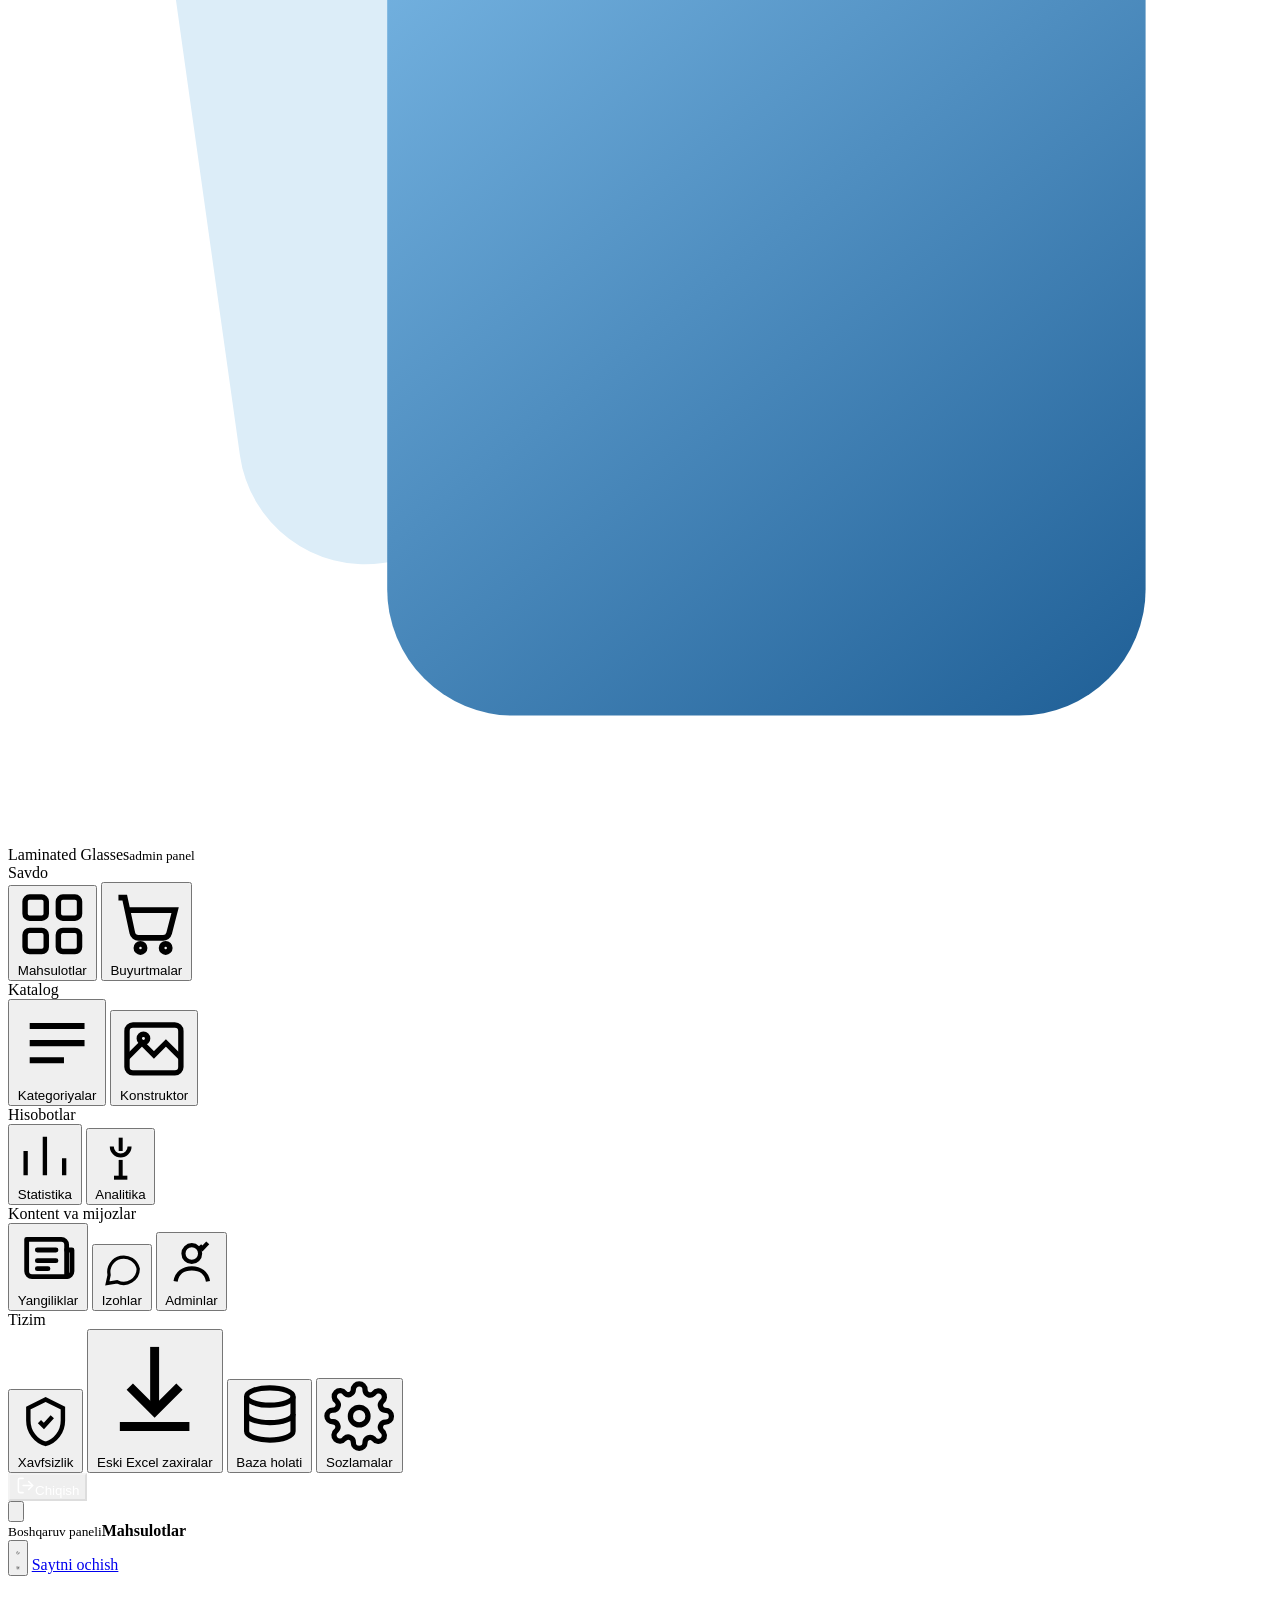
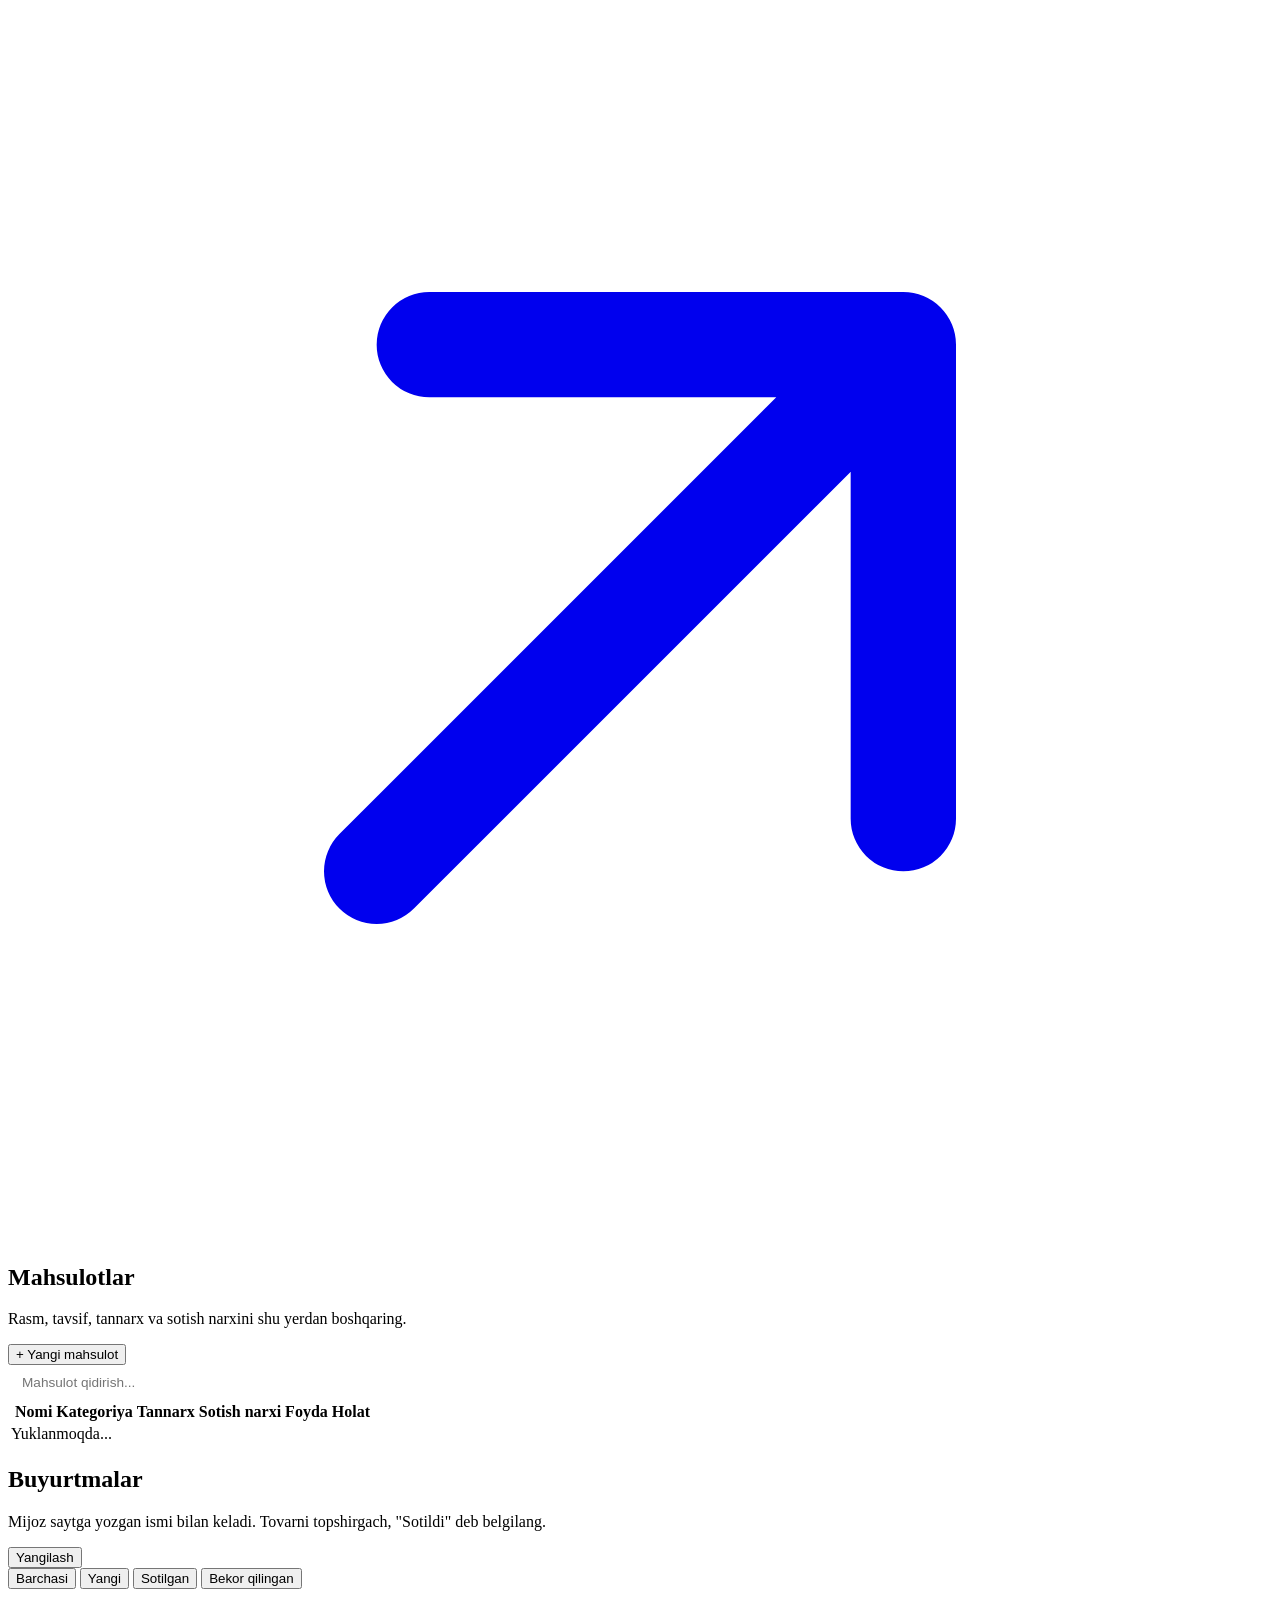
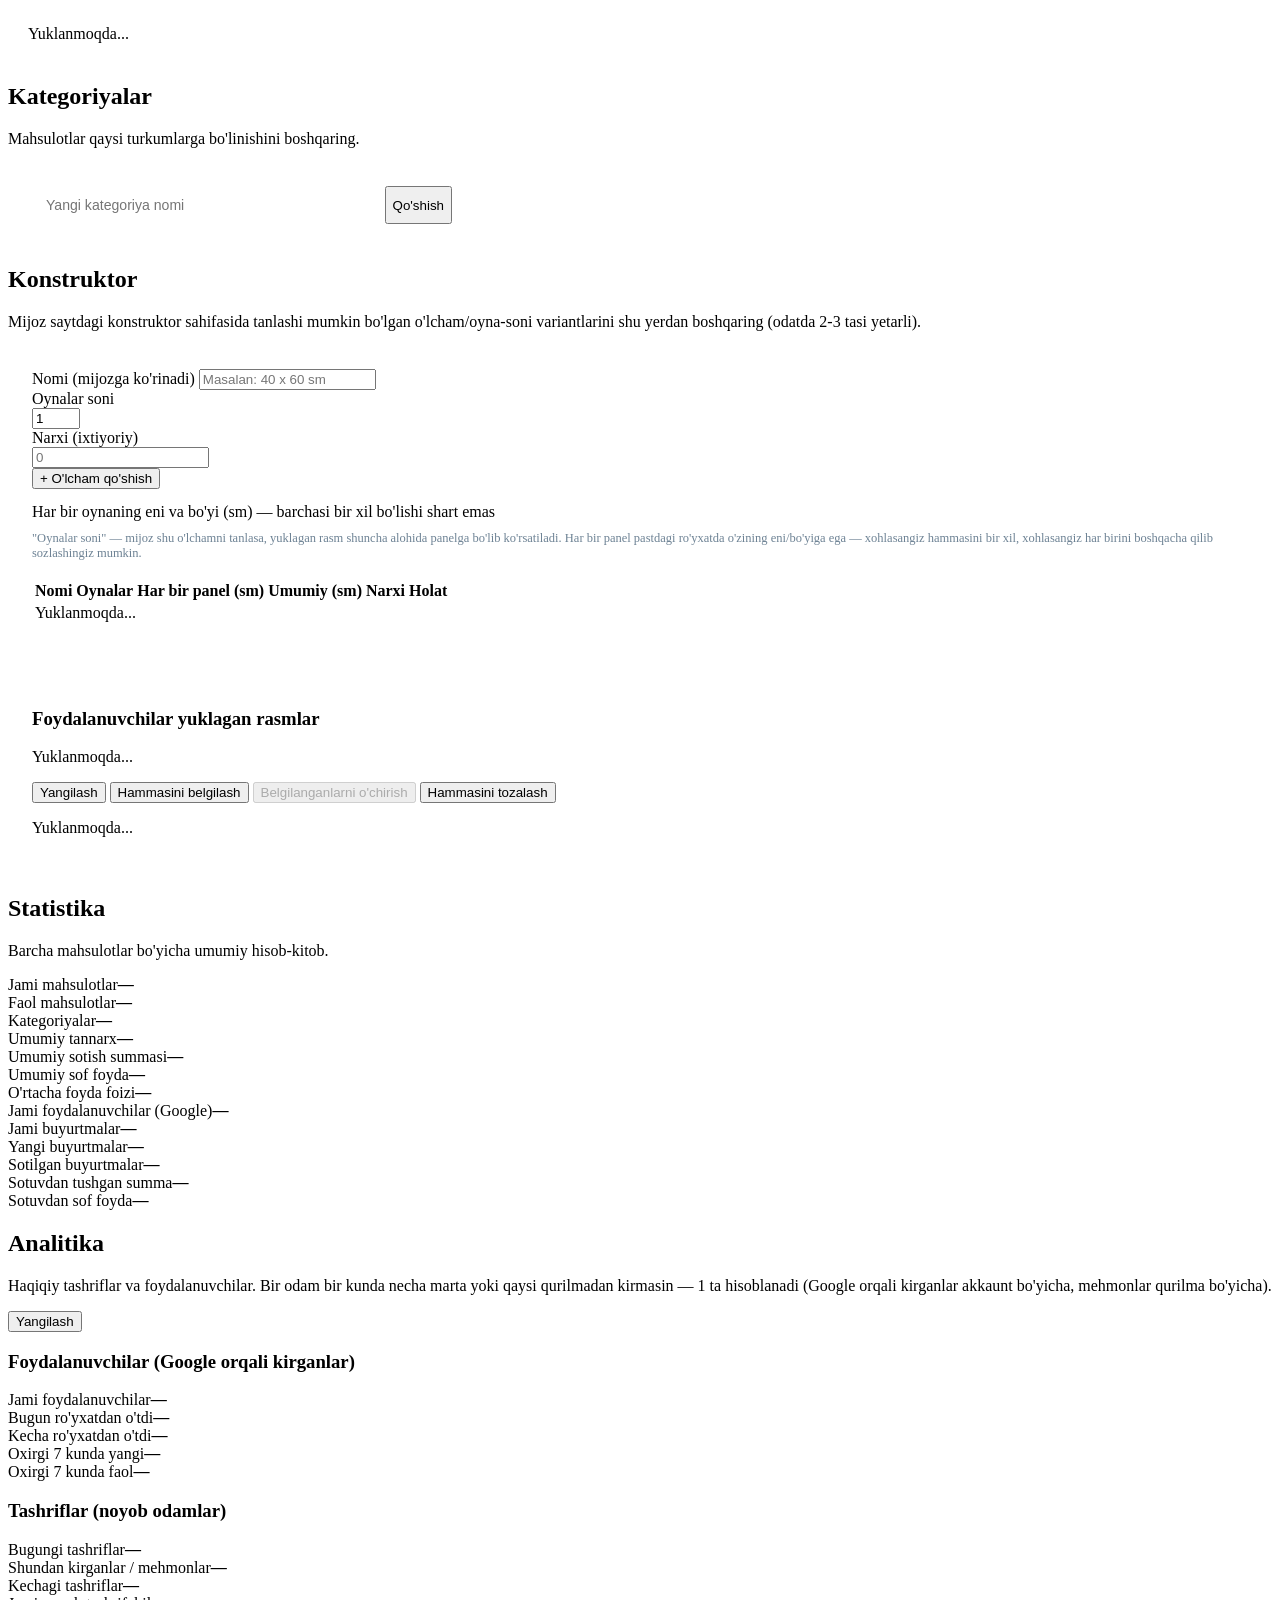
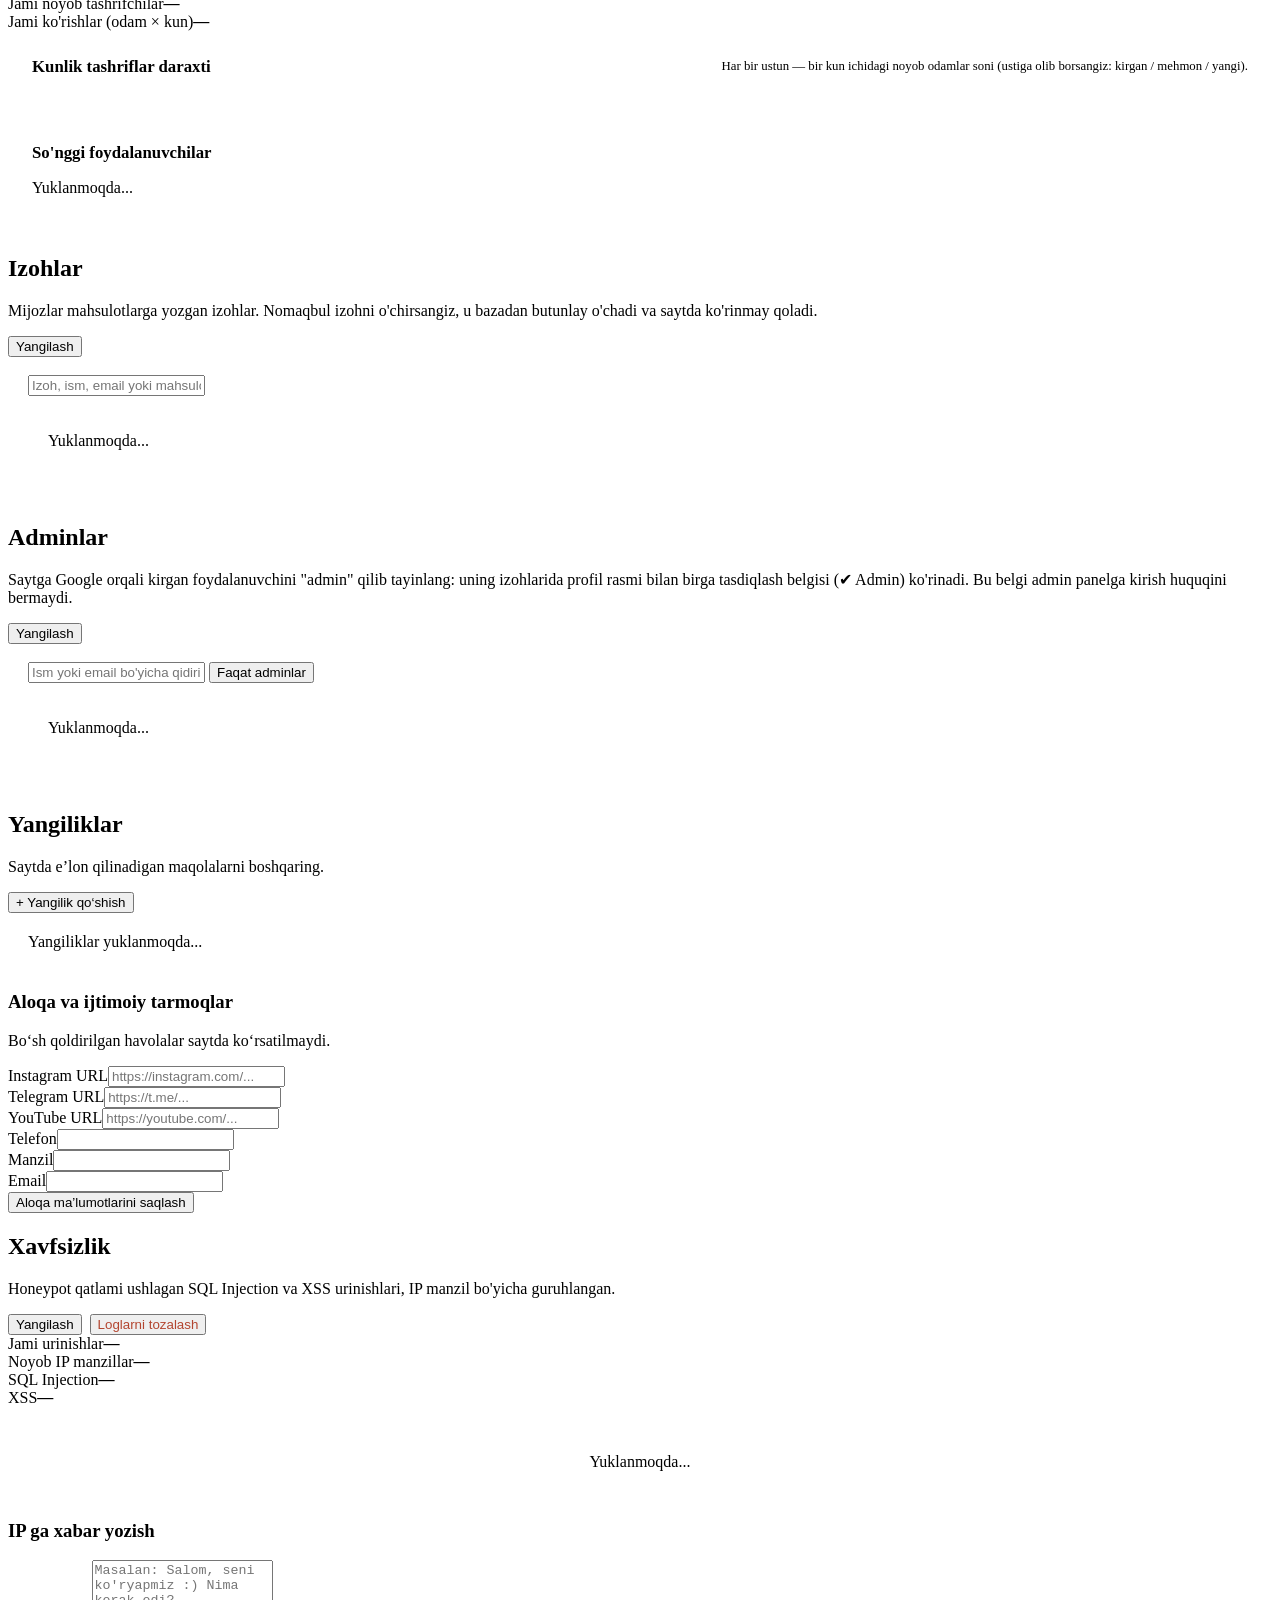
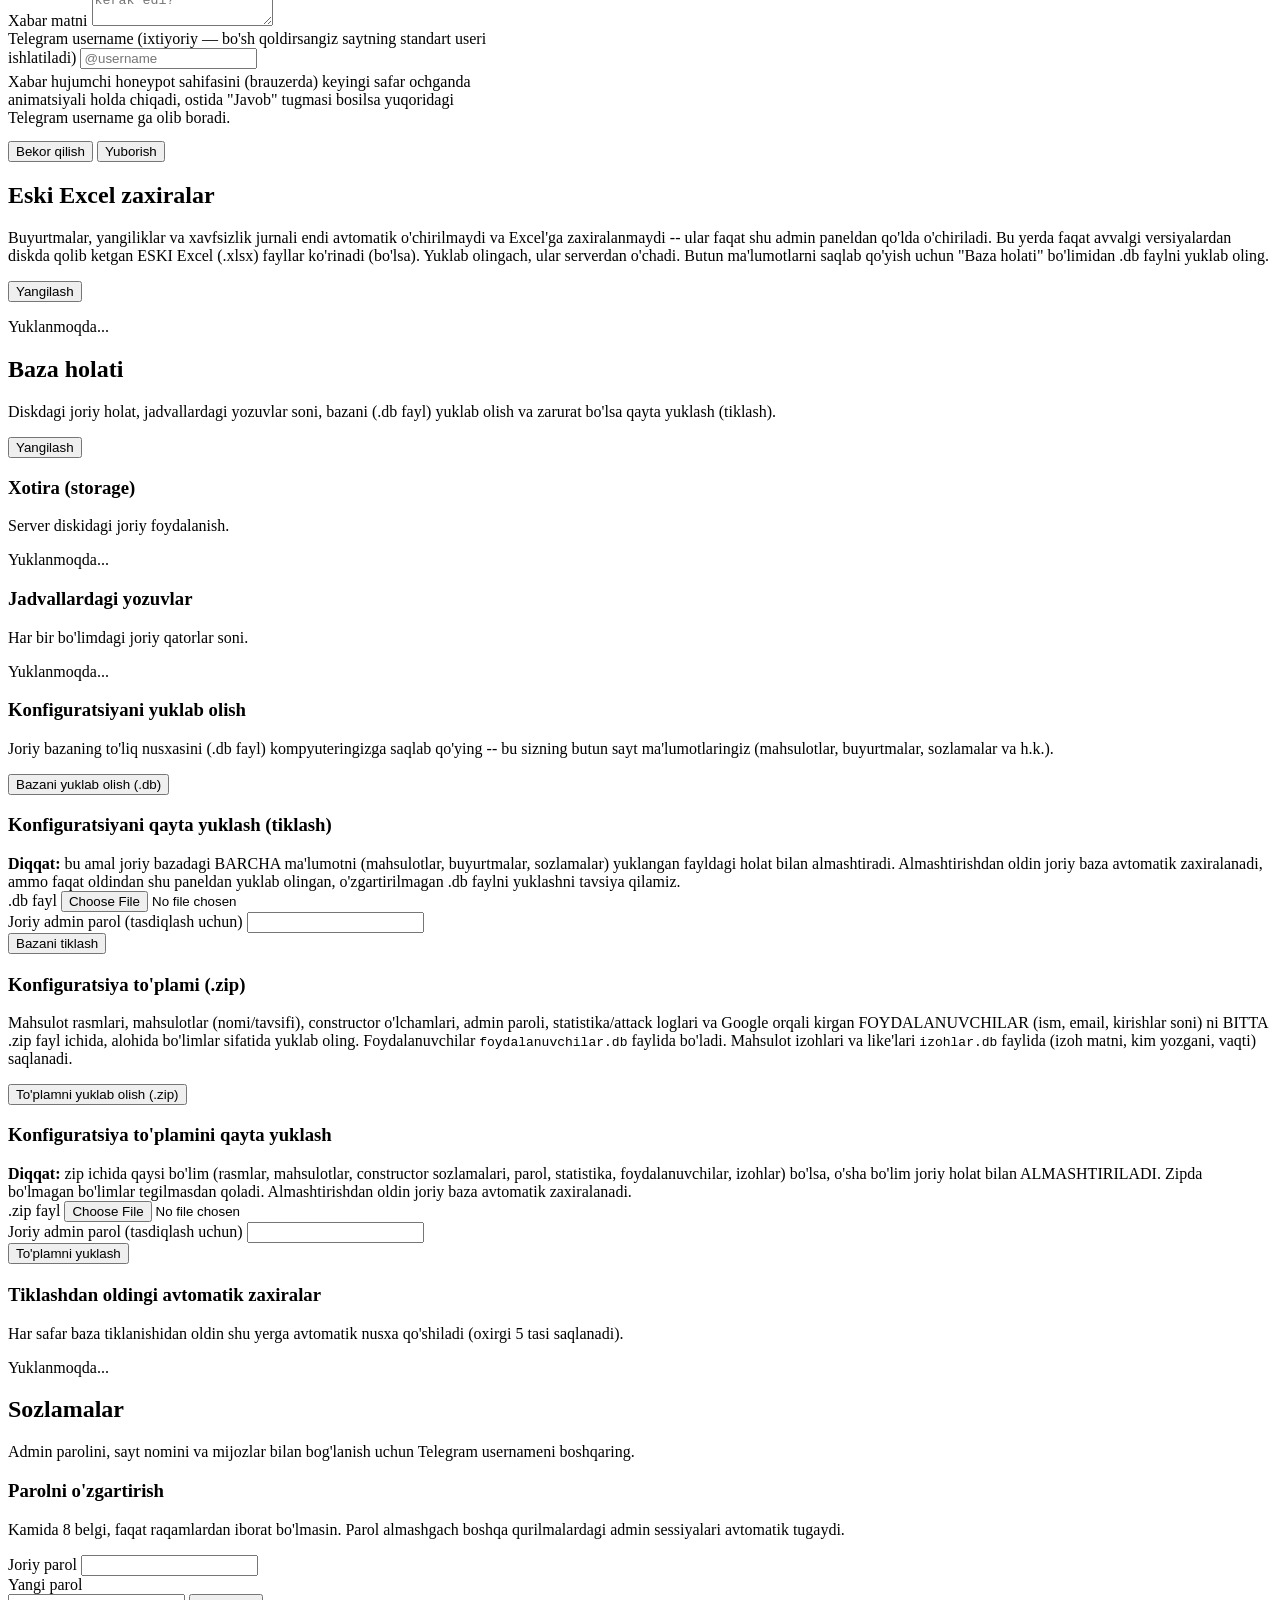
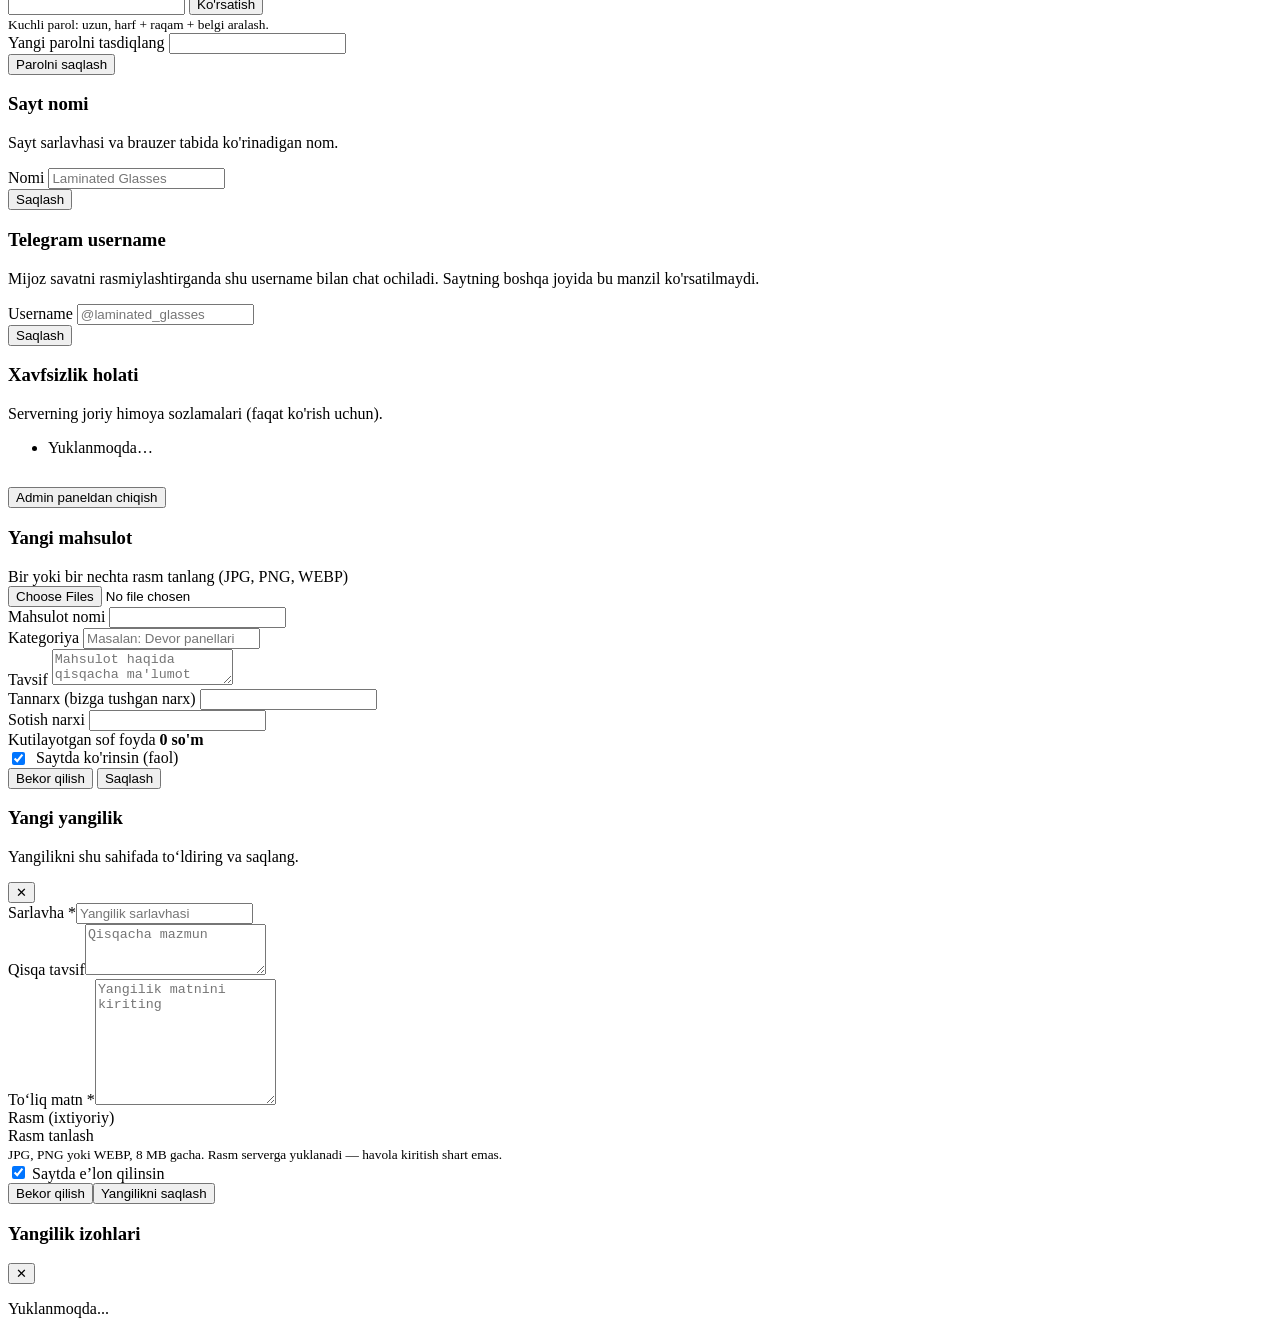
==== commit a7647a7f: "5.5v Xona devoriga joylanish yahshilangan !" ====
--- a/laminated_glasses/frontend/admin.html
+++ b/laminated_glasses/frontend/admin.html
@@ -296,46 +296,6 @@
         </div>
       </div>
 
-      <div class="table-card" id="aiAdminCard" style="padding:22px 24px;margin-top:20px;">
-        <div style="display:flex;align-items:flex-start;justify-content:space-between;gap:12px;flex-wrap:wrap;">
-          <div>
-            <h3 style="margin:0 0 4px;">AI bilan realistik ko'rish (Gemini)</h3>
-            <p style="margin:0;font-size:12.5px;color:var(--muted,#6d8294);max-width:620px;">
-              Mijoz xona rasmiga oynani joylagach, AI yorug'lik va soyani moslab realistik natija beradi.
-              Limit tugasa, mijozlarga chiroyli tushuntirish ko'rsatiladi. Hisoblash — sirpanuvchi 24 soat bo'yicha.
-            </p>
-          </div>
-          <span id="aiAdminBadge" class="status-pill" style="white-space:nowrap;">...</span>
-        </div>
-
-        <div id="aiAdminWarn" style="display:none;margin-top:14px;padding:10px 14px;border-radius:10px;background:#fff4e0;color:#7a4d00;font-size:13px;"></div>
-
-        <div id="aiAdminStats" style="display:grid;grid-template-columns:repeat(auto-fit,minmax(130px,1fr));gap:10px;margin-top:16px;"></div>
-
-        <div id="aiAdminWeek" style="display:flex;align-items:flex-end;gap:8px;height:84px;margin-top:16px;"></div>
-
-        <form id="aiAdminForm" class="form-row" style="flex-wrap:wrap;align-items:flex-end;margin-top:18px;">
-          <div class="field" style="max-width:190px;">
-            <label for="aiDailyLimit">Kunlik limit (butun sayt)</label>
-            <input type="number" id="aiDailyLimit" min="0" max="100000" step="1" required />
-          </div>
-          <div class="field" style="max-width:190px;">
-            <label for="aiPerUserLimit">Bitta Gmail uchun (24 soat)</label>
-            <input type="number" id="aiPerUserLimit" min="0" max="1000" step="1" required />
-          </div>
-          <label class="ar-check-admin" style="display:flex;align-items:center;gap:8px;font-size:13.5px;padding-bottom:10px;">
-            <input type="checkbox" id="aiEnabled" /> AI yoqilgan
-          </label>
-          <button type="submit" class="btn btn-primary btn-sm">Saqlash</button>
-          <button type="button" class="btn btn-ghost btn-sm" id="aiUnblockBtn" style="display:none;">Google to'xtatishini bekor qilish</button>
-        </form>
-        <div class="field-error" id="aiAdminError"></div>
-        <p style="font-size:12.5px;color:var(--muted,#6d8294);margin-top:8px;">
-          Maslahat: Gemini bepul tarifida rasm yaratish kvotasi juda kam bo'lishi mumkin. Kunlik limitni o'z Gemini
-          kvotangizdan past qo'ying. Google "limit tugadi" desa, AI avtomatik vaqtincha o'chadi.
-        </p>
-      </div>
-
       <div class="table-card ctor-uploads-card" style="padding:22px 24px;margin-top:20px;">
         <div class="ctor-uploads-head">
           <div>
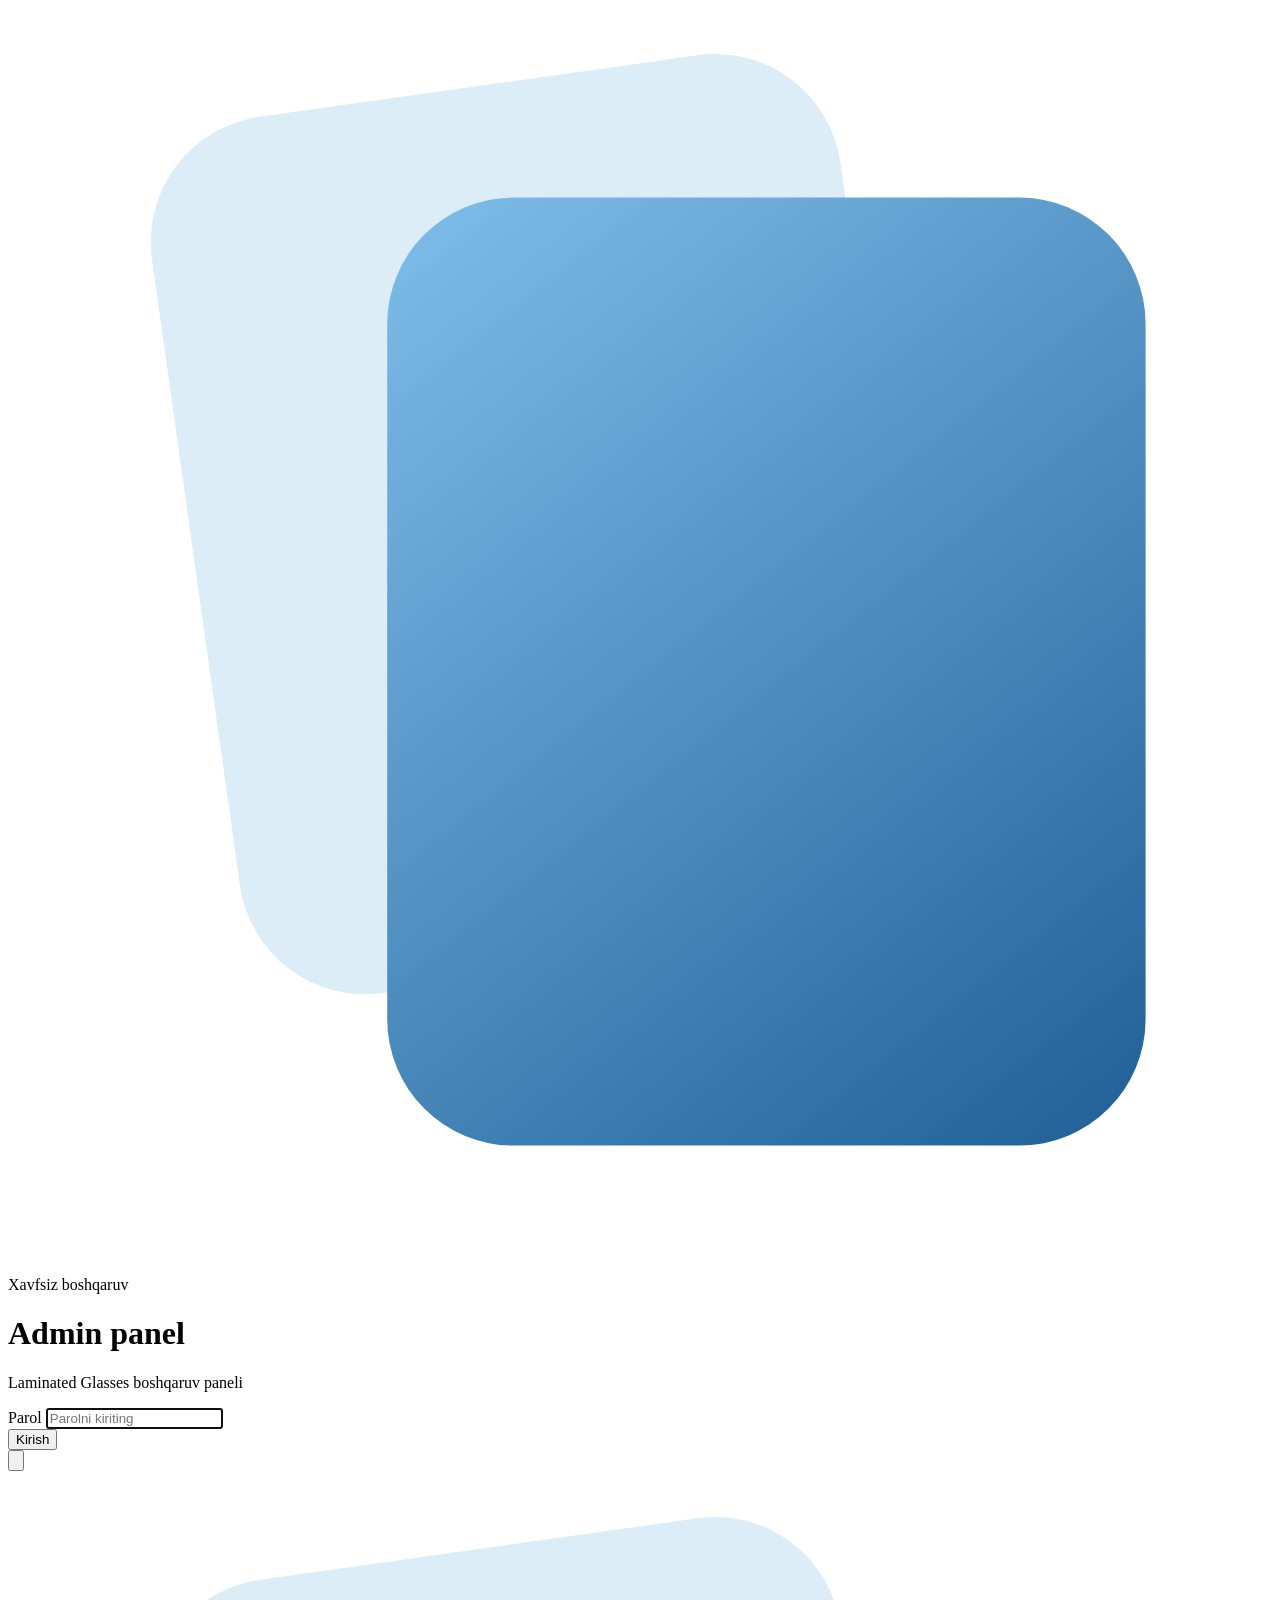
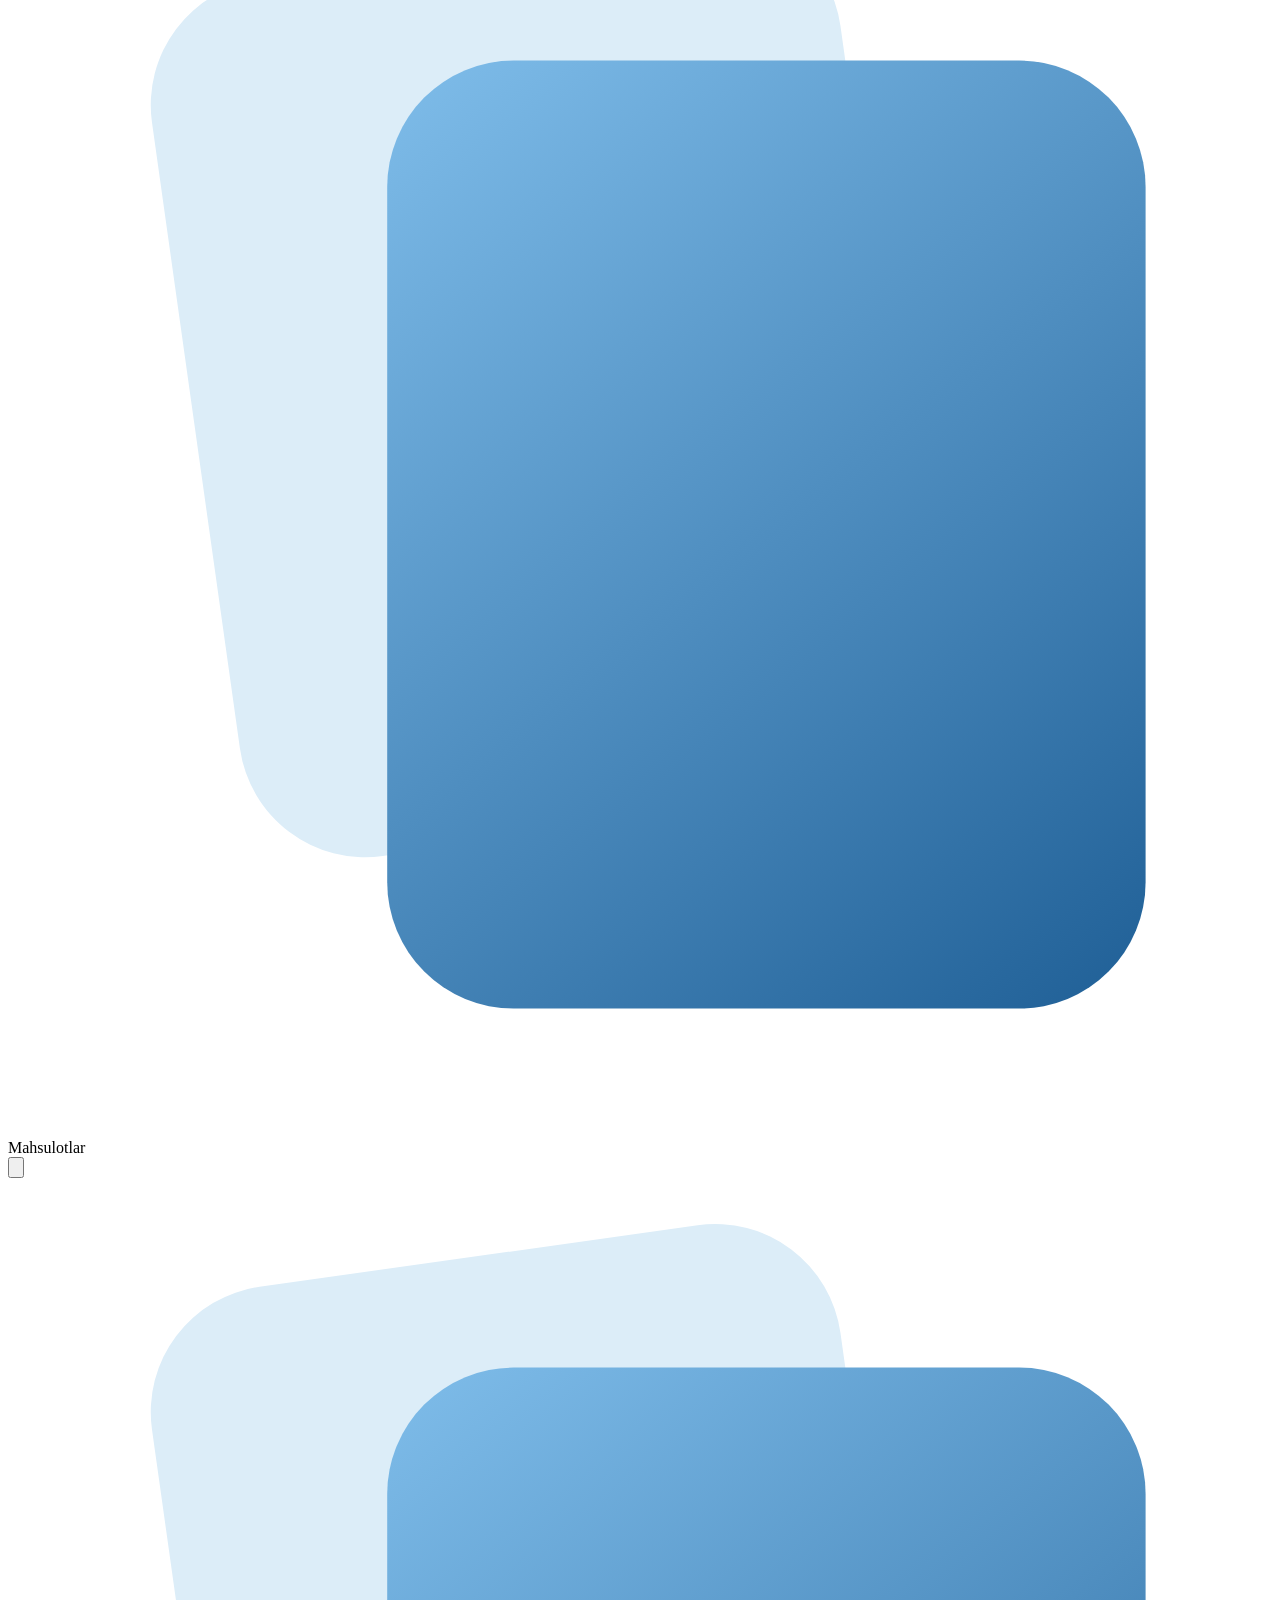
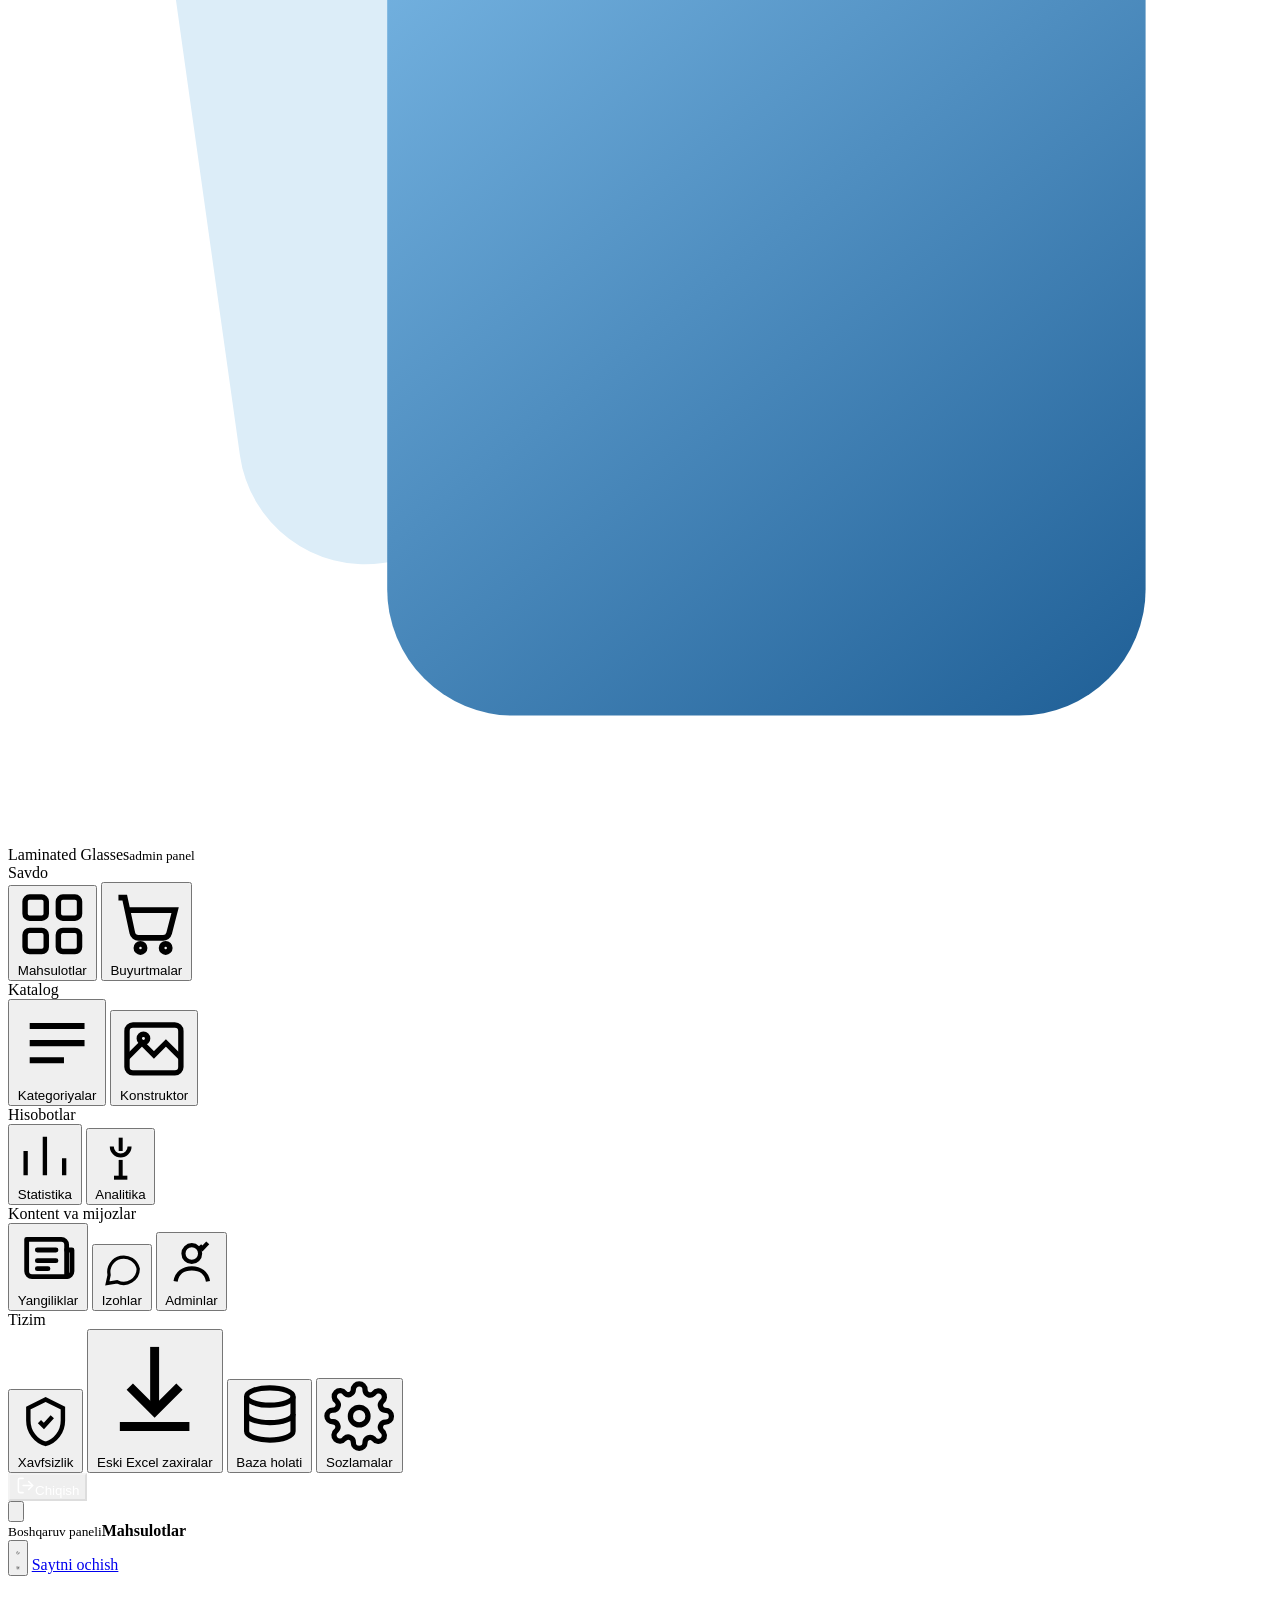
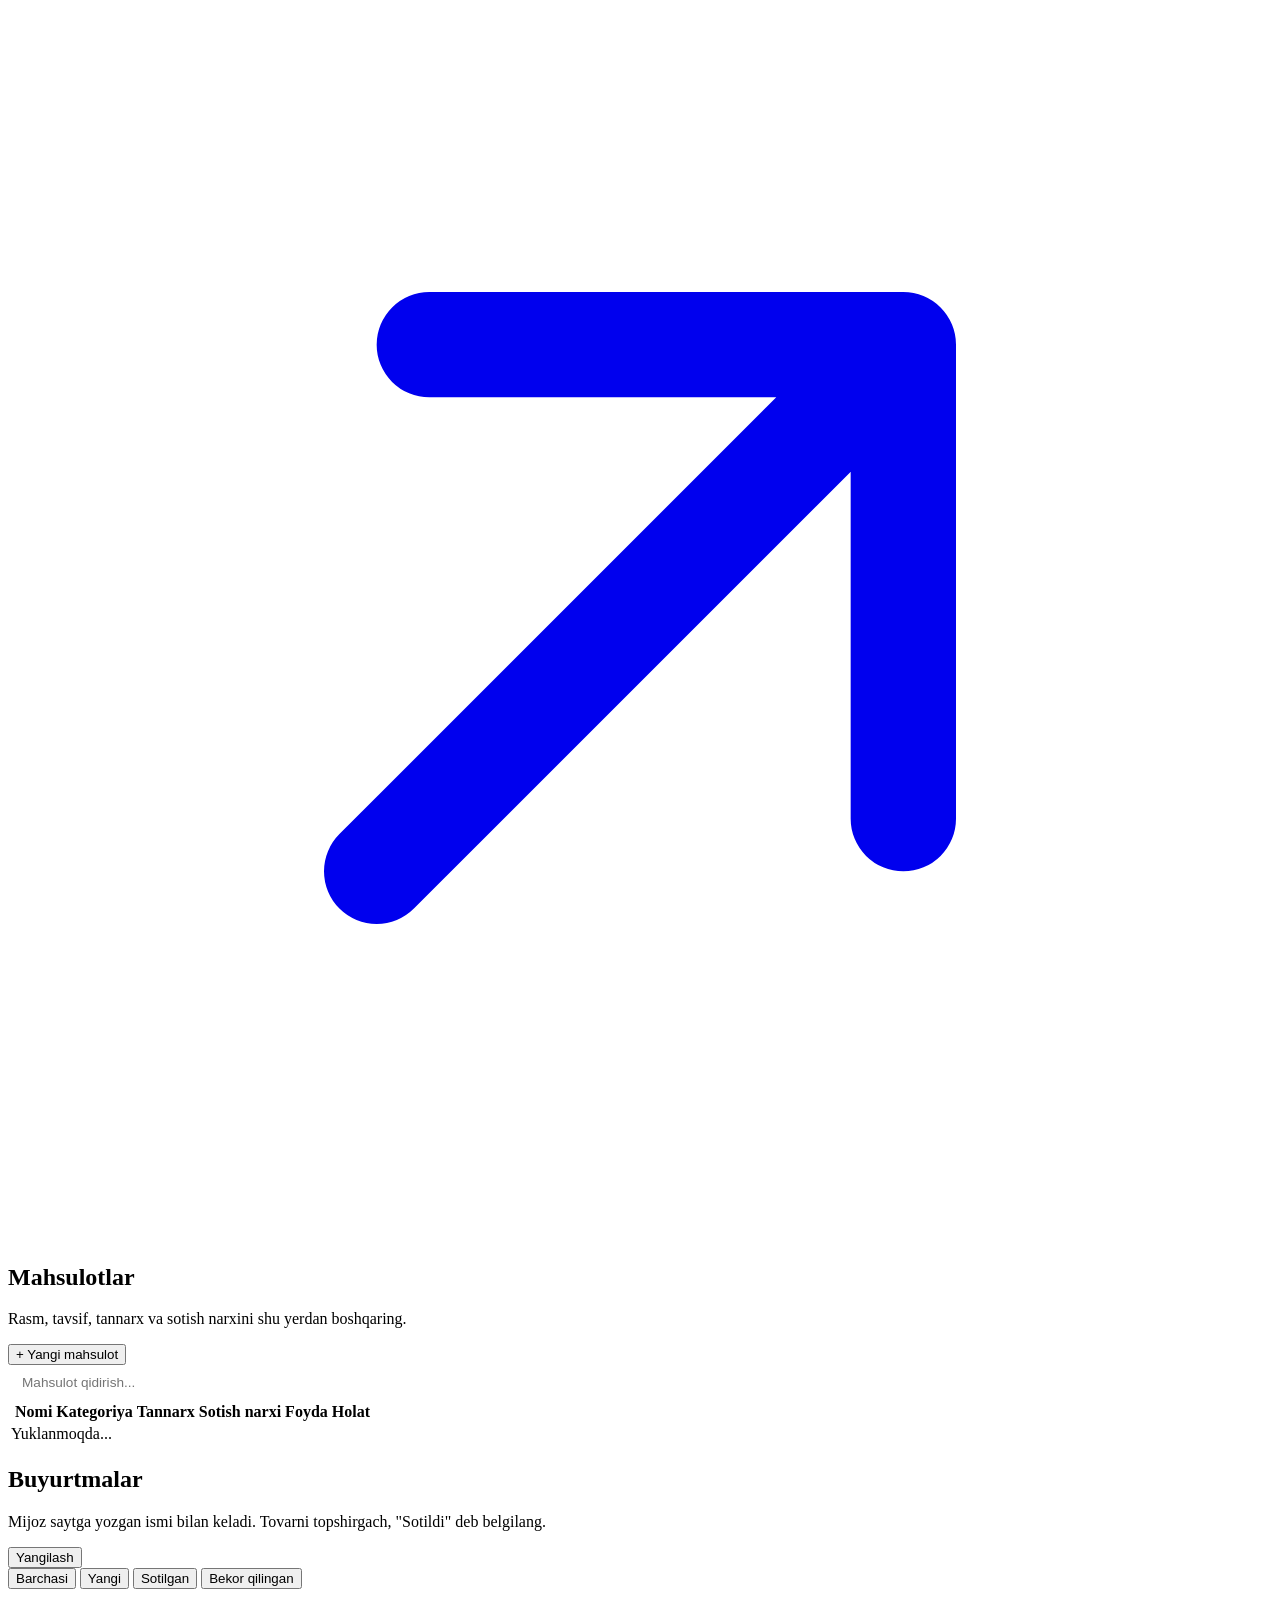
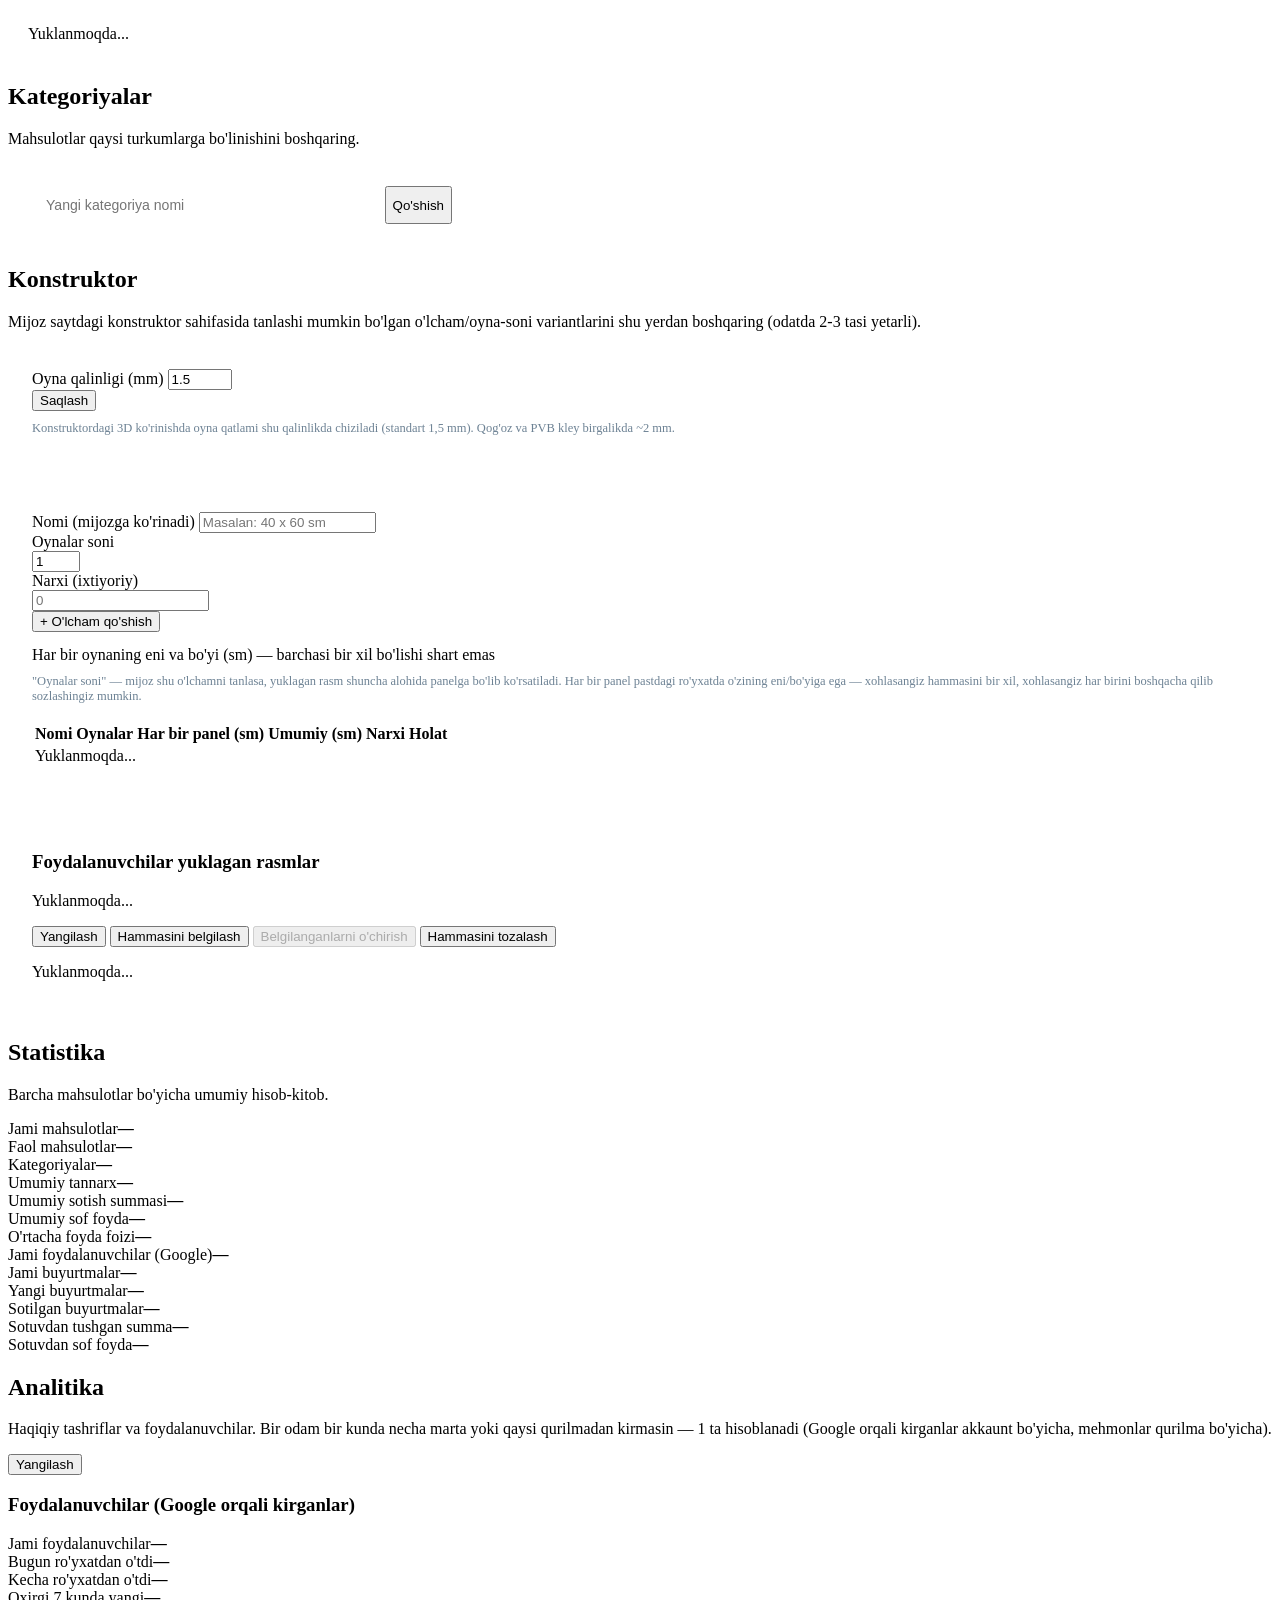
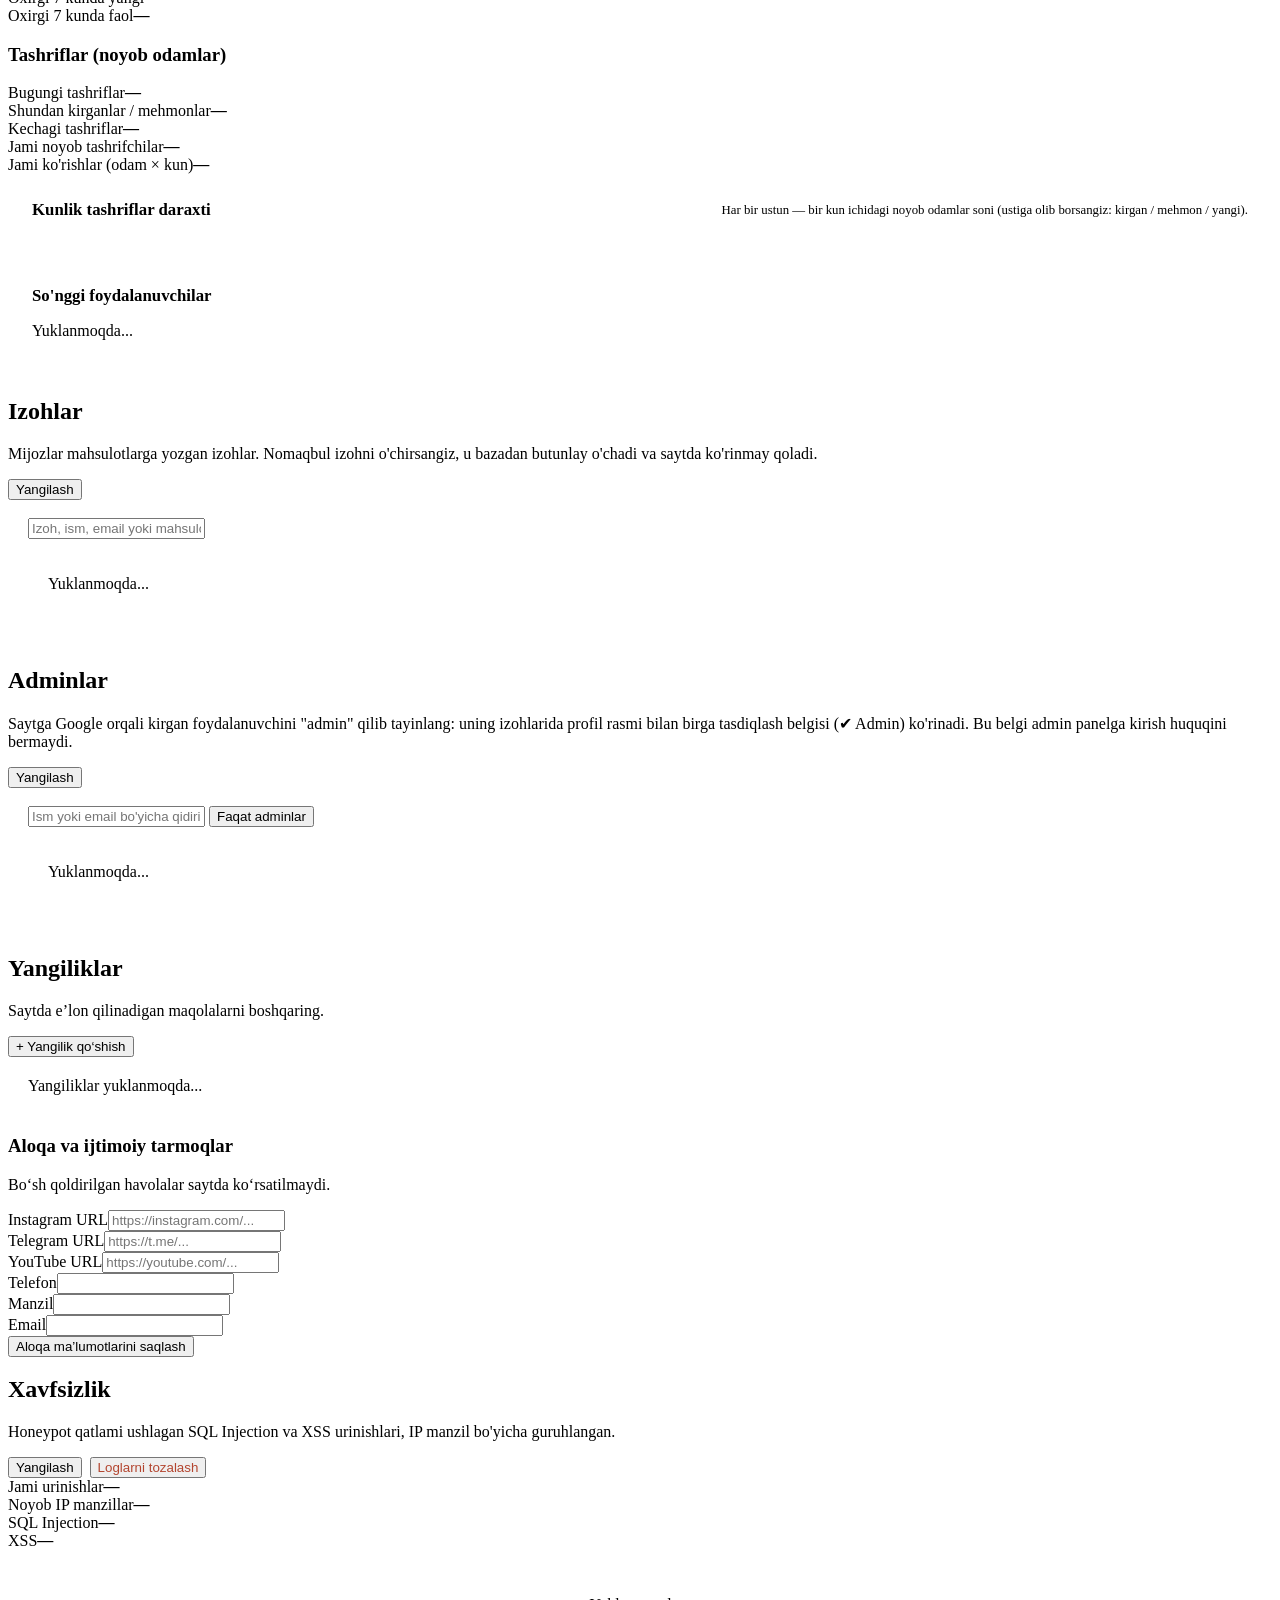
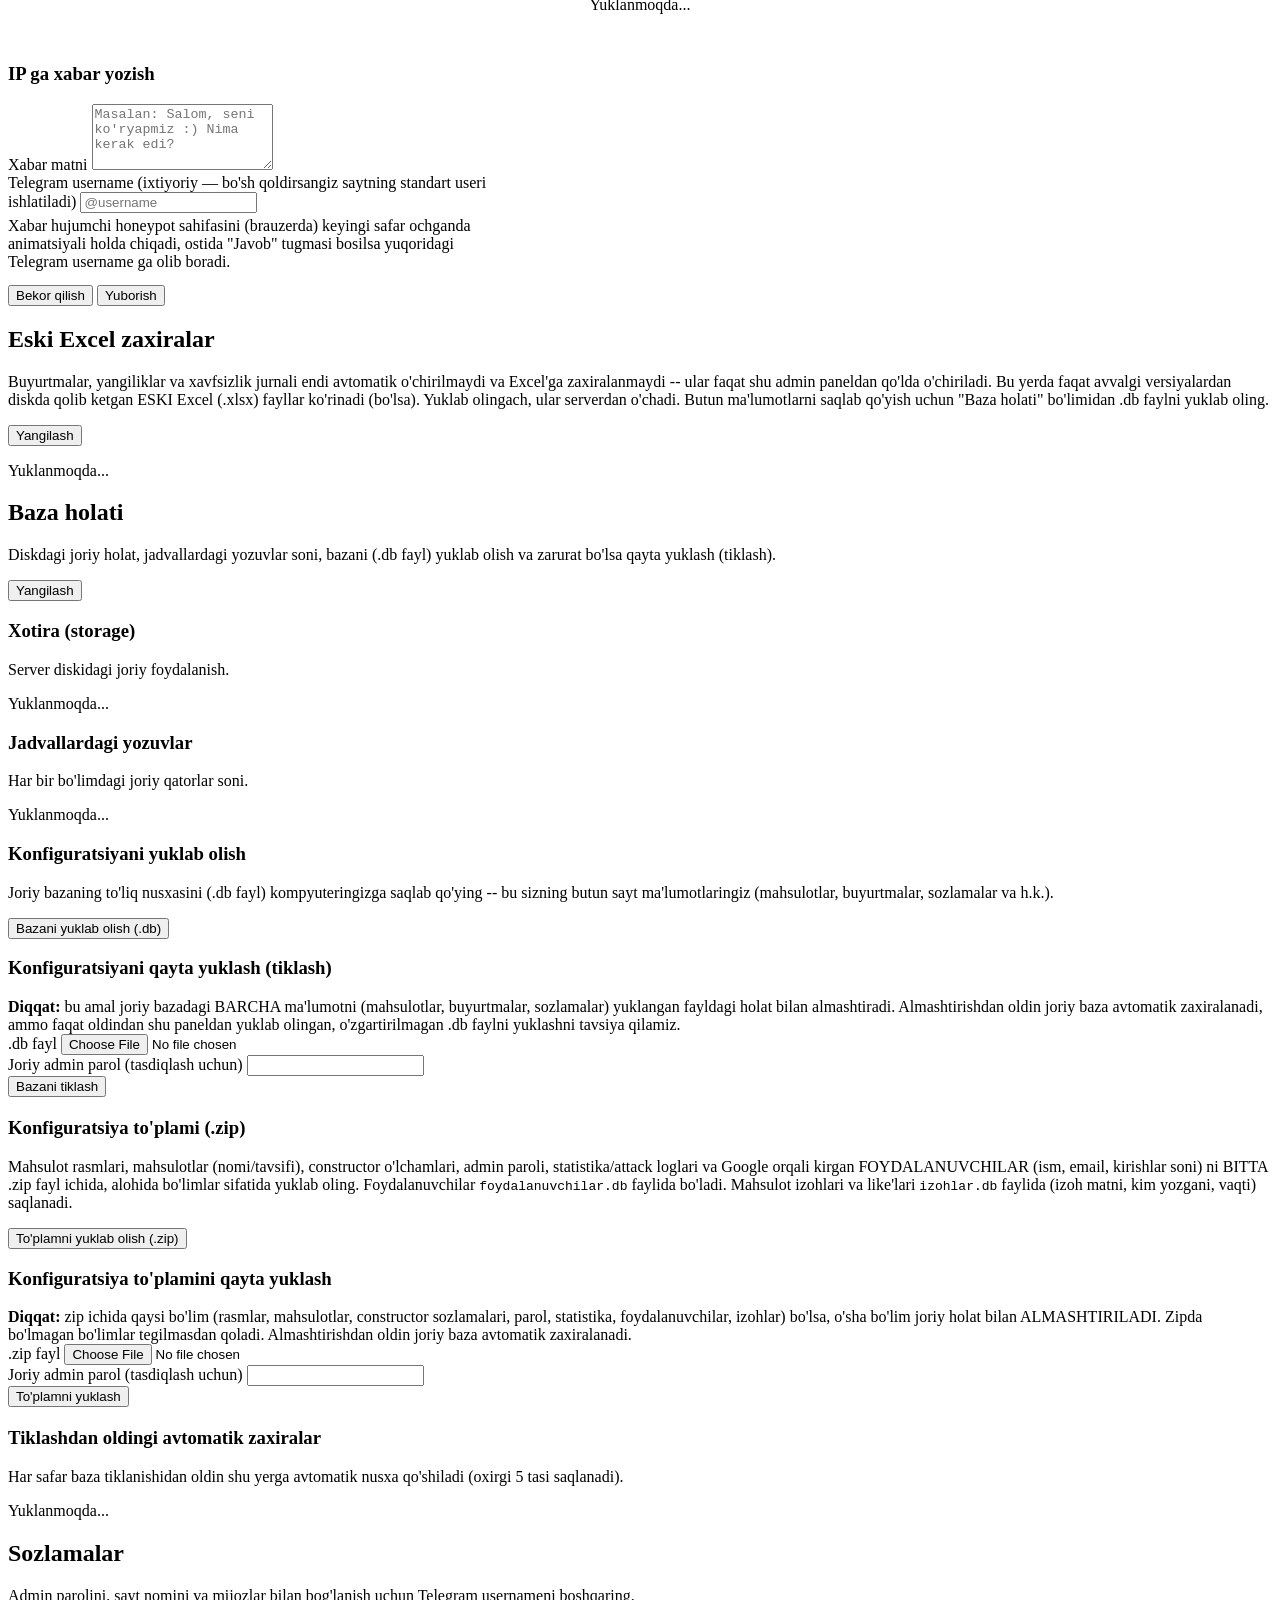
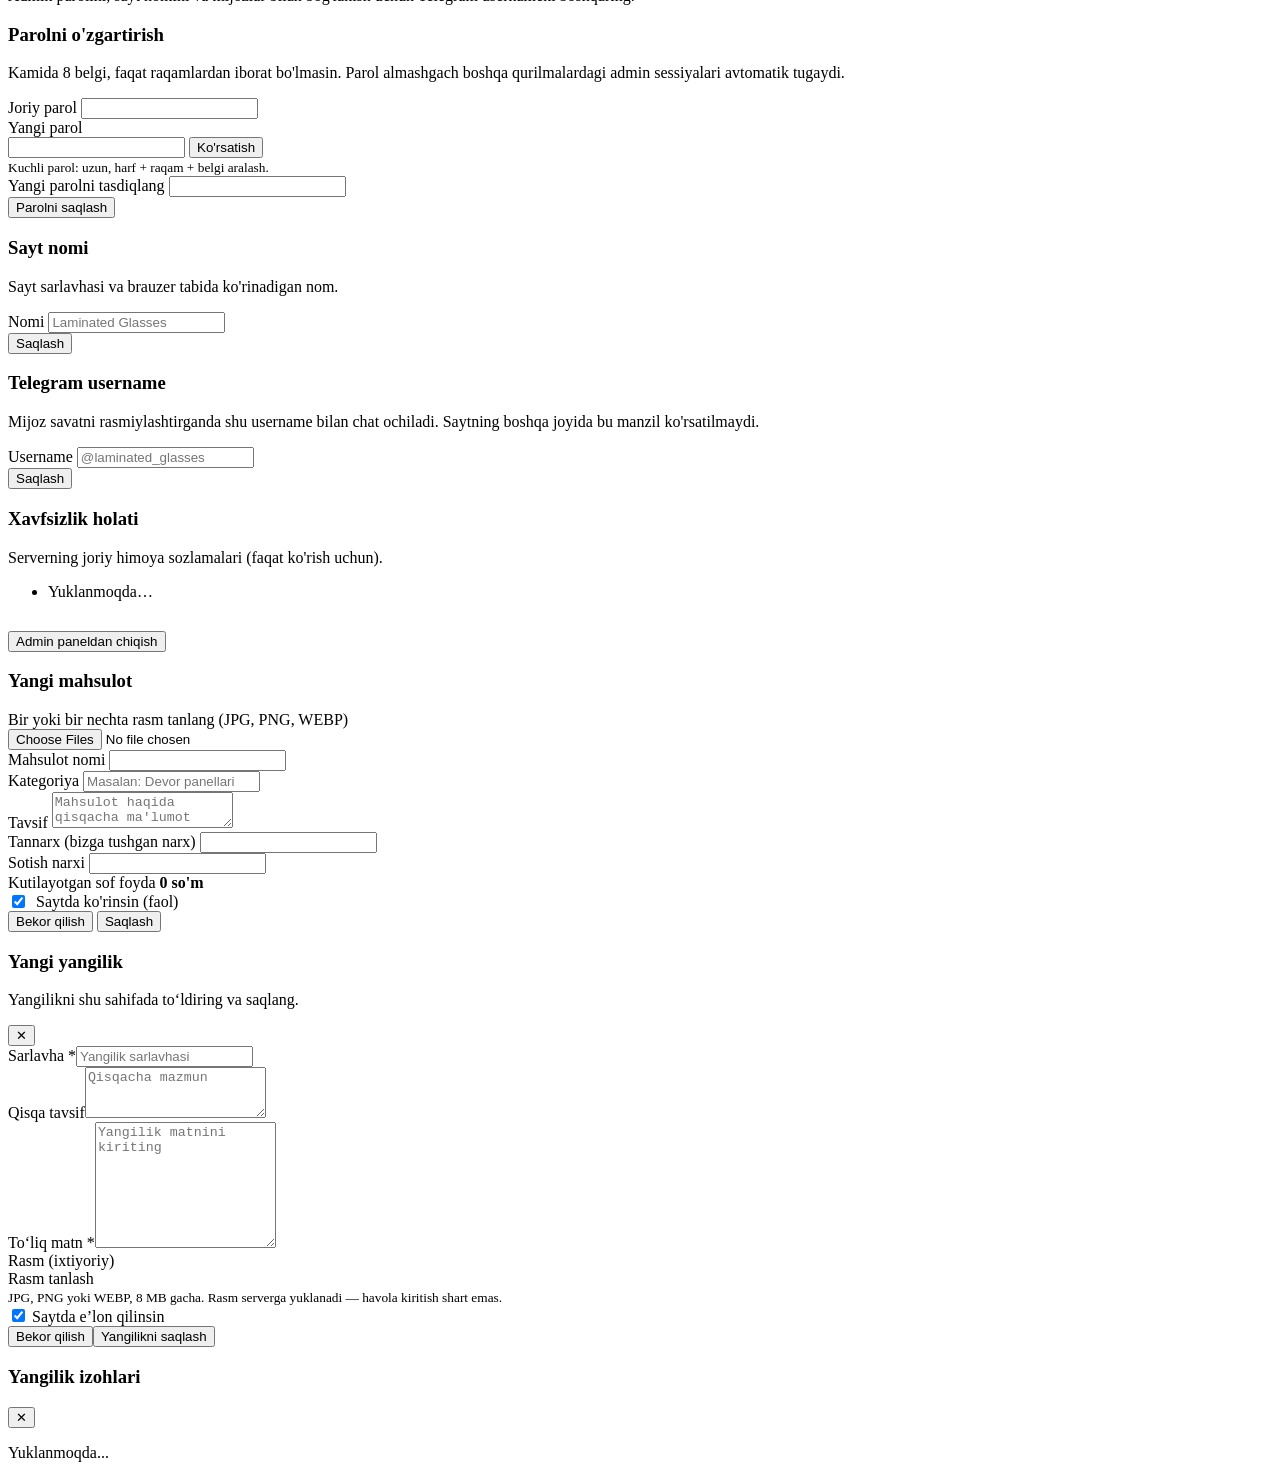
==== commit fe5d13bb: "5.8v 3d korinish takomillashtirish fizika" ====
--- a/laminated_glasses/frontend/admin.html
+++ b/laminated_glasses/frontend/admin.html
@@ -247,6 +247,20 @@
         </div>
       </div>
 
+      <div class="table-card" style="padding:22px 24px;margin-bottom:20px;">
+        <form id="ctorSettingsForm" class="form-row" style="flex-wrap:wrap;align-items:flex-end;">
+          <div class="field" style="max-width:220px;">
+            <label for="ctorGlassMm">Oyna qalinligi (mm)</label>
+            <input type="number" id="ctorGlassMm" min="0.5" max="20" step="0.1" value="1.5" required />
+          </div>
+          <button type="submit" class="btn btn-primary btn-sm">Saqlash</button>
+        </form>
+        <div class="field-error" id="ctorSettingsError"></div>
+        <p style="font-size:12.5px;color:var(--muted,#6d8294);margin-top:10px;">
+          Konstruktordagi 3D ko'rinishda oyna qatlami shu qalinlikda chiziladi (standart 1,5 mm). Qog'oz va PVB kley birgalikda ~2 mm.
+        </p>
+      </div>
+
       <div class="table-card" style="padding:22px 24px;">
         <form id="addConstructorSizeForm" class="form-row" style="flex-wrap:wrap;align-items:flex-end;">
           <div class="field" style="min-width:170px;">
